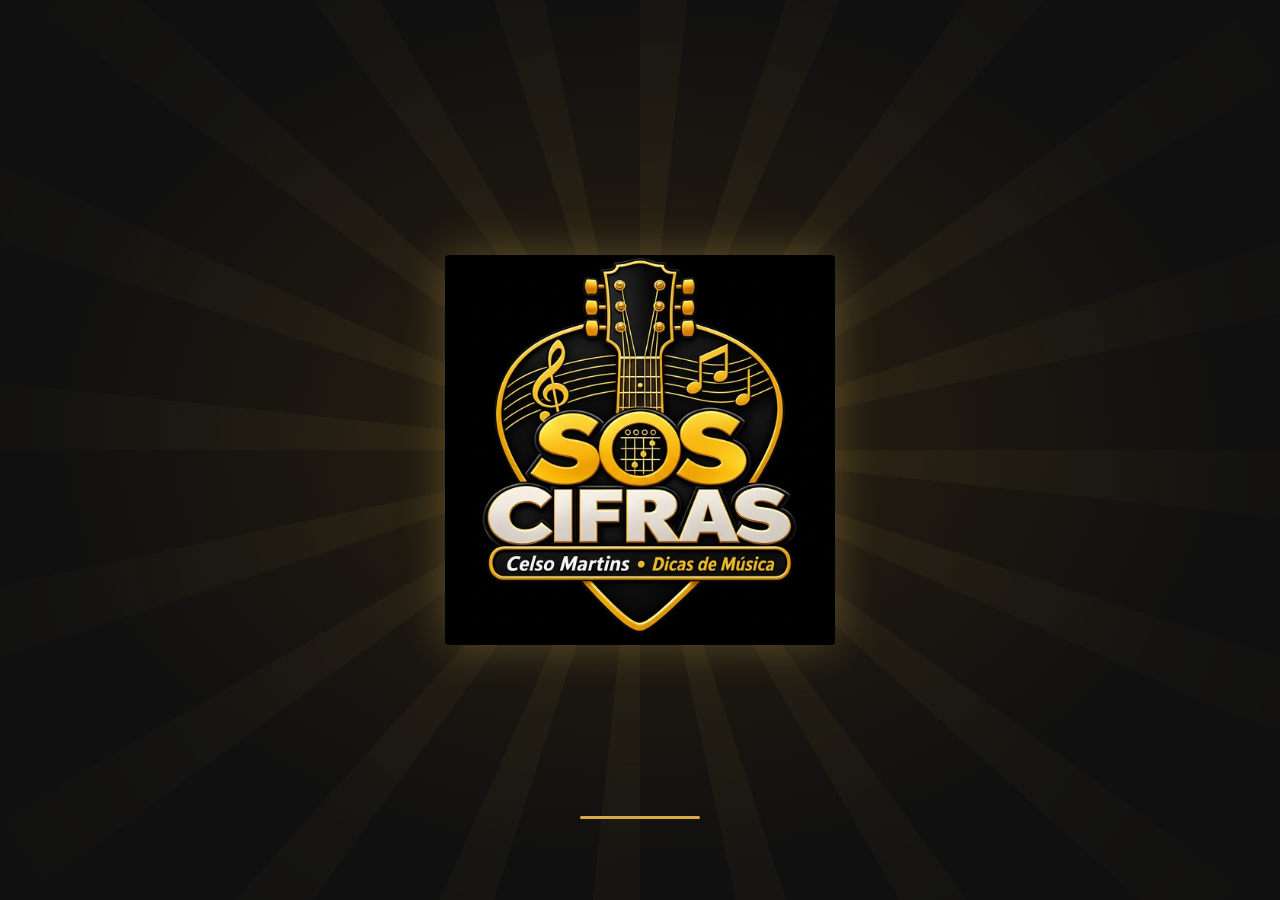
==== index.html @ 137c3b8b "Ajusta velocidade minima da rolagem automatica" ====
<!DOCTYPE html>
<html lang="pt-BR">
<head>
<meta charset="utf-8">



<link rel="manifest" href="./manifest.webmanifest?v=1.2.74">
<meta name="theme-color" content="#101010">
<meta name="mobile-web-app-capable" content="yes">
<meta name="apple-mobile-web-app-capable" content="yes">
<meta name="apple-mobile-web-app-title" content="SOS CIFRAS">
<meta name="mobile-web-app-capable" content="yes">
<meta name="apple-mobile-web-app-capable" content="yes">
<meta name="apple-mobile-web-app-title" content="SOS Cifras">
<meta name="theme-color" content="#101010">
<meta name="viewport" content="width=device-width, initial-scale=1, viewport-fit=cover">
<title>SOS CIFRAS — Cifras e Repertórios</title>
<link href="https://fonts.googleapis.com/css2?family=Bricolage+Grotesque:wght@400;600;800&family=JetBrains+Mono:wght@400;700&family=Dancing+Script:wght@600&display=swap" rel="stylesheet">
<style>
:root{--bg:#101010;--card:#1b1b1b;--ink:#f4f1e8;--mute:#aaa398;--line:#39342a;--brand:#d5aa42;--onbrand:#17130a;--chord:#f0c65b;--bar:#5a451b;--ok:#d5aa42}
:root[data-theme="light"]{--bg:#f6f3eb;--card:#ffffff;--ink:#24211b;--mute:#6f695e;--line:#d8d0c1;--brand:#9b741c;--onbrand:#fffdf7;--chord:#76540b;--bar:#9b741c;--ok:#9b741c}
@media (prefers-color-scheme:light){:root:not([data-theme="dark"]):not([data-theme="light"]){--bg:#f6f3eb;--card:#ffffff;--ink:#24211b;--mute:#6f695e;--line:#d8d0c1;--brand:#9b741c;--onbrand:#fffdf7;--chord:#76540b;--bar:#9b741c;--ok:#9b741c}}
:root[data-theme="dark"]{--bg:#101010;--card:#1b1b1b;--ink:#f4f1e8;--mute:#aaa398;--line:#39342a;--brand:#d5aa42;--onbrand:#17130a;--chord:#f0c65b;--bar:#5a451b}
:root{box-sizing:border-box;padding-top:env(safe-area-inset-top,0px);color-scheme:dark}
:root[data-theme="light"]{color-scheme:light}:root[data-theme="dark"]{color-scheme:dark}
*{box-sizing:border-box}html,body{height:100%;margin:0}
body{background:var(--bg);color:var(--ink);font:16px/1.4 "Bricolage Grotesque",system-ui,sans-serif}
#app{max-width:760px;margin:0 auto;padding:16px 16px 110px}
h1{font-size:28px;font-weight:800;letter-spacing:-.02em;margin:8px 0 4px}
h2{font-size:13px;font-weight:600;color:var(--mute);margin:22px 0 8px}
.sub{color:var(--mute);text-align:center;margin:0 0 18px;font-size:14px}
input,textarea,select{width:100%;font:inherit;color:var(--ink);background:var(--card);border:1.5px solid var(--line);border-radius:12px;padding:12px 14px}
textarea{font-family:"JetBrains Mono",ui-monospace,monospace;font-size:14px;min-height:300px;line-height:1.5}
:focus-visible{outline:3px solid var(--brand);outline-offset:2px}
button{font:inherit;cursor:pointer;border:0;color:var(--ink);background:none}
.btn{background:var(--brand);color:var(--onbrand);border-radius:12px;padding:11px 16px;font-weight:600;min-height:44px}
.btn.ghost{background:var(--card);color:var(--ink);border:1.5px solid var(--line)}
.row{display:flex;gap:8px;align-items:center}.row>*{flex:1}.row>.fit{flex:none}
.item{display:flex;align-items:center;gap:12px;width:100%;text-align:left;background:var(--card);border:1px solid var(--line);border-radius:14px;padding:12px 14px;margin-bottom:8px;min-height:56px}
.item b{display:block;font-weight:600}.item small{color:var(--mute)}
.ico{width:34px;height:34px;border-radius:10px;background:color-mix(in srgb,var(--brand) 14%,transparent);color:var(--brand);display:grid;place-items:center;flex:none;font-weight:800}
.chip{font-size:12px;padding:2px 8px;border-radius:99px;background:color-mix(in srgb,var(--brand) 14%,transparent);color:var(--brand);font-weight:600}
.empty{text-align:center;color:var(--mute);padding:28px 10px}
.top{position:sticky;top:env(safe-area-inset-top,0px);z-index:5;background:var(--bg);padding:8px 0;border-bottom:1px solid var(--line);margin:-16px -16px 12px;padding:10px 16px}
.tools{display:flex;gap:6px;flex-wrap:wrap;align-items:center;margin-top:8px}
.tb{min-width:44px;min-height:44px;border-radius:10px;background:var(--card);border:1.5px solid var(--line);font-weight:700}
.tb.on{background:var(--brand);color:var(--onbrand);border-color:var(--brand)}
.sec{background:var(--bar);color:#fff;text-align:center;font-weight:600;font-size:14px;border-radius:8px;padding:5px;margin:18px 0 8px}
.cs{font-family:"JetBrains Mono",ui-monospace,monospace;white-space:pre;overflow-x:auto}
.c{color:var(--chord);font-weight:700}.l{color:var(--ink)}
.tabs{position:fixed;left:0;right:0;bottom:0;background:var(--card);border-top:1px solid var(--line);display:flex;justify-content:center;padding:6px 8px calc(6px + env(safe-area-inset-bottom,0px))}
.tabs>div{display:flex;width:100%;max-width:760px;align-items:center}
.tab{flex:1;display:flex;flex-direction:column;align-items:center;gap:2px;font-size:12px;color:var(--mute);min-height:48px;justify-content:center}
.tab.on{color:var(--brand);font-weight:700}.tab .tabicon{font-size:22px;line-height:22px;height:22px;display:block}
.tab.mid{flex:none;width:58px;height:58px;border-radius:50%;background:var(--brand);color:var(--onbrand);margin-top:-26px;box-shadow:0 4px 14px rgba(0,0,0,.25)}
.toast{position:fixed;left:50%;bottom:96px;transform:translateX(-50%);background:var(--ok);color:#fff;padding:10px 16px;border-radius:12px;font-weight:600;z-index:9;max-width:92vw}
.seq{position:fixed;left:0;right:0;bottom:calc(66px + env(safe-area-inset-bottom,0px));display:flex;justify-content:center;gap:8px;z-index:4}
.seq .btn{box-shadow:0 3px 10px rgba(0,0,0,.2)}
label{font-size:13px;color:var(--mute);display:block;margin:12px 0 4px}
.sig{display:flex;flex-wrap:wrap;align-items:center;justify-content:center;gap:4px 14px;padding:12px 16px 0}
.sig span{color:var(--brand);font:600 24px/1.2 'Dancing Script','Segoe Script','Brush Script MT',cursive;letter-spacing:.01em}
.helpbtn{font:600 13px 'Bricolage Grotesque',system-ui,sans-serif;color:var(--brand);background:var(--card);border:1.5px solid var(--line);border-radius:99px;padding:6px 14px;min-height:36px}
details{background:var(--card);border:1px solid var(--line);border-radius:14px;padding:2px 14px;margin-bottom:8px}
summary{font-weight:600;padding:12px 0;cursor:pointer;min-height:44px}
details ul,details ol{padding-left:20px;margin:2px 0 12px}details li{margin:6px 0}details p{margin:4px 0 12px}
.rules{font-family:"JetBrains Mono",ui-monospace,monospace;font-size:12px;white-space:pre;overflow-x:auto;background:var(--bg);border:1px solid var(--line);border-radius:10px;padding:10px;margin:6px 0 10px}
.vh{position:absolute;opacity:0;width:1px;height:1px;overflow:hidden;pointer-events:none}

/* Abertura com a imagem oficial e brilho dourado */
#splash{position:fixed;inset:0;z-index:1000;display:grid;place-items:center;background:radial-gradient(ellipse at 50% 48%,#2a2110 0%,#101010 66%);overflow:hidden;opacity:1;visibility:visible;transition:opacity .65s ease,visibility .65s ease}
#splash.out{opacity:0;visibility:hidden;pointer-events:none}
#splash .glow{position:absolute;width:140vmax;height:140vmax;left:50%;top:50%;margin:-70vmax 0 0 -70vmax;background:repeating-conic-gradient(from 0deg,rgba(240,198,91,.12) 0 6deg,transparent 6deg 18deg);-webkit-mask:radial-gradient(circle,#000 0,transparent 62%);mask:radial-gradient(circle,#000 0,transparent 62%);opacity:0}
#splash img{position:relative;display:block;width:min(72vw,72vh,390px);height:auto;max-width:78vw;max-height:78vh;object-fit:contain;border-radius:4px;opacity:0;transform:scale(.88);filter:drop-shadow(0 0 22px rgba(240,198,91,.28))}
#splash .bar{position:absolute;left:50%;bottom:calc(9vh + env(safe-area-inset-bottom,0px));width:120px;height:3px;margin-left:-60px;border-radius:3px;background:rgba(213,170,66,.2);overflow:hidden;opacity:0}
#splash .bar i{display:block;height:100%;width:100%;background:#d5aa42;transform:scaleX(0);transform-origin:left}
@media (prefers-reduced-motion:no-preference){
#splash .glow{animation:sosGlow 2.6s ease-out .1s forwards,sosSpin 14s linear infinite}
#splash img{animation:sosLogoIn 1s cubic-bezier(.2,1.25,.4,1) .15s forwards}
#splash .bar{animation:sosFade .4s ease .5s forwards}
#splash .bar i{animation:sosLoad 1.9s ease-in-out .5s forwards}
@keyframes sosLogoIn{0%{opacity:0;transform:scale(.45) rotate(-8deg);filter:blur(8px) drop-shadow(0 0 10px rgba(240,198,91,.1))}60%{opacity:1;filter:blur(0) drop-shadow(0 0 28px rgba(240,198,91,.42))}100%{opacity:1;transform:scale(1) rotate(0);filter:blur(0) drop-shadow(0 0 22px rgba(240,198,91,.28))}}
@keyframes sosGlow{0%{opacity:0}40%{opacity:1}100%{opacity:.55}}
@keyframes sosSpin{to{transform:rotate(360deg)}}
@keyframes sosFade{to{opacity:1}}
@keyframes sosLoad{to{transform:scaleX(1)}}}
@media (prefers-reduced-motion:reduce){#splash .glow,#splash img,#splash .bar{opacity:1}#splash .bar i{transform:scaleX(1)}}


/* Cabeçalho editorial da cifra: marca discreta e título centralizado */
.song-heading{position:relative;min-height:86px;padding:35px 4px 13px;margin:0 0 10px;border-bottom:1px solid var(--line);display:flex;align-items:center;justify-content:center}
.song-brand{display:none;position:absolute;right:2px;top:0;flex-direction:column;align-items:flex-end;line-height:1.12;color:var(--brand);letter-spacing:.01em;text-align:right;font-family:"Dancing Script","Segoe Script","Brush Script MT",cursive}
.song-brand strong{font-size:17px;font-weight:600}
.song-brand span{font-size:14px;font-weight:600;opacity:.92}
body:has(.song-heading)>.sig{display:none!important}
html.reading-mode .song-brand{display:flex}
.song-title{width:100%;margin:0!important;text-align:center;font-family:Georgia,"Times New Roman",serif;font-size:clamp(25px,5.5vw,34px)!important;line-height:1.12;font-weight:700;letter-spacing:.005em;color:var(--ink);overflow-wrap:anywhere}
@media print{.song-heading{display:none}}

/* Modo leitura: oculta comandos e mantém cifra/indicações musicais */
html.reading-mode .top,html.reading-mode .tools,html.reading-mode .tabs,html.reading-mode .seq,html.reading-mode .print-header,html.reading-mode .sig{display:none!important}
html.reading-mode #app{padding-top:8px;padding-bottom:24px}
html.reading-mode .score-row{scroll-margin-top:8px}
html.reading-mode #exitReadMode{position:fixed;right:12px;bottom:calc(12px + env(safe-area-inset-bottom));z-index:99999;padding:10px 14px;border:1px solid var(--brand);border-radius:999px;background:#171717;color:var(--brand);font-weight:700;box-shadow:0 3px 14px #0008}
.music-inline-marker.segno,.music-inline-marker.coda-symbol{display:inline-block!important;vertical-align:super!important;position:relative!important;top:-.12em!important;margin:0 2px!important;line-height:1!important;font-size:1.05em!important}
</style>
<style>.chordTap{display:inline;cursor:pointer;color:inherit;font:inherit;font-weight:800;padding:0 1px;border-radius:4px;text-decoration:underline;text-decoration-style:dotted;text-decoration-color:var(--brand);text-underline-offset:3px}.chordTap:active{background:var(--brand);color:var(--onbrand)}.music-markers{display:flex;flex-wrap:wrap;gap:8px;align-items:center;color:var(--brand);font-size:1.35em;font-weight:800;padding:5px 0}.music-markers span{display:inline-flex;align-items:center;justify-content:center;min-width:30px;padding:2px 7px;border:1px solid var(--line);border-radius:7px}.mark-tools{display:flex;flex-wrap:wrap;gap:6px;margin:8px 0 12px}.mark-tools button{min-height:40px;padding:7px 10px;border:1px solid var(--line);border-radius:9px;background:var(--card);color:var(--brand);font-weight:700}.chord-panel-inline{display:block;position:relative;z-index:30;width:100%;margin:8px 0 14px}.chord-panel-card{width:min(100%,720px);max-height:none;overflow:visible;background:var(--card);color:var(--ink);border:1px solid var(--line);border-radius:14px;padding:14px;box-shadow:0 8px 26px #0007}.chord-panel-head{display:flex;align-items:center;justify-content:space-between;gap:12px}.chord-panel-inline h3{margin:12px 0 6px;color:var(--brand);font-size:14px}.chord-panel-inline p{margin:5px 0;color:var(--mute);font-size:13px}.chord-options{display:grid;grid-template-columns:repeat(2,minmax(0,1fr));gap:8px}.chord-option{background:var(--bg);border:1px solid var(--line);border-radius:10px;padding:10px}.chord-option b{display:block;color:var(--brand);margin-bottom:4px}.chord-notes{font:13px/1.6 "JetBrains Mono",monospace;overflow-wrap:anywhere}.score-opening{display:flex;align-items:flex-end;gap:5px;min-height:2.5em;margin:6px 0 2px}.time-signature-inline{display:inline-flex;flex-direction:column;align-items:center;justify-content:center;flex:none;width:max-content;min-width:25px;padding:0 4px;color:var(--brand);font-size:.95em;font-weight:800;line-height:.9}.time-signature-inline span:first-child{border-bottom:1px solid currentColor;padding:0 4px 3px}.time-signature-inline span:last-child{padding-top:3px}.score-opening>.cs{margin:0}.score-opening>.music-markers{margin:0;padding:0}.music-markers span.barline,.music-markers span.doublebar{border:0;border-radius:0;min-width:12px;padding:0 3px;font-size:1.35em;line-height:1.1}.music-markers span.doublebar{letter-spacing:-.22em;padding-right:7px}
.music-markers span.repeat-start,.music-markers span.repeat-end,.music-markers span.segno,.music-markers span.coda-symbol,.music-markers span.ds-coda{border:0;border-radius:0;min-width:0;padding:1px 4px;color:#ff3030;font-size:1.08em;font-weight:900}
.music-markers span.volta-marker{border:0;border-top:2px solid #ff3030;border-right:2px solid #ff3030;border-radius:0;min-width:3.1em;height:1.25em;margin:0 5px 2px 3px;padding:0;display:inline-flex;align-items:flex-start;justify-content:flex-start;font-size:.82em;color:#ff3030}
.music-markers span.volta-marker>span{position:relative;top:-.75em;left:-.05em;background:var(--bg);padding:0 3px}
/* Marcadores inline e exclusão por toque prolongado */
.music-inline-marker{display:inline-block;color:var(--brand);font-weight:800;padding:0 3px;white-space:pre}
.music-inline-marker.barline{font-size:1.2em;padding:0 4px}
.music-inline-marker.doublebar{font-size:1.2em;letter-spacing:-.18em;padding:0 7px 0 3px}
.music-inline-marker.repeat-start,.music-inline-marker.repeat-end,.music-inline-marker.segno,.music-inline-marker.coda-symbol{font-size:1.35em;line-height:1;vertical-align:middle;padding:0 3px;color:#ff3030;font-weight:900}
.music-inline-marker.volta-marker{display:inline-flex;position:relative;vertical-align:middle;align-items:flex-start;justify-content:flex-start;width:3.2em;height:1.35em;margin:0 .12em .05em .08em;padding:0;border-top:1.5px solid #ff3030;border-right:1.5px solid #ff3030;font-size:.82em;line-height:1;color:#ff3030;font-weight:800}
.music-inline-marker.volta-marker>span{position:relative;top:-.72em;left:-.05em;background:var(--bg);padding:0 2px}
.music-markers .volta-marker{display:inline-flex;position:relative;align-items:flex-start;justify-content:flex-start;width:3.2em;height:1.35em;margin:0 .12em .05em .08em;padding:0;border:0;border-top:1.5px solid #ff3030;border-right:1.5px solid #ff3030;border-radius:0;font-size:.82em;line-height:1;color:#ff3030}
.music-markers .volta-marker>span{position:relative;top:-.72em;left:-.05em;background:var(--bg);padding:0 2px}
.score-opening{align-items:center;gap:8px;min-height:2.8em;padding-top:2px}
.time-signature-inline{align-self:center;transform:translateY(-1px);min-width:28px;padding:0 3px}
.time-signature-inline span:first-child{padding:0 5px 4px}
.time-signature-inline span:last-child{padding-top:4px}

.meter-readout{white-space:nowrap}
.item[data-hold-delete="1"]{touch-action:pan-y;-webkit-touch-callout:none;user-select:none}
.delete-song-overlay{position:fixed;inset:0;z-index:60;display:flex;align-items:center;justify-content:center;padding:20px;background:rgba(0,0,0,.76)}
.delete-song-card{width:min(100%,380px);background:var(--card);color:var(--ink);border:1px solid var(--line);border-radius:16px;padding:20px;box-shadow:0 12px 40px #0009}
.delete-song-card h3{margin:0 0 8px;color:var(--brand);font-size:18px}
.delete-song-card p{margin:0 0 18px;overflow-wrap:anywhere}
.delete-song-actions{display:flex;gap:10px;justify-content:flex-end}
.delete-song-actions button{min-width:108px}

/* Coda centralizada acima da barra de compasso */
.music-markers .coda-bar{display:inline-flex;flex-direction:column;align-items:center;justify-content:flex-end;min-width:16px;padding:0;border:0;border-radius:0;line-height:1;vertical-align:middle}
.music-markers .coda-symbol{display:inline-flex;align-items:center;justify-content:center;min-width:0;padding:0;border:0;border-radius:0;font-size:1.75em;line-height:.82;color:var(--brand);font-weight:900}
.music-markers .coda-bar .barline,.music-markers .coda-bar .doublebar{display:inline-flex;align-items:center;justify-content:center;min-width:12px;padding:0 3px;border:0;border-radius:0;font-size:1.35em;line-height:1.1}

/* Diagramas de acordes e escalas por instrumento */
.chord-panel-card{max-height:none}
.chord-panel-title{font-size:26px;font-weight:800;color:var(--brand)}
.instrument-label{display:block;margin:14px 0 5px;color:var(--mute);font-size:12px}
.chord-instrument{width:100%;min-height:44px;background:var(--bg);color:var(--ink);border:1px solid var(--line);border-radius:10px;padding:9px}
.chord-help{font-size:12px;color:var(--mute);margin:4px 0 10px}
.chord-shapes{display:grid;grid-template-columns:repeat(2,minmax(0,1fr));gap:9px}
.shape-card{min-width:0;background:var(--bg);border:1px solid var(--line);border-radius:11px;padding:8px}
.shape-card>b{display:block;color:var(--brand);font-size:14px}
.shape-card>small{display:block;color:var(--mute);font-size:10px;line-height:1.35;min-height:28px}
.shape-diagram{overflow:hidden}
.fret-svg{display:block;width:100%;height:auto;max-height:165px}
.fret-string{stroke:var(--mute);stroke-width:1.2}
.fret-line{stroke:var(--line);stroke-width:1.2}
.fret-nut{stroke:var(--brand);stroke-width:4}
.fret-dot{fill:var(--brand);stroke:var(--brand);stroke-width:1}
.fret-dot-text{fill:#17130a;font-size:7px;font-weight:800}
.fret-open{fill:var(--brand);font-size:14px;font-weight:800}
.fret-number{fill:var(--mute);font-size:9px}
.fret-string-names{text-align:center;color:var(--mute);font:9px "JetBrains Mono",monospace;white-space:nowrap}
.neck-unavailable{padding:24px 5px;color:var(--mute);font-size:12px}
.chord-theory{margin-top:12px}
.bass-neck{overflow-x:auto;padding:6px 0}
.bass-fret-head,.bass-row{display:grid;grid-template-columns:48px repeat(13,minmax(25px,1fr));gap:2px;min-width:390px}
.bass-fret-head{font-size:9px;color:var(--mute);margin-bottom:4px}
.bass-row{align-items:center;margin:3px 0}
.bass-row>b{color:var(--brand);font:700 12px "JetBrains Mono",monospace}
.bass-row>span{height:29px;display:grid;place-items:center;border:1px solid var(--line);border-radius:5px;color:var(--mute);font:10px "JetBrains Mono",monospace}
.bass-row>span.scale-note{background:var(--brand);border-color:var(--brand);color:#17130a;font-weight:800}
.bass-legend{font-size:11px;color:var(--mute);margin:8px 0}
.bass-legend i{display:inline-block;width:9px;height:9px;border-radius:50%;background:var(--brand);margin-right:5px}
.chord-hover{position:relative;z-index:25;width:100%;max-width:560px;margin:8px 0 14px;background:var(--card);border:1px solid var(--brand);border-radius:12px;padding:10px;box-shadow:0 8px 24px #0007;color:var(--ink)}
.chord-hover>b{display:block;color:var(--brand);margin-bottom:6px}
.hover-shapes{display:grid;grid-template-columns:repeat(2,minmax(0,1fr));gap:6px}
.hover-shapes>div{background:var(--bg);border-radius:7px;padding:4px;min-width:0}
.hover-shapes strong{font-size:11px;color:var(--brand)}
.chord-hover>small{color:var(--mute);font-size:10px}
@media(max-width:380px){.chord-shapes{gap:6px}.shape-card{padding:5px}.fret-string-names{font-size:8px}}
@media(hover:none){.chord-hover{display:none}}

.fret-barre{stroke:var(--brand);stroke-width:8;stroke-linecap:round;opacity:.9}

/* Escala no braço: visualização direta, sem nomes de notas. */
.chord-panel-card{padding:10px;background:var(--card);border:1px solid var(--line);border-radius:12px;box-shadow:0 6px 18px #0005}
.chord-panel-head{display:flex;align-items:center;justify-content:space-between;margin-bottom:8px}
.scale-panel-label{font-size:11px;font-weight:800;letter-spacing:.08em;color:var(--mute)}
.chord-instrument{width:100%;min-height:38px;margin:0 0 10px;background:var(--bg);color:var(--ink);border:1px solid var(--line);border-radius:8px;padding:7px 10px;font-size:13px}
.scale-neck-wrap{width:100%;overflow-x:auto;padding:3px 0 8px}
.scale-neck{min-width:510px;padding:4px 3px}
.scale-fret-head,.scale-string-row{display:grid;grid-template-columns:12px repeat(13,minmax(0,1fr));align-items:center}
.scale-fret-head{height:20px;margin-bottom:3px;color:var(--mute);font:9px "JetBrains Mono",monospace;text-align:center}
.scale-string-row{height:27px;position:relative}
.scale-string-row:before{content:"";position:absolute;left:12px;right:0;top:50%;height:1px;background:var(--mute);opacity:.8}
.scale-string-line{display:block}
.scale-fret-cell{height:27px;display:flex;align-items:center;justify-content:center;border-left:1px solid var(--line);position:relative;z-index:1}
.scale-fret-cell:last-child{border-right:1px solid var(--line)}
.scale-dot{display:block;width:12px;height:12px;border-radius:50%;background:var(--brand);box-shadow:0 0 0 1px var(--onbrand);border:1px solid var(--brand)}
.scale-string-row:nth-child(2) .scale-fret-cell{border-top:2px solid var(--brand)}
.chord-panel-inline{margin:7px 0 12px}

/* Diagrama compacto de acorde, seguindo a referência visual enviada */
.chord-panel-inline{margin:8px auto 14px;max-width:330px}
.chord-panel-card{width:100%;padding:12px 14px 14px;background:#17191c;border:1px solid #292c31;border-radius:18px;box-shadow:0 8px 24px #0008}
.chord-panel-head{display:none}
.chord-instrument{margin:0 0 10px;min-height:40px;font-size:13px}
.chord-diagram-title{text-align:center;color:var(--ink);font-size:22px;font-weight:800;line-height:1.25;margin:4px 0 10px}
.scale-neck-host{width:100%;display:flex;justify-content:center}
.chord-diagram{width:100%;display:flex;justify-content:center;margin:0 auto;overflow:visible}
.chord-diagram-svg{display:block;width:auto;height:auto;max-width:100%;max-height:none;flex:none}
.chord-string{stroke:#777b83;stroke-width:2}
.chord-fret{stroke:#62666e;stroke-width:1.8}
.chord-nut{stroke:#858991;stroke-width:5;stroke-linecap:round}
.chord-finger-dot{fill:#f1f2f4;stroke:#f1f2f4;stroke-width:1}
.chord-finger-number{fill:#24262a;font-size:11px;font-weight:800}
.chord-open{fill:#777b83;font-size:13px;font-weight:700}
.chord-fret-number{fill:#858991;font-size:10px}
.chord-diagram-empty{padding:24px 8px;text-align:center;color:var(--mute);font-size:13px}
</style>
<style>/* SOS CIFRAS — dicionário de acordes (janela flutuante) v2.0.0 */
.scd{position:absolute;z-index:900;width:min(94vw,560px);overflow:auto;background:var(--card,#1b1b1b);color:var(--ink,#f4f1e8);border:1.5px solid var(--brand,#d5aa42);border-radius:16px;box-shadow:0 12px 36px rgba(0,0,0,.55);padding:10px 12px 8px;font:14px/1.35 "Bricolage Grotesque",system-ui,sans-serif;-webkit-overflow-scrolling:touch}
.scd-h{display:flex;align-items:flex-start;gap:8px;justify-content:space-between}
.scd-t{display:block;font-size:22px;font-weight:800;color:var(--chord,#f0c65b);letter-spacing:-.01em}
.scd-h small{display:block;color:var(--mute,#aaa398);font-size:12.5px}
.scd-x{min-width:44px;min-height:44px;margin:-6px -6px 0 0;font-size:18px;border-radius:12px;color:var(--ink,#f4f1e8)}
.scd-bar{display:flex;gap:8px;margin:6px 0 8px}
.scd-sel{flex:1;min-height:44px;padding:8px 10px;border-radius:12px}
.scd-mode{min-width:84px;min-height:44px;border-radius:12px;border:1.5px solid var(--line,#39342a);font-weight:700;color:var(--brand,#d5aa42);background:var(--bg,#101010)}
.scd-grid{display:grid;grid-template-columns:repeat(auto-fit,minmax(122px,1fr));gap:8px}
.scd-card{position:relative;display:flex;flex-direction:column;align-items:center;gap:4px;background:var(--bg,#101010);border:1px solid var(--line,#39342a);border-radius:12px;padding:6px 4px 8px}
.scd-svg{width:100%;max-width:128px;height:auto}
.scd-meta{text-align:center;font-size:11.5px;line-height:1.25;color:var(--mute,#aaa398)}
.scd-meta b{display:block;color:var(--ink,#f4f1e8);font-weight:600}
.scd-notes{display:flex;flex-wrap:wrap;justify-content:center;gap:3px 6px;font-size:11.5px}
.scd-n i{font-style:normal;font-size:9.5px;color:var(--brand,#d5aa42);margin-left:2px;vertical-align:super}
.scd-play{min-height:44px;width:90%;border-radius:12px;background:var(--brand,#d5aa42);color:var(--onbrand,#17130a);font-weight:800}
.scd-play.on{outline:3px solid var(--chord,#f0c65b);outline-offset:2px}
.scd-src{position:absolute;top:4px;right:6px;font-size:9px;color:var(--mute,#aaa398)}
.scd-tabs{display:flex;gap:6px;margin:4px 0 8px;flex-wrap:wrap}
.scd-tab{flex:1;min-height:40px;border-radius:10px;border:1.5px solid var(--line,#39342a);font-weight:600;font-size:12.5px;color:var(--ink,#f4f1e8);background:var(--bg,#101010)}
.scd-tab.on{background:var(--brand,#d5aa42);color:var(--onbrand,#17130a);border-color:var(--brand,#d5aa42)}
.scd-tab:disabled{opacity:.35}
.scd-note,.scd-empty{margin:2px 0 8px;font-size:12.5px;color:var(--mute,#aaa398)}
.scd-note b{color:var(--ink,#f4f1e8)}
.scd-foot{margin-top:8px;font-size:10.5px;color:var(--mute,#aaa398)}
.scd-foot a{color:var(--brand,#d5aa42)}
@media print{.scd{display:none}}
</style>

<style id="sos-music-markers-red-fix">
/* Correção definitiva: marcadores de navegação musical sempre em vermelho */
.music-markers span.repeat-start,
.music-markers span.repeat-end,
.music-markers span.segno,
.music-markers span.coda-symbol,
.music-markers span.ds-coda,
.music-markers .coda-symbol,
.music-markers .ds-coda,
.music-inline-marker.repeat-start,
.music-inline-marker.repeat-end,
.music-inline-marker.segno,
.music-inline-marker.coda-symbol,
.music-inline-marker.ds-coda {
  color:#ff3030 !important;
  -webkit-text-fill-color:#ff3030 !important;
  font-weight:900 !important;
}
.music-markers span.repeat-start,
.music-markers span.repeat-end,
.music-inline-marker.repeat-start,
.music-inline-marker.repeat-end {
  border-color:#ff3030 !important;
}
.music-markers span.volta-marker,
.music-inline-marker.volta-marker {
  color:#ff3030 !important;
  border-top-color:#ff3030 !important;
  border-right-color:#ff3030 !important;
}
</style>

<style id="sos-print-and-volta-v2">
/* Chaves de primeira e segunda casa: linha ajustável pelo usuário */
.music-markers{width:100% !important;display:flex;align-items:center;justify-content:flex-start}
.music-markers .volta-marker{
 display:inline-flex !important;position:relative !important;flex:0 0 var(--volta-width,30%) !important;
 width:var(--volta-width,30%) !important;min-width:3.2em !important;height:1.55em !important;
 margin:0 0 3px 0 !important;padding:0 !important;border:0 !important;
 border-top:2px solid #ff3030 !important;border-right:2px solid #ff3030 !important;
 color:#ff3030 !important;touch-action:pan-y
}
.music-markers .volta-label{position:absolute;left:0;top:-.78em;background:var(--bg);padding:0 3px;color:#ff3030 !important;font-weight:900}
.volta-drag-handle{position:absolute;right:-10px;top:-9px;width:22px;height:26px;cursor:ew-resize;touch-action:none;z-index:4}
.volta-drag-handle:after{content:"";position:absolute;right:8px;top:8px;width:5px;height:13px;border-radius:4px;background:#ff3030;box-shadow:0 0 0 2px var(--bg)}
.print-header{display:none}
.print-bg-option{display:inline-flex;align-items:center;gap:5px;font-size:11px;color:var(--mute);white-space:nowrap}
.print-bg-option input{width:auto;margin:0;accent-color:var(--brand)}
@media print{
 @page{margin:14mm}
 html,body{height:auto !important;min-height:0 !important;background:#fff !important;color:#111 !important;-webkit-print-color-adjust:exact;print-color-adjust:exact}
 #app{max-width:none !important;margin:0 !important;padding:0 !important;background:transparent !important;color:#111 !important}
 #splash,#tabs,.top,.seq,.toast,.chord-panel-inline,.chord-hover,.mark-tools,.print-bg-option,.no-print{display:none !important}
 .print-header{display:block !important;position:relative;margin:0 0 18px;padding:0 0 10px;border-bottom:1px solid #bbb;text-align:center;color:#111 !important;break-after:avoid}
 .print-header h1{margin:0;padding:5px 110px 0;font-size:22pt;line-height:1.2;text-align:center;color:#111 !important}
 .print-brand{position:absolute;right:0;top:0;font-size:8pt;font-weight:500;color:#666 !important}
 .cs,.cs *,.sec,.music-markers{color:#111 !important}
 .cs{break-inside:avoid;line-height:1.45}
 .cs [data-chord]{color:#111 !important;background:transparent !important;border-color:transparent !important;text-decoration:none !important}
 .sec{font-weight:800;margin-top:12px;break-after:avoid}
 .music-markers{break-inside:avoid}
 .music-markers .repeat-start,.music-markers .repeat-end,.music-markers .segno,.music-markers .coda-symbol,.music-markers .ds-coda,.music-markers .volta-marker{color:#ff3030 !important;-webkit-text-fill-color:#ff3030 !important}
 .music-markers .volta-marker{border-top-color:#ff3030 !important;border-right-color:#ff3030 !important}
 .volta-drag-handle{display:none !important}
 .score-opening{break-inside:avoid}
}
@media print{
 html.print-dark,html.print-dark body{background:#101010 !important;color:#f4f1e8 !important}
 html.print-dark #app{background:#101010 !important;color:#f4f1e8 !important}
 html.print-dark .print-header,html.print-dark .print-header h1{color:#f4f1e8 !important;border-color:#555}
 html.print-dark .print-brand{color:#bdb7aa !important}
 html.print-dark .cs,html.print-dark .cs *,html.print-dark .sec,html.print-dark .music-markers{color:#f4f1e8 !important}
 html.print-dark .cs [data-chord]{color:#f4f1e8 !important}
 html.print-dark .music-markers .repeat-start,html.print-dark .music-markers .repeat-end,html.print-dark .music-markers .segno,html.print-dark .music-markers .coda-symbol,html.print-dark .music-markers .ds-coda,html.print-dark .music-markers .volta-marker{color:#ff3030 !important;-webkit-text-fill-color:#ff3030 !important}
}
</style>
<style id="sos-segno-red-fix">.music-markers .segno,.music-inline-marker.segno{color:#ff3030!important;-webkit-text-fill-color:#ff3030!important;font-weight:900!important}</style>
<style id="sos-cross-line-volta-v1">.score-sheet{position:relative}.score-row{position:relative;min-height:1.4em;overflow:visible}.score-row .music-markers{position:relative;z-index:1}.volta-label-inline{display:inline-block;color:#ff3030!important;-webkit-text-fill-color:#ff3030!important;font-weight:900;font-size:.9em;padding:0 5px;vertical-align:top}.volta-fragment{position:absolute;z-index:3;top:0;height:1.35em;border-top:2px solid #ff3030;pointer-events:none;box-sizing:border-box}.volta-fragment:not(.is-first){border-left:2px solid #ff3030}.volta-fragment.is-last{border-right:2px solid #ff3030}.volta-endpoint{position:absolute;top:-10px;width:26px;height:28px;border-radius:7px;background:rgba(255,48,48,.14);border:1px solid #ff3030;pointer-events:auto;touch-action:none;z-index:5}.volta-endpoint:after{content:"";position:absolute;left:10px;top:6px;width:4px;height:14px;border-radius:4px;background:#ff3030}.volta-endpoint.start{left:-13px}.volta-endpoint.end{right:-13px}.music-markers .segno,.music-inline-marker.segno{color:#ff3030!important;-webkit-text-fill-color:#ff3030!important;font-weight:900!important}@media print{.volta-endpoint{display:none!important}}</style>
<style id="sos-volta-default-and-final-bar-fix">
.score-row{width:100%;min-height:1.6em}
.score-row>.music-markers{width:100%;min-height:1.5em;box-sizing:border-box}
.volta-fragment{min-width:0}
.volta-fragment.is-first .volta-label-inline{position:absolute;left:0;top:-.8em;background:var(--bg);padding:0 3px;white-space:nowrap}
.music-markers .repeat-final-bar{
 display:inline-block!important;position:relative!important;vertical-align:middle!important;
 width:20px!important;min-width:20px!important;height:1.45em!important;
 margin:0 5px!important;padding:0!important;border:0!important;
 font-size:0!important;line-height:0!important;color:#ff3030!important;
 background:
 radial-gradient(circle at 2px 34%,#ff3030 1.5px,transparent 1.9px),
 radial-gradient(circle at 2px 68%,#ff3030 1.5px,transparent 1.9px)!important;
}
.music-markers .repeat-final-bar:before,
.music-markers .repeat-final-bar:after{
 content:"";position:absolute;top:0;height:100%;background:#ff3030;border:0;
}
.music-markers .repeat-final-bar:before{left:9px;width:1.5px}
.music-markers .repeat-final-bar:after{left:14px;width:3.5px}
/* Barra final de partitura: duas linhas, sem pontos de ritornelo */
.music-markers .final-bar{
 display:inline-block!important;position:relative!important;vertical-align:middle!important;
 width:13px!important;min-width:13px!important;height:1.45em!important;
 margin:0 5px!important;padding:0!important;border:0!important;
 font-size:0!important;line-height:0!important;background:none!important;
}
.music-markers .final-bar:before,.music-markers .final-bar:after{
 content:"";position:absolute;top:0;height:100%;background:var(--brand);border:0;
}
.music-markers .final-bar:before{left:2px;width:1.5px}
.music-markers .final-bar:after{left:7px;width:3.5px}
@media print{.volta-endpoint{display:none!important}}
</style>

<style id="sos-coda-red-and-double-final-bar-v2">
.mark-tools button[data-mark="D.S. al Coda"]{color:#ff3030!important;-webkit-text-fill-color:#ff3030!important;border-color:#7a2424!important}

.mark-tools button[data-mark="𝄌"]{color:#ff3030!important;-webkit-text-fill-color:#ff3030!important;border-color:#7a2424!important}

.music-markers .coda-symbol,.music-markers span.coda-symbol,.music-markers .coda-bar .coda-symbol,.music-inline-marker.coda-symbol{color:#ff3030!important;-webkit-text-fill-color:#ff3030!important;font-weight:900!important}
.music-markers .final-bar,.music-inline-marker.final-bar{display:inline-block!important;position:relative!important;vertical-align:middle!important;width:13px!important;min-width:13px!important;height:1.45em!important;margin:0 5px!important;padding:0!important;border:0!important;font-size:0!important;line-height:0!important;background:none!important}
.music-markers .final-bar:before,.music-markers .final-bar:after,.music-inline-marker.final-bar:before,.music-inline-marker.final-bar:after{content:"";position:absolute;top:0;height:100%;background:var(--brand);border:0}
.music-markers .final-bar:before,.music-inline-marker.final-bar:before{left:2px;width:1.5px}
.music-markers .final-bar:after,.music-inline-marker.final-bar:after{left:7px;width:3.5px}
</style>
<style id="sos-zoom-score-wrap-v1">
/* Refluxo responsivo da cifra: o aumento da fonte não pode criar rolagem horizontal. */
#app .score-row{width:100%;max-width:100%;min-width:0}
#app .score-row>.cs{
 display:block;width:100%;max-width:100%;min-width:0;
 white-space:pre-wrap!important;overflow-x:visible!important;
 overflow-wrap:anywhere;word-break:normal;
}
#app .score-opening{
 display:flex;flex-wrap:wrap;align-items:center;
 width:100%;max-width:100%;min-width:0;
}
#app .score-opening>.cs{
 flex:1 1 0%;width:auto;min-width:0;max-width:100%;
 white-space:pre-wrap!important;overflow-x:visible!important;
 overflow-wrap:anywhere;word-break:normal;
}
@media(max-width:520px){
 #app .score-row>.cs,#app .score-opening>.cs{line-height:1.55}
}
</style>
<style id="sos-meter-inline-change-v1">
.meter-tools{display:flex;align-items:center;flex-wrap:wrap;gap:6px;margin:8px 0 10px}
.meter-tools span{width:100%;color:var(--mute);font-size:12px}
.meter-tools button{min-width:48px;padding:7px 10px;background:var(--card);color:var(--brand);border:1px solid var(--line);border-radius:8px;font-weight:800}
.score-opening{display:flex!important;flex-wrap:nowrap!important;align-items:center!important;gap:8px;min-width:0;max-width:100%;overflow:visible}
.score-opening>.time-signature-inline{flex:0 0 auto}
.score-opening>.sec{display:inline-block!important;flex:1 1 auto;min-width:0;margin:0!important}
.time-signature-row{display:flex;align-items:center;min-height:2.2em;padding:2px 0}
</style><style id="sos-segno-over-selected-bar-v1">.music-markers .segno-over-bar,.music-markers .coda-bar{display:inline-flex!important;flex:0 0 auto!important;flex-direction:column!important;align-items:center!important;justify-content:flex-end!important;vertical-align:middle!important;position:relative!important;top:auto!important;left:auto!important;min-width:0!important;margin:0 2px!important;padding:0!important;border:0!important;border-radius:0!important;line-height:.8!important;white-space:nowrap!important}.music-markers .segno-over-bar .music-inline-marker,.music-markers .coda-bar .music-inline-marker{display:block!important;flex:0 0 auto!important;min-width:0!important;margin:0!important;padding:0!important;border:0!important;border-radius:0!important;white-space:nowrap!important}.music-markers .segno-over-bar .music-inline-marker.segno{font-size:.88em!important;line-height:.72!important}.music-markers .coda-bar .music-inline-marker.coda-symbol{font-size:1.75em!important;line-height:.82!important;color:var(--brand)!important}.music-markers .segno-over-bar .music-inline-marker.barline,.music-markers .segno-over-bar .music-inline-marker.doublebar,.music-markers .coda-bar .music-inline-marker.barline,.music-markers .coda-bar .music-inline-marker.doublebar{font-size:1.2em!important;line-height:.9!important}</style><style id="sos-segno-over-selected-bar-v1">.segno-over-bar{display:inline-flex!important;flex-direction:column!important;align-items:center!important;justify-content:flex-end!important;vertical-align:middle!important;position:relative!important;line-height:.8!important;margin:0 2px!important;white-space:nowrap!important}.segno-over-bar .music-inline-marker.segno{display:block!important;position:static!important;top:auto!important;vertical-align:baseline!important;font-size:.88em!important;line-height:.72!important;padding:0!important;margin:0!important}.segno-over-bar .music-inline-marker.barline,.segno-over-bar .music-inline-marker.doublebar{display:block!important;position:static!important;vertical-align:baseline!important;font-size:1.2em!important;line-height:.9!important;padding:0!important;margin:0!important}</style>\n<style id="sos-segno-coda-anchor-v1">
/* v1.2.70 - S/Coda ancorados na barra: simbolo absoluto sobre a barra, sem ocupar largura nem mexer na cifra. Mesmo visual na edicao e na leitura. */
html .segno-over-bar,html .coda-bar,html .music-markers .segno-over-bar,html .music-markers .coda-bar,html .cs .segno-over-bar,html .cs .coda-bar{display:inline-block!important;position:relative!important;flex:0 0 auto!important;vertical-align:baseline!important;top:auto!important;left:auto!important;margin:0!important;padding:0!important;border:0!important;min-width:0!important;line-height:inherit!important;white-space:nowrap!important}
html .segno-over-bar>.music-inline-marker.barline,html .segno-over-bar>.music-inline-marker.doublebar,html .coda-bar>.music-inline-marker.barline,html .coda-bar>.music-inline-marker.doublebar{display:inline-block!important;position:static!important;vertical-align:baseline!important;margin:0!important;line-height:inherit!important}
html .segno-over-bar>.music-inline-marker.segno,html .coda-bar>.music-inline-marker.coda-symbol,html .music-markers .segno-over-bar>.music-inline-marker.segno,html .music-markers .coda-bar>.music-inline-marker.coda-symbol{display:block!important;position:absolute!important;left:50%!important;bottom:100%!important;top:auto!important;transform:translateX(-50%)!important;vertical-align:baseline!important;margin:0 0 -.15em 0!important;padding:0!important;font-size:1.15em!important;line-height:1!important;color:#ff3030!important;-webkit-text-fill-color:#ff3030!important;font-weight:900!important;pointer-events:none}
html .score-row:has(.segno-over-bar,.coda-bar){padding-top:1.05em}
/* cabecalho musical (barra+compasso) flutua; linha de cifra nunca vira item flex encolhido */
html #app .score-opening{display:flex!important;flex-wrap:nowrap!important;align-items:center!important;gap:2px!important;width:100%!important;max-width:100%!important;overflow:visible}
html #app .score-opening::after{content:none!important}
html #app .score-opening>.time-signature-inline{flex:0 0 auto!important;float:none!important;margin:0 4px 0 0!important;order:0}
html #app .score-opening>.music-markers{flex:0 0 auto!important;float:none!important;width:auto!important;display:inline-flex!important;align-items:center;margin:0!important;padding:0!important;order:1}
html #app .score-opening>.cs,html #app .score-opening>.sec{flex:1 1 0%!important;min-width:0!important;width:auto!important;max-width:none!important;margin:0!important;order:2;white-space:pre-wrap!important}
html .coda-bar>.music-inline-marker.coda-symbol,html .music-markers .coda-bar>.music-inline-marker.coda-symbol{font-size:1.8em!important;margin-bottom:-.15em!important}
</style>
</head>
<body>
<div id="splash" role="img" aria-label="Logo de abertura SOS CIFRAS"><div class="glow"></div><img src="[data-uri]" alt="Logo oficial SOS CIFRAS"><div class="bar"><i></i></div></div>
<div class="sig"><span>Celso Martins Dica de Música</span><button class="helpbtn" data-a="tab" data-v="ajuda" aria-label="Abrir Ajuda">? Ajuda</button></div>
<div id="app"></div>
<nav class="tabs" aria-label="Navegação"><div id="tabs"></div></nav>
<script>/* SOS CIFRAS — Dicionário interativo de acordes, inversões e tríades  v2.0.0
   Dados: cálculo musical próprio (validado nota a nota) + Fretwork Guitar Dataset (CC BY 4.0, https://guitarfretwork.com/data/)
   Módulo independente: não altera o resto do aplicativo. */
(function(root){
'use strict';
const LET=['C','D','E','F','G','A','B'],LPC=[0,2,4,5,7,9,11];
const SOL={C:'Dó',D:'Ré',E:'Mi',F:'Fá',G:'Sol',A:'Lá',B:'Si'};
const mod=(a,n)=>((a%n)+n)%n;
const ACC={'-2':'♭♭','-1':'♭','0':'','1':'♯','2':'𝄪'};
function spell(rl,st,pc){const li=(rl+st)%7;const d=mod(pc-LPC[li]+6,12)-6;return{txt:LET[li]+(ACC[d]||''),sol:SOL[LET[li]]+(ACC[d]||'')}}

/* ===== INSTRUMENTOS (afinação em MIDI, da corda mais grave para a mais aguda) ===== */
const INST={
 vl6:{id:'vl6',name:'Violão 6 cordas',kind:'fret',tuning:[40,45,50,55,59,64],labels:['E','A','D','G','B','E'],maxFret:15,minNotes:4,span:3,maxInterior:1},
 vl7:{id:'vl7',name:'Violão 7 cordas',kind:'fret',tuning:[36,40,45,50,55,59,64],labels:['C','E','A','D','G','B','E'],maxFret:15,minNotes:4,span:3,maxInterior:1},
 cav:{id:'cav',name:'Cavaquinho',kind:'fret',tuning:[62,67,71,74],labels:['D','G','B','D'],maxFret:12,minNotes:3,span:3,maxInterior:0},
 bx:{id:'bx',name:'Contrabaixo 4 cordas',kind:'bass',tuning:[28,33,38,43],labels:['E','A','D','G'],maxFret:12}
};

/* ===== INTERPRETAÇÃO DA CIFRA ===== */
function parseChord(sym){
 sym=String(sym||'').trim().replace(/♯/g,'#').replace(/♭/g,'b');
 const m=sym.match(/^([A-G])([#b]?)(.*)$/);if(!m)return null;
 let rest=m[3],bassTxt=null;
 const sl=rest.lastIndexOf('/');
 if(sl>=0){const b=rest.slice(sl+1);
  if(/^[A-G][#b]?$/.test(b)){bassTxt=b;rest=rest.slice(0,sl)}
  else if(b==='9'&&/6$/.test(rest.slice(0,sl)))rest=rest.slice(0,sl)+'add9';
  else return null}
 const rl=LET.indexOf(m[1]),rootPc=mod(LPC[rl]+(m[2]==='#'?1:m[2]==='b'?-1:0),12);
 let w=rest.replace(/[()\s,]/g,'').replace(/^-/,'m').replace(/^\+/,'aug').replace(/-(?=\d)/g,'b').replace(/\+(?=\d)/g,'#');
 let minor=false,dim=false,half=false,maj7=false,fifth=7,sus=null,ext=0,seventh=null;
 const MAJ=/^(maj|M|Δ|∆)/;
 if(MAJ.test(w)){maj7=true;w=w.replace(MAJ,'');if(!/^\d/.test(w))w='7'+w}
 else if(/^(min|m)/.test(w)){minor=true;w=w.replace(/^(min|m)/,'');if(MAJ.test(w)){maj7=true;w=w.replace(MAJ,'');if(!/^\d/.test(w))w='7'+w}}
 else if(/^(dim|°|º)/.test(w)){dim=true;minor=true;fifth=6;w=w.replace(/^(dim|°|º)/,'')}
 else if(/^ø/.test(w)){half=true;minor=true;fifth=6;w=w.replace(/^ø/,'');if(!/^\d/.test(w))w='7'+w}
 if(/aug|\+/.test(w)){fifth=8;w=w.replace(/aug|\+/g,'')}
 const sm=w.match(/sus(2|4)?/);if(sm){sus=sm[1]||'4';w=w.replace(/sus(2|4)?/,'')}
 const alts=[];w=w.replace(/([#b])(5|9|11|13)/g,(_,a,d)=>{alts.push(a+d);return''});
 const adds=[];w=w.replace(/add(2|4|6|9|11|13)/g,(_,d)=>{adds.push(+d);return''});
 let six=false;
 if(/^69/.test(w)){six=true;adds.push(9)}
 else{const dm=w.match(/^(13|11|9|7|6|5)/);if(dm)ext=+dm[1];else if(w==='2')adds.push(2);else if(w==='4')adds.push(4)}
 if(ext===6)six=true;
 if(alts.includes('b5')&&fifth===7)fifth=6;if(alts.includes('#5')&&fifth===7)fifth=8;
 if(maj7)seventh=11;
 else if(dim&&!half&&ext===7)seventh=9;
 else if(half||ext>=7)seventh=10;
 const power=ext===5&&!sus&&seventh===null&&!adds.length&&!minor&&!dim;
 const tones=[];const seen=new Set();
 const add=(s,st,deg,role,req)=>{const pc=mod(rootPc+s,12);if(seen.has(pc))return;seen.add(pc);tones.push({pc,st,deg,role,req,name:spell(rl,st,pc)})};
 add(0,0,'1','root',true);
 if(sus==='4')add(5,3,'4','third',true);else if(sus==='2')add(2,1,'2','third',true);
 else if(!power)add(minor?3:4,2,minor?'b3':'3','third',ext!==11);
 const pure=seventh===null&&!ext&&!adds.length&&!six&&!alts.some(a=>a!=='b5'&&a!=='#5');
 add(fifth,4,fifth===7?'5':fifth===6?'b5':'#5','fifth',pure||fifth!==7||power);
 if(seventh!==null)add(seventh,6,seventh===11?'7':seventh===9?'bb7':'b7','seventh',true);
 if(six)add(9,5,'6','ext',true);
 if(ext===9)add(2,1,'9','ext',true);
 if(ext===11){add(2,1,'9','ext',false);add(5,3,'11','ext',true)}
 if(ext===13){add(2,1,'9','ext',false);add(9,5,'13','ext',true)}
 adds.forEach(a=>{if(a===9||a===2)add(2,1,String(a),'ext',true);else if(a===11||a===4)add(5,3,String(a),'ext',true);else add(9,5,String(a),'ext',true)});
 alts.forEach(a=>{if(a==='b9')add(1,1,'b9','ext',true);else if(a==='#9')add(3,1,'#9','ext',true);else if(a==='#11')add(6,3,'#11','ext',true);else if(a==='b13')add(8,5,'b13','ext',true)});
 const allowed=new Map(tones.map(t=>[t.pc,t]));
 const get=r=>tones.find(t=>t.role===r);
 const triad=[get('root'),get('third'),get('fifth')].filter(Boolean);
 let bass=null;
 if(bassTxt){const bl=LET.indexOf(bassTxt[0]),bpc=mod(LPC[bl]+(bassTxt[1]==='#'?1:bassTxt[1]==='b'?-1:0),12);
  const t=allowed.get(bpc);bass={pc:bpc,name:{txt:bassTxt.replace('#','♯').replace('b','♭'),sol:SOL[bassTxt[0]]+(bassTxt[1]==='#'?'♯':bassTxt[1]==='b'?'♭':'')},tone:t||null,deg:t?t.deg:'baixo'};
  if(!t)allowed.set(bpc,{pc:bpc,st:0,deg:'baixo',role:'bass',req:false,name:bass.name})}
 const bassOk=new Set(tones.filter(t=>['root','third','fifth','seventh'].includes(t.role)).map(t=>t.pc));
 const parts=[];
 const qual=sus?'suspenso (sus'+sus+')':power?'com quinta (power chord)':half?'meio-diminuto':dim?'diminuto':fifth===8?'aumentado':minor?'menor':'maior';
 if(seventh===11)parts.push(minor&&!dim?'sétima maior':'sétima maior');else if(seventh===9)parts.push('sétima diminuta');else if(seventh===10&&!half)parts.push('sétima');
 if(six)parts.push('sexta');if(ext>=9)parts.push({9:'nona',11:'décima primeira',13:'décima terceira'}[ext]);
 adds.forEach(a=>parts.push('adição de '+({2:'segunda',4:'quarta',6:'sexta',9:'nona',11:'décima primeira',13:'décima terceira'}[a])));
 alts.forEach(a=>parts.push(a.replace('b','♭').replace('#','♯')+(a.endsWith('5')?' (quinta alterada)':'')));
 const pt=SOL[LET[rl]]+(ACC[mod(rootPc-LPC[rl]+6,12)-6]||'')+' '+qual+(parts.length?' com '+parts.join(', '):'')+(bass?' · baixo em '+bass.name.sol:'');
 return{sym,rl,rootPc,root:tones[0],tones,allowed,required:tones.filter(t=>t.req).map(t=>t.pc),bassOk,bass,triad,power,pt};
}

/* ===== AVALIAÇÃO DE UMA POSIÇÃO (instrumentos de trastes) ===== */
function evaluate(inst,ch,frets){
 const T=inst.tuning,n=T.length;const played=[];
 for(let s=0;s<n;s++)if(frets[s]>=0)played.push(s);
 if(played.length<inst.minNotes)return null;
 let interior=0;for(let s=played[0];s<=played[played.length-1];s++)if(frets[s]<0)interior++;
 if(interior>inst.maxInterior)return null;
 const fretted=played.filter(s=>frets[s]>0);
 const midi=played.map(s=>T[s]+frets[s]),pcs=new Set(midi.map(x=>x%12));
 for(const pc of pcs)if(!ch.allowed.has(pc))return null;
 for(const r of ch.required)if(!pcs.has(r))return null;
 const lpc=Math.min(...midi)%12;
 if(ch.bass){if(lpc!==ch.bass.pc)return null}else if(!ch.bassOk.has(lpc))return null;
 let minF=0,maxF=0;
 if(fretted.length){const fs=fretted.map(s=>frets[s]);minF=Math.min(...fs);maxF=Math.max(...fs);if(maxF-minF>inst.span)return null;
  if(maxF>4&&played.some(s=>frets[s]===0))return null}
 let barre=null;
 if(fretted.length){const atMin=fretted.filter(s=>frets[s]===minF);
  if(atMin.length>=2){const a=atMin[0],b=atMin[atMin.length-1];let ok=true;for(let s=a;s<=b;s++)if(frets[s]<=0)ok=false;if(ok)barre={a,b,fret:minF}}}
 const fingers=barre?1+fretted.filter(s=>frets[s]>minF).length:fretted.length;
 if(fingers>4)return null;
 const order=[...fretted].sort((x,y)=>frets[x]-frets[y]||x-y);const fmap={};let fn=1;
 order.forEach(s=>{if(barre&&frets[s]===minF)fmap[s]=1;else{if(barre&&fn===1)fn=2;fmap[s]=Math.min(4,fn++)}});
 const notes=played.map(s=>({s,f:frets[s],midi:T[s]+frets[s],pc:(T[s]+frets[s])%12,finger:fmap[s]||0,tone:ch.allowed.get((T[s]+frets[s])%12)}));
 const tonesCovered=[...pcs].filter(pc=>ch.tones.some(t=>t.pc===pc)).length;
 let score=(lpc===ch.rootPc?10:0)+played.length*3+tonesCovered*1.5+(pcs.has(ch.tones.find(t=>t.role==='fifth')?.pc)?2:0)-fingers*1-(maxF-minF)*1.5-interior*4-(n-played.length)*.5+(minF<=3?2:0)+played.filter(s=>frets[s]===0).length*.5-(minF>9?(minF-9)*.7:0);
 if(inst.id==='vl7'&&frets[0]>=0)score+=3;
 return{kind:'fret',frets:frets.slice(),notes,barre,minF,maxF,bassPc:lpc,score,inv:lpc!==ch.rootPc,src:'calc'};
}
function genFretted(inst,ch){
 const T=inst.tuning,n=T.length,seen=new Set(),out=[];let budget=400000;
 for(let lo=1;lo<=inst.maxFret-inst.span;lo++){
  const opts=[];
  for(let s=0;s<n;s++){const o=[-1];if(lo<=2&&ch.allowed.has(T[s]%12))o.push(0);
   for(let f=lo;f<=lo+inst.span;f++)if(ch.allowed.has((T[s]+f)%12))o.push(f);opts.push(o)}
  const fr=new Array(n).fill(-1);
  (function dfs(s,started,gap,interior){
   if(budget--<=0)return;
   if(s===n){const f=fr.filter(x=>x>0);
    if(f.length?Math.min(...f)!==lo:lo!==1)return;
    const k=fr.join(',');if(seen.has(k))return;
    const c=evaluate(inst,ch,fr);if(c){seen.add(k);out.push(c)}return}
   for(const f of opts[s]){
    if(f<0){fr[s]=-1;dfs(s+1,started,started?gap+1:0,interior)}
    else{const ni=interior+(started?gap:0);if(ni>inst.maxInterior)continue;fr[s]=f;dfs(s+1,true,0,ni)}
   }
   fr[s]=-1;
  })(0,false,0,0);
 }
 return out;
}
function hamming(a,b){let d=0;for(let i=0;i<a.length;i++)if(a[i]!==b[i])d++;return d}
function pickDiverse(c,max){
 const list=c.slice().sort((a,b)=>b.score-a.score),picked=[];
 while(picked.length<max&&list.length){
  let bi=-1,bv=-1e9;
  list.forEach((x,i)=>{let v=x.score;
   for(const p of picked){if(hamming(p.frets,x.frets)<=1)v-=30;if(Math.abs(p.minF-x.minF)<=1&&p.bassPc===x.bassPc)v-=14;else if(Math.abs(p.minF-x.minF)<=1)v-=6}
   if(v>bv){bv=v;bi=i}});
  const x=list.splice(bi,1)[0];
  if(picked.some(p=>hamming(p.frets,x.frets)===0))continue;
  picked.push(x);
 }
 return picked.sort((a,b)=>a.minF-b.minF);
}

/* ===== CONTRABAIXO: TRÍADES ===== */
function perms(a){if(a.length<=1)return[a];const r=[];a.forEach((x,i)=>perms(a.filter((_,j)=>j!==i)).forEach(p=>r.push([x,...p])));return r}
function subsets(n,k){const r=[];(function go(s,cur){if(cur.length===k){r.push(cur);return}for(let i=s;i<n;i++)go(i+1,[...cur,i])})(0,[]);return r}
function genBass(ch){
 const inst=INST.bx,T=inst.tuning,tri=ch.triad,k=tri.length;
 const extra=ch.bass&&!tri.some(t=>t.pc===ch.bass.pc)?ch.bass:null;
 const res=[],seen=new Set();
 for(const sub of subsets(4,k)){
  if(extra&&sub[0]===0)continue;
  for(const pm of perms(tri)){
   const opt=pm.map((t,i)=>{const s=sub[i],o=[];for(let f=0;f<=inst.maxFret;f++)if((T[s]+f)%12===t.pc)o.push(f);return o});
   const rec=(i,cur)=>{
    if(i===k){
     const fr=cur.map(x=>x.f),fretted=fr.filter(f=>f>0);
     let mn=0,mx=0;if(fretted.length){mn=Math.min(...fretted);mx=Math.max(...fretted);if(mx-mn>4)return;if(mn>5&&fr.includes(0))return}
     const mid=cur.map(x=>T[x.s]+x.f);if(Math.max(...mid)-Math.min(...mid)>19)return;
     const lowest=Math.min(...mid),lowTone=cur[mid.indexOf(lowest)].t;
     let notes=cur.map(x=>({s:x.s,f:x.f,midi:T[x.s]+x.f,pc:(T[x.s]+x.f)%12,tone:x.t,extra:false}));
     if(extra){const f0=mod(extra.pc-T[0],12);if(T[0]+f0>=lowest)return;if(fretted.length&&Math.abs(f0-mn)>5)return;
      notes.unshift({s:0,f:f0,midi:T[0]+f0,pc:extra.pc,tone:{deg:'baixo',name:extra.name},extra:true})}
     notes.sort((a,b)=>a.midi-b.midi);
     const key=notes.map(x=>x.s+':'+x.f).join('|');if(seen.has(key))return;seen.add(key);
     const adj=(sub[k-1]-sub[0]===k-1);
     const inv=tri.indexOf(lowTone);
     const avg=fretted.length?fretted.reduce((a,b)=>a+b,0)/fretted.length:0;
     const rangeMax=Math.max(...notes.map(x=>x.f));
     res.push({kind:'bass',notes,inv,minF:mn,maxF:Math.max(mx,extra?notes.find(x=>x.extra).f:0),avg,strings:sub.join(''),score:(adj?6:0)-(mx-mn)*.8-avg*.12+(extra?1:0),src:'calc',extra:!!extra});
     return}
    for(const f of opt[i])rec(i+1,[...cur,{s:sub[i],f,t:pm[i]}]);
   };
   rec(0,[]);
  }
 }
 const byInv=[0,1,2].map(inv=>{
  const l=res.filter(r=>r.inv===inv).sort((a,b)=>b.score-a.score),picked=[];
  while(picked.length<4&&l.length){let bi=0,bv=-1e9;
   l.forEach((x,i)=>{let v=x.score;for(const p of picked){const d=Math.abs(p.avg-x.avg);if(d<2.5)v-=(p.strings===x.strings?20:8);}if(v>bv){bv=v;bi=i}});
   picked.push(l.splice(bi,1)[0])}
  return picked.sort((a,b)=>a.avg-b.avg)});
 return{byInv,extra};
}

/* ===== BANCO FRETWORK (opcional, validado pela mesma regra musical; só violão de 6 cordas) ===== */
let FW=null;
function fwIndex(j){const m=new Map(),put=(sym,sh)=>{if(!sym)return;if(!m.has(sym))m.set(sym,[]);m.get(sym).push(...sh)};
 ((j&&j.fretwork)||[]).forEach(c=>{if(c&&c.symbol&&Array.isArray(c.shapes))put(c.symbol,c.shapes)});
 ((j&&j.hausSlash)||[]).forEach(c=>{if(c&&c.symbol&&Array.isArray(c.frets))put(c.symbol,[{frets:c.frets,haus:true}])});
 return m}
function fwFrets(s){
 const a=Array.isArray(s.frets)?s.frets:null;
 if(!a||a.length!==6)return null;
 const r=a.map(x=>x===null||/^[xX]$/.test(String(x))?-1:Number(x));
 return r.every(x=>Number.isInteger(x)&&x>=-1&&x<=24)?r:null;
}
const ENH={'C#':'Db','Db':'C#','D#':'Eb','Eb':'D#','F#':'Gb','Gb':'F#','G#':'Ab','Ab':'G#','A#':'Bb','Bb':'A#'};
function fwShapes(sym){
 if(!FW)return[];const k=[sym];const m=sym.match(/^([A-G][#b]?)(.*)$/);
 if(m&&ENH[m[1]])k.push(ENH[m[1]]+m[2]);
 let out=[];for(const s of k)if(FW.has(s)){out=FW.get(s);break}
 if(!out.length&&sym.indexOf('/')<0){}
 return out;
}
/* Banco local ./chord-data.json (já empacotado no app e em cache pelo Service Worker): Fretwork CC BY 4.0 + Haus of Chords CC BY 4.0.
   Cada posição só entra se passar na mesma validação musical do cálculo próprio. */
function loadFretwork(){
 if(typeof fetch!=='function')return;
 fetch('./chord-data.json').then(r=>r.ok?r.json():Promise.reject()).then(j=>{FW=fwIndex(j)}).catch(()=>{});
}

/* ===== API PRINCIPAL ===== */
function generate(instId,sym,opts){
 const inst=INST[instId],ch=parseChord(sym);
 if(!inst||!ch)return null;
 if(inst.kind==='bass'){const g=genBass(ch);return{inst,ch,mode:'bass',byInv:g.byInv,extra:g.extra}}
 let use=ch,note='';
 let c=genFretted(inst,use);
 if(!c.length&&ch.bass){use=parseChord(sym.replace(/\/.*$/,''));c=genFretted(inst,use);note='Não há posição segura com o baixo '+ch.bass.name.sol+' neste instrumento; exibindo o acorde base.'}
 if(instId==='vl6'&&FW){
  fwShapes(sym).forEach(s=>{const f=fwFrets(s);if(!f)return;const e=evaluate(inst,use,f);if(!e)return;
   const dup=c.find(x=>x.frets.join()===f.join());if(dup){dup.src='fretwork';dup.score+=2}else{e.src='fretwork';e.score+=2;c.push(e)}});
 }
 return{inst,ch,mode:'fret',items:pickDiverse(c,4),note};
}

/* ===== ÁUDIO (Karplus-Strong, 100% offline) ===== */
let AC=null,active=[];
function audio(){if(!AC){const C=root.AudioContext||root.webkitAudioContext;if(!C)return null;AC=new C()}if(AC.state==='suspended')AC.resume();return AC}
function stopAudio(){if(!AC)return;const t=AC.currentTime;active.forEach(a=>{try{a.g.gain.cancelScheduledValues(t);a.g.gain.setValueAtTime(a.g.gain.value,t);a.g.gain.linearRampToValueAtTime(0,t+.05);a.s.stop(t+.08)}catch(_){}});active=[]}
function pluck(ac,midi,when,vol,bass){
 const freq=440*Math.pow(2,(midi-69)/12),sr=ac.sampleRate,len=Math.floor(sr*(bass?2.4:1.9));
 const N=Math.max(2,Math.round(sr/freq-.5)),line=new Float32Array(N);
 for(let i=0;i<N;i++)line[i]=Math.random()*2-1;
 const passes=bass?5:2;for(let p=0;p<passes;p++){const c=line.slice();for(let i=0;i<N;i++)line[i]=(c[i]+c[(i+1)%N])/2}
 let pk=0;for(let i=0;i<N;i++)pk=Math.max(pk,Math.abs(line[i]));for(let i=0;i<N;i++)line[i]/=(pk||1);
 const buf=ac.createBuffer(1,len,sr),d=buf.getChannelData(0),decay=bass?.9992:(.9965+Math.min(.002,40/Math.max(freq,1)/1000));
 let idx=0;for(let i=0;i<len;i++){const v=line[idx],nx=line[(idx+1)%N];d[i]=v;line[idx]=(v+nx)*.5*decay;idx=(idx+1)%N}
 const s=ac.createBufferSource();s.buffer=buf;s.playbackRate.value=freq/(sr/(N+.5));
 const g=ac.createGain();g.gain.setValueAtTime(vol,when);
 const f=ac.createBiquadFilter();f.type='lowpass';f.frequency.value=bass?900:4200;
 s.connect(f);f.connect(g);g.connect(ac.destination);s.start(when);const h={s,g};active.push(h);return h;
}
function playNotes(midis,mode,bass){
 const ac=audio();if(!ac)return;stopAudio();
 const list=midis.slice().sort((a,b)=>a-b),t0=ac.currentTime+.03;
 if(bass){
  /* Contrabaixo: uma nota por vez (monofônico). Cada nota é cortada quando a próxima entra. */
  const step=.55,vol=.9;
  list.forEach((m,i)=>{
   const t=t0+i*step,h=pluck(ac,m,t,vol,true),end=i<list.length-1?t+step:t+1.2;
   h.g.gain.setValueAtTime(vol,Math.max(t,end-.04));
   h.g.gain.linearRampToValueAtTime(0,end);
   h.s.stop(end+.03);
  });
  return;
 }
 const step=mode==='arp'?.24:.03,vol=.85/Math.sqrt(list.length);
 list.forEach((m,i)=>pluck(ac,m,t0+i*step,vol,false));
}

/* ===== DIAGRAMAS SVG ===== */
const esc=s=>String(s).replace(/[&<>"]/g,c=>({'&':'&amp;','<':'&lt;','>':'&gt;','"':'&quot;'}[c]));
function diagram(inst,c){
 const n=inst.tuning.length,bass=inst.kind==='bass',rows=bass?5:4;
 const sx=inst.id==='cav'?27:bass?25:n===7?15:18,fy=inst.id==='cav'?27:bass?25:23,mx=26,top=30,r=inst.id==='cav'?9:bass?9.5:n===7?6.5:7.5;
 const W=mx+sx*(n-1)+16,H=top+rows*fy+22;
 const fretted=c.notes.filter(x=>x.f>0),maxF=fretted.length?Math.max(...fretted.map(x=>x.f)):0,minF=fretted.length?Math.min(...fretted.map(x=>x.f)):0;
 const start=maxF<=rows?1:minF;
 const X=s=>mx+s*sx,Y=f=>top+(f-start+.5)*fy;
 let o=`<svg viewBox="0 0 ${W} ${H}" class="scd-svg" role="img" aria-label="Diagrama ${esc(inst.name)}">`;
 for(let i=0;i<=rows;i++)o+=`<line x1="${X(0)}" y1="${top+i*fy}" x2="${X(n-1)}" y2="${top+i*fy}" stroke="var(--line)" stroke-width="${i===0&&start===1?4:1.2}" ${i===0&&start===1?'stroke="var(--ink)"':''}/>`;
 if(start===1)o+=`<line x1="${X(0)}" y1="${top}" x2="${X(n-1)}" y2="${top}" stroke="var(--ink)" stroke-width="4"/>`;
 for(let s=0;s<n;s++)o+=`<line x1="${X(s)}" y1="${top}" x2="${X(s)}" y2="${top+rows*fy}" stroke="var(--mute)" stroke-width="${1+(n-1-s)*.12}"/>`;
 if(start>1)o+=`<text x="${mx-sx*.55-4}" y="${top+fy*.5+4}" text-anchor="end" font-size="12" font-weight="700" fill="var(--brand)">${start}ª</text>`;
 const byS={};c.notes.forEach(x=>byS[x.s]=x);
 for(let s=0;s<n;s++){const x=byS[s];
  if(!x){o+=`<text x="${X(s)}" y="${top-9}" text-anchor="middle" font-size="13" font-weight="700" fill="var(--mute)">×</text>`;continue}
  if(x.f===0&&!bass)o+=`<circle cx="${X(s)}" cy="${top-11}" r="4.5" fill="none" stroke="var(--ink)" stroke-width="1.5"/>`;
 }
 if(c.barre){const b=c.barre,y=Y(b.fret);o+=`<rect x="${X(b.a)-r}" y="${y-r}" width="${X(b.b)-X(b.a)+2*r}" height="${2*r}" rx="${r}" fill="var(--brand)"/>`}
 c.notes.forEach(x=>{
  const ex=X(x.s);
  if(bass){
   const root=x.tone&&x.tone.deg==='1',y=x.f===0?top-12:Y(x.f),letter=x.tone&&x.tone.name?x.tone.name.txt:'';
   o+=`<circle cx="${ex}" cy="${y}" r="${x.f===0?8:r}" fill="${root?'var(--brand)':'var(--card)'}" stroke="var(--brand)" stroke-width="2" ${x.extra?'stroke-dasharray="3 2"':''}/><text x="${ex}" y="${y+4}" text-anchor="middle" font-size="${letter.length>2?9:11}" font-weight="800" fill="${root?'var(--onbrand)':'var(--ink)'}">${esc(letter)}</text>`;
  }else if(x.f>0){
   const y=Y(x.f);
   if(!(c.barre&&x.f===c.barre.fret))o+=`<circle cx="${ex}" cy="${y}" r="${r}" fill="var(--brand)"/>`;
   const showFinger=!(c.barre&&x.f===c.barre.fret&&x.s!==c.barre.a);
   if(showFinger&&x.finger)o+=`<text x="${ex}" y="${y+4}" text-anchor="middle" font-size="${r>8?12:10.5}" font-weight="800" fill="var(--onbrand)">${x.finger}</text>`;
  }
 });
 for(let s=0;s<n;s++)o+=`<text x="${X(s)}" y="${H-5}" text-anchor="middle" font-size="10" fill="var(--mute)">${inst.labels[s]}</text>`;
 return o+'</svg>';
}
function region(c){const a=c.minF||0,b=c.maxF||0;const avg=(a+b)/2;
 return(b===0?'Posição solta':'Casas '+(a===b?a:a+'–'+b))+' · '+(avg<=3.5?'região aberta/grave':avg<=7.5?'região média':'região aguda')}

/* ===== INTERFACE ===== */
if(typeof document!=='undefined'){
 let pop=null,anchor=null,lastEl=null;
 const st={inst:'vl6',mode:'chord',inv:null,sym:'',cache:null,labels:'notes'};
 try{st.inst=localStorage.getItem('soscifras_inst')||'vl6';if(!INST[st.inst])st.inst='vl6'}catch(_){}
 const INVN=['Fundamental','1ª inversão','2ª inversão'];
 function notesLine(c,ch){return c.notes.map(x=>{const t=x.tone||ch.allowed.get(x.pc);return t?`<span class="scd-n">${esc(t.name.sol)}<i>${esc(t.deg)}</i></span>`:''}).join('')}
 function body(){
  const g=generate(st.inst,st.sym);st.cache=g;
  if(!g)return'<p class="scd-empty">Acorde não reconhecido.</p>';
  let cards='',info='';
  if(g.mode==='fret'){
   if(g.note)info=`<p class="scd-note">${esc(g.note)}</p>`;
   cards=g.items.map((c,i)=>{
    const bassName=(g.ch.allowed.get(c.bassPc)||{name:{sol:'?'}}).name.sol;
    return`<div class="scd-card">${diagram(g.inst,c)}<div class="scd-meta"><b>${esc(region(c))}</b><span>Baixo: ${esc(bassName)}${c.inv?' (inversão)':''}</span></div><div class="scd-notes">${notesLine(c,g.ch)}</div><button class="scd-play" data-i="${i}" aria-label="Ouvir posição ${i+1}">▶ PLAY</button>${c.src==='fretwork'?'<small class="scd-src">Fretwork</small>':''}</div>`}).join('')
   ||'<p class="scd-empty">Nenhuma posição válida encontrada para este acorde neste instrumento.</p>';
  }else{
   const tri=g.ch.triad;
   info=`<p class="scd-note">Tríade estrutural: ${tri.map(t=>`<b>${esc(t.name.sol)}</b> (${esc(t.deg)})`).join(' · ')}${g.ch.power?' · sem terça':''}${g.extra?` · nota de baixo adicional: <b>${esc(g.extra.name.sol)}</b>`:''}</p>`;
   if(st.inv===null){const bi=g.ch.bass&&!g.extra?tri.findIndex(t=>t.pc===g.ch.bass.pc):0;st.inv=bi>=0?bi:0}
   const tabs=`<div class="scd-tabs">${[0,1,2].filter(i=>i<tri.length).map(i=>`<button class="scd-tab ${st.inv===i?'on':''}" data-inv="${i}" ${g.byInv[i].length?'':'disabled'}>${INVN[i]}</button>`).join('')}</div>`;
   const list=g.byInv[st.inv]||[];
   cards=tabs+'<div class="scd-grid">'+(list.map((c,i)=>`<div class="scd-card">${diagram(g.inst,c)}<div class="scd-meta"><b>${esc(region(c))}</b><span>${INVN[c.inv]}${c.extra?' + baixo':''}</span></div><div class="scd-notes">${notesLine(c,g.ch)}</div><button class="scd-play" data-i="${i}" aria-label="Ouvir configuração ${i+1}">▶ PLAY</button></div>`).join('')||'<p class="scd-empty">Sem configuração válida nesta inversão.</p>')+'</div>';
   return info+cards;
  }
  return info+'<div class="scd-grid">'+cards+'</div>';
 }
 function html(){
  const ch=parseChord(st.sym);
  return`<div class="scd-h"><div style="min-width:0"><b class="scd-t">${esc(st.sym)}</b><small>${ch?esc(ch.pt):''}</small></div><button class="scd-x" data-x aria-label="Fechar">✕</button></div>
  <div class="scd-bar"><select class="scd-sel" aria-label="Instrumento">${Object.values(INST).map(i=>`<option value="${i.id}" ${i.id===st.inst?'selected':''}>${i.name}</option>`).join('')}</select><button class="scd-mode" data-mode>${st.mode==='chord'?'Acorde':'Arpejo'}</button></div>
  <div class="scd-body">${body()}</div>
  <div class="scd-foot">${INST[st.inst].kind==='bass'?'Contrabaixo: apenas a tríade (fundamental, terça e quinta).':'Notas e graus abaixo de cada diagrama.'} Dados: cálculo próprio + <a href="https://guitarfretwork.com/data/" target="_blank" rel="noopener">Fretwork</a> e Haus of Chords (CC BY 4.0).</div>`;
 }
 function place(){
  if(!pop||!anchor)return;
  const vw=document.documentElement.clientWidth,vh=window.innerHeight,sx=window.scrollX,sy=window.scrollY;
  pop.style.maxHeight=Math.round(vh*.8)+'px';
  const pw=pop.offsetWidth,ph=pop.offsetHeight,a=anchor;
  let left=a.left+a.width/2-pw/2;left=Math.max(8,Math.min(left,vw-pw-8));
  let top;
  if(a.bottom+8+ph<=vh)top=a.bottom+8;
  else if(a.top-8-ph>=0)top=a.top-8-ph;
  else top=Math.max(8,vh-ph-8);
  pop.style.left=(left+sx)+'px';pop.style.top=(top+sy)+'px';
 }
 function closePop(){stopAudio();if(pop){pop.remove();pop=null}}
 function openPop(sym,rect){
  closePop();st.sym=sym;st.inv=null;anchor={left:rect.left,top:rect.top,bottom:rect.bottom,width:rect.width};
  pop=document.createElement('div');pop.className='scd';pop.setAttribute('role','dialog');pop.setAttribute('aria-label','Dicionário de acordes: '+sym);
  pop.innerHTML=html();document.body.appendChild(pop);place();
  pop.addEventListener('click',ev=>{
   ev.stopPropagation();
   if(ev.target.closest('[data-x]')){closePop();return}
   if(ev.target.closest('[data-mode]')){st.mode=st.mode==='chord'?'arp':'chord';ev.target.closest('[data-mode]').textContent=st.mode==='chord'?'Acorde':'Arpejo';return}
   const tb=ev.target.closest('[data-inv]');if(tb){st.inv=+tb.dataset.inv;stopAudio();refresh();return}
   const pl=ev.target.closest('.scd-play');
   if(pl&&st.cache){const g=st.cache,i=+pl.dataset.i;const c=g.mode==='bass'?(g.byInv[st.inv]||[])[i]:g.items[i];if(!c)return;
    playNotes(c.notes.map(x=>x.midi),st.mode,g.mode==='bass');
    pop.querySelectorAll('.scd-play').forEach(b=>b.classList.remove('on'));pl.classList.add('on');setTimeout(()=>pl.classList.remove('on'),900)}
  });
  pop.addEventListener('change',ev=>{if(ev.target.classList.contains('scd-sel')){st.inst=ev.target.value;st.inv=null;try{localStorage.setItem('soscifras_inst',st.inst)}catch(_){}stopAudio();refresh()}});
 }
 function refresh(){if(!pop)return;pop.innerHTML=html();place()}
 document.addEventListener('click',ev=>{
  if(ev.target.closest&&ev.target.closest('.scd'))return;
  const el=ev.target.closest&&ev.target.closest('[data-chord]');
  if(!el||!parseChord(el.getAttribute('data-chord')))return;
  ev.stopImmediatePropagation();ev.preventDefault();
  const sym=el.getAttribute('data-chord');
  if(pop&&st.sym===sym&&el===lastEl){closePop();return}
  lastEl=el;openPop(sym,el.getBoundingClientRect());
 },true);
 document.addEventListener('pointerdown',ev=>{
  if(!pop)return;if(ev.target.closest('.scd')||ev.target.closest('[data-chord]'))return;closePop();
 },true);
 document.addEventListener('keydown',ev=>{if(ev.key==='Escape')closePop()});
 window.addEventListener('resize',place);
 const app=document.getElementById('app');
 if(app)new MutationObserver(closePop).observe(app,{childList:true});
 if(typeof requestIdleCallback==='function')requestIdleCallback(loadFretwork);else setTimeout(loadFretwork,1500);
}

root.SOSChordPro={INST,parseChord,generate,evaluate,spell,setData:j=>{FW=fwIndex(j)},version:'2.0.0'};
if(typeof module!=='undefined')module.exports=root.SOSChordPro;
})(typeof window!=='undefined'?window:globalThis);
</script>
<script>(function(){
"use strict";
var N=["C","C#","D","D#","E","F","F#","G","G#","A","A#","B"];
var FL={Db:"C#",Eb:"D#",Gb:"F#",Ab:"G#",Bb:"A#"};
function esc(s){return String(s).replace(/[&<>"]/g,function(c){return {"&":"&amp;","<":"&lt;",">":"&gt;",'"':"&quot;"}[c];});}
function note(n){return N[((n%12)+12)%12];}
function parse(token){
 var raw=String(token||"").replace(/^[()]+|[()]+$/g,"");
 var m=raw.match(/^([A-G])([#b]?)(.*?)(?:\/([A-G])([#b]?)|\/(\d+))?$/);
 if(!m)return null;
 var rootName=m[1]+m[2],root=N.indexOf(FL[rootName]||rootName);
 if(root<0)return null;
 var q=m[3]||"",low=q.toLowerCase();
 var minor=/^m(?!aj)|^min/.test(low);
 var dim=/dim|°|º|ø/.test(low),aug=/aug|\+/.test(low);
 var sus4=/sus4|sus/.test(low)&&!/sus2/.test(low),sus2=/sus2/.test(low);
 var ints=dim?[0,3,6]:aug?[0,4,8]:sus4?[0,5,7]:sus2?[0,2,7]:minor?[0,3,7]:[0,4,7];
 var maj7=/maj7|Maj7|M7|7M|Δ7|^(?:maj|Maj)(?:9|11|13)/.test(q),has7=/(^|[^0-9])7/.test(q)||maj7||/^(maj|Maj)(9|11|13)/.test(q)||(/(^|[^0-9])(?:9|11|13)(?:$|[^0-9])/.test(q)&&!/add9/.test(q));
 function add(v){if(ints.indexOf(v)<0)ints.push(v);}
 if(has7)add(/dim7|°7|º7/.test(q)?9:(maj7?11:10));
 if(/6/.test(q)&&!/(1[236])/.test(q))add(9);
 if(/b5/.test(q))add(6);if(/#5/.test(q))add(8);
 if(/b9/.test(q))add(1);else if(/#9/.test(q))add(3);else if(/(^|[^#b])9/.test(q))add(2);
 if(/#11/.test(q))add(6);else if(/(^|[^#b])11/.test(q))add(5);
 if(/b13/.test(q))add(8);else if(/13/.test(q))add(9);
 if(/add2/.test(q))add(2);if(/add4/.test(q))add(5);if(/add9/.test(q))add(2);
 ints=ints.filter(function(v,i,a){return a.indexOf(v)===i;}).sort(function(a,b){return a-b;});
 var tones=ints.map(function(v){return note(root+v);});
 var inversions=ints.map(function(v,i){var a=ints.slice(i).concat(ints.slice(0,i).map(function(x){return x+12;}));return a.map(function(x){return note(root+x);}).join(" – ");});
 while(inversions.length<4)inversions.push(inversions.length===3?tones.concat([note(root+12)]).join(" – "):(inversions[inversions.length-1]||tones.join(" – ")));
 var scale="Maior (Jônio)",formula=[0,2,4,5,7,9,11];
 if(/#9/.test(q)||((/b9/.test(q))&&(/b13|#11/.test(q)))){scale="Alterada (Superlócria)";formula=[0,1,3,4,6,8,10];}
 else if(/b9/.test(q)){scale="Frígio dominante";formula=[0,1,4,5,7,8,10];}
 else if(/b13/.test(q)){scale="Mixolídio b13";formula=[0,2,4,5,7,8,10];}
 else if(/#11/.test(q)){scale=maj7?"Lídio":"Lídio dominante";formula=maj7?[0,2,4,6,7,9,11]:[0,2,4,6,7,9,10];}
 else if(dim){scale="Lócrio";formula=[0,1,3,5,6,8,10];}
 else if(minor&&maj7){scale="Menor melódica";formula=[0,2,3,5,7,9,11];}
 else if(minor){scale="Dórico";formula=[0,2,3,5,7,9,10];}
 else if(maj7){scale="Maior (Jônio)";formula=[0,2,4,5,7,9,11];}
 else if(has7||sus4){scale="Mixolídio";formula=[0,2,4,5,7,9,10];}
 else if(aug){scale="Tons inteiros";formula=[0,2,4,6,8,10];}
 return {name:raw,root:rootName,rootIndex:root,tones:tones,intervals:ints,inversions:inversions.slice(0,4),scale:scale,scaleNotes:formula.map(function(v){return note(root+v);})};
}
function renderLine(line,shift){
 var NAMES=["C","C#","D","D#","E","F","F#","G","G#","A","A#","B"];
 function transpose(t){var m=t.match(/^([A-G][#b]?)(.*?)(?:\/([A-G][#b]?|\d+))?$/);if(!m)return t;var r=FL[m[1]]||m[1],i=NAMES.indexOf(r);if(i<0)return t;var bass=m[3]?(/^\d/.test(m[3])?m[3]:NAMES[((NAMES.indexOf(FL[m[3]]||m[3])+shift)%12+12)%12]):"";return NAMES[((i+shift)%12+12)%12]+m[2]+(bass?"/"+bass:"");}
 var re=/D\.S\.\s+al\s+Coda|𝄂|𝄆|𝄇|𝄋|𝄌|1ª|2ª|\|\||\|:|:\||‖|\||\S+/gi,out=[],last=0,match;
 while((match=re.exec(line))){
  out.push(esc(line.slice(last,match.index)));
  var t=match[0],html="";
  if(/^D\.S\.\s+al\s+Coda$/i.test(t))html='<span class="music-inline-marker ds-coda">D.S. al Coda</span>';
  else if(t==="1ª"||t==="2ª")html='<span class="music-inline-marker volta-marker"><span>'+t+'</span></span>';
  else if(t==="|"||t==="‖"||t==="||"||t==="|:"||t===":|"){var mc=(t==="‖"||t==="||")?"doublebar":(t==="|:"?"repeat-start":(t===":|"?"repeat-end":"barline"));var red=mc==="repeat-start"||mc==="repeat-end";html='<span class="music-inline-marker '+mc+'"'+(red?' style="color:#ff3030!important;-webkit-text-fill-color:#ff3030!important"':'')+'>'+(t==="||"?"‖":esc(t))+'</span>';}
  else if(t==="𝄂"){html='<span class="music-inline-marker final-bar" aria-label="Barra dupla final"></span>';}
   else if(t==="𝄆"||t==="𝄇"||t==="𝄋"||t==="𝄌"){var mc=t==="𝄆"?"repeat-start":t==="𝄇"?"repeat-end":t==="𝄋"?"segno":"coda-symbol";html='<span class="music-inline-marker '+mc+'" style="color:#ff3030!important;-webkit-text-fill-color:#ff3030!important">'+t+'</span>';}
  else{var pre=(t.match(/^\(+/)||[""])[0],core=t.slice(pre.length),suf="";while(core.endsWith(")")&&(core.match(/\)/g)||[]).length>(core.match(/\(/g)||[]).length){core=core.slice(0,-1);suf+=")";}if(!parse(core))html=esc(t);else{var tr=transpose(core);html=esc(pre)+'<button type="button" class="chordTap" data-chord="'+esc(tr)+'" aria-label="Ver opções do acorde '+esc(tr)+'">'+esc(tr)+'</button>'+esc(suf);}}
  out.push(html);last=re.lastIndex;
 }
 out.push(esc(line.slice(last)));
 var rendered=out.join("");
 rendered=rendered.replace(/(<span class="music-inline-marker (segno|coda-symbol)"[^>]*>(?:𝄋|𝄌)<\/span>)(\s*)(<span class="music-inline-marker (?:barline|doublebar)"[^>]*>[^<]*<\/span>)/g,function(_,sym,kind,sp,bar){return '<span class="'+(kind==='segno'?'segno-over-bar':'coda-bar')+'">'+sym+bar+'</span>';});
 return rendered;
}
var INSTRUMENTS={
 guitar6:{label:"Violão · 6 cordas",tuning:[40,45,50,55,59,64],names:["E","A","D","G","B","E"],strings:6},
 guitar7:{label:"Violão · 7 cordas (Dó)",tuning:[36,40,45,50,55,59,64],names:["C","E","A","D","G","B","E"],strings:7},
 cavaquinho4:{label:"Cavaquinho · 4 cordas",tuning:[50,55,59,62],names:["D","G","B","D"],strings:4},
 bass4:{label:"Contrabaixo · 4 cordas",tuning:[28,33,38,43],names:["E","A","D","G"],strings:4}
};
function fretNote(midi){return note(midi%12);}
function chordShapes(x,key){
 var ins=INSTRUMENTS[key]||INSTRUMENTS.guitar6, tones=x.intervals.map(function(v){return (x.tones.length?((N.indexOf(x.tones[0])+v)%12):0);});
 var roots=ins.tuning.map(function(t){return ((t%12)+12)%12;}),out=[];
 var configs=[{name:"A",anchor:1,shift:0},{name:"C",anchor:1,shift:-2},{name:"E",anchor:0,shift:0},{name:"D",anchor:2,shift:0}];
 configs.forEach(function(cfg){
  var rootFret=-1;for(var f=0;f<=14;f++)if(((ins.tuning[cfg.anchor]+f)%12)===x.rootIndex){rootFret=f;break;}
  if(rootFret<0){out.push({name:cfg.name,notes:[],reason:"A tônica não está disponível nesta região."});return;}
  var center=Math.max(0,rootFret+cfg.shift),low=Math.max(0,center-1),high=Math.min(15,center+4),choices=[];
  for(var s=0;s<ins.strings;s++){
   var arr=[];for(var fr=0;fr<=15;fr++){var pc=((ins.tuning[s]+fr)%12);if(tones.indexOf(pc)>=0&&fr>=low&&fr<=high)arr.push({string:s,fret:fr,pc:pc,interval:x.intervals.find(function(v){return ((x.rootIndex+v)%12)===pc;})});}
   arr.sort(function(a,b){return Math.abs(a.fret-center)-Math.abs(b.fret-center);});if(s===cfg.anchor)arr=arr.filter(function(v){return v.pc===x.rootIndex;});choices.push(arr.slice(0,3));
  }
  var best=null,selected=[];
  function evaluate(){
   var used=selected.filter(Boolean),present=used.map(function(n){return n.pc;}),missing=tones.filter(function(t){return present.indexOf(t)<0;});
   if(used.length<4||used.filter(function(n){return n.string===cfg.anchor&&n.pc===x.rootIndex;}).length===0)return;
   var frets=used.map(function(n){return n.fret;}),span=Math.max.apply(null,frets)-Math.min.apply(null,frets);
   if(span>4)return;
   var score=missing.length*100+span*4+Math.abs((frets.reduce(function(a,b){return a+b;},0)/frets.length)-center)+used.length*-0.3;
   if(!best||score<best.score)best={score:score,notes:used.slice(),missing:missing};
  }
  function walk(i){
   if(i===ins.strings){evaluate();return;}
   selected[i]=null;walk(i+1);
   choices[i].forEach(function(c){selected[i]=c;walk(i+1);});
   selected[i]=null;
  }
  walk(0);
  if(best){best.name=cfg.name;best.low=Math.min.apply(null,best.notes.map(function(n){return n.fret;}));best.complete=!best.missing.length;best.barres=[];for(var bf=1;bf<=15;bf++){var ss=best.notes.filter(function(n){return n.fret===bf;}).map(function(n){return n.string;}).sort(function(a,b){return a-b;});if(ss.length>=3&&ss[ss.length-1]-ss[0]+1===ss.length)best.barres.push({fret:bf,from:ss[0],to:ss[ss.length-1]});}var finger=1,barreFrets=best.barres.map(function(b){return b.fret;});best.notes.forEach(function(n){if(n.fret===0){n.finger="";return;}if(barreFrets.indexOf(n.fret)>=0){n.finger="1";return;}var lower=best.notes.filter(function(v){return v.fret>0&&v.fret<n.fret&&!barreFrets.includes(v.fret);}).map(function(v){return v.fret;}).filter(function(v,i,a){return a.indexOf(v)===i;}).length;n.finger=String(Math.min(4,1+barreFrets.length+lower));});out.push(best);}
  else out.push({name:cfg.name,notes:[],reason:"Não foi encontrada uma posição confortável nesta região."});
 });
 return {instrument:ins,shapes:out};
}
function fretSvg(shape,ins){
 if(!shape.notes.length)return '<div class="neck-unavailable">'+esc(shape.reason)+'</div>';
 var frets=shape.notes.map(function(n){return n.fret;}),min=Math.min.apply(null,frets),start=Math.max(0,min===0?0:min),count=5,top=25,left=26,w=190,h=118,step=w/(ins.strings-1),cell=18;
 var svg='<svg class="fret-svg" viewBox="0 0 230 158" role="img" aria-label="Diagrama forma '+shape.name+'">';
 for(var s=0;s<ins.strings;s++){var xx=left+s*step;svg+='<line x1="'+xx+'" y1="'+top+'" x2="'+xx+'" y2="'+(top+count*cell)+'" class="fret-string"/>';}
 for(var fr=0;fr<=count;fr++){var yy=top+fr*cell;svg+='<line x1="'+left+'" y1="'+yy+'" x2="'+(left+w)+'" y2="'+yy+'" class="fret-line"/>';}
 if(start===0)svg+='<line x1="'+left+'" y1="'+top+'" x2="'+(left+w)+'" y2="'+top+'" class="fret-nut"/>';
 else svg+='<text x="5" y="'+(top+cell*2.8)+'" class="fret-number">'+start+'º</text>';
 shape.barres.forEach(function(b){var yb=top+(b.fret-start+.5)*cell;svg+='<line x1="'+(left+b.from*step)+'" y1="'+yb+'" x2="'+(left+b.to*step)+'" y2="'+yb+'" class="fret-barre"/>';});
 for(var s2=0;s2<ins.strings;s2++){var n=shape.notes.find(function(v){return v.string===s2;});if(!n){svg+='<text x="'+(left+s2*step)+'" y="15" text-anchor="middle" class="fret-open">×</text>';continue;}if(n.fret===0){svg+='<text x="'+(left+s2*step)+'" y="15" text-anchor="middle" class="fret-open">○</text>';continue;}var yy2=top+(n.fret-start+.5)*cell;if(yy2<top-2||yy2>top+count*cell+2)continue;svg+='<circle cx="'+(left+s2*step)+'" cy="'+yy2+'" r="6.2" class="fret-dot"/><text x="'+(left+s2*step)+'" y="'+(yy2+2.5)+'" text-anchor="middle" class="fret-dot-text">'+(n.finger||"")+'</text>';}
 svg+='</svg><div class="fret-string-names">'+ins.names.map(esc).join("　")+'</div>';
 return svg;
}
function frettedNeck(x,key){
 var ins=INSTRUMENTS[key]||INSTRUMENTS.guitar6;
 var pcs=x.intervals.map(function(v){return (x.rootIndex+v)%12;});
 var best=null;
 for(var base=0;base<=8;base++){
  var choices=[];
  for(var s=0;s<ins.strings;s++){
   var arr=[];
   for(var fr=base;fr<=base+4;fr++){
    var pc=(ins.tuning[s]+fr)%12;
    if(pcs.indexOf(pc)>=0)arr.push({string:s,fret:fr,pc:pc});
   }
   arr.sort(function(a,b){return a.fret-b.fret;});
   choices.push([null].concat(arr.slice(0,3)));
  }
  var selected=[];
  function test(){
   var used=selected.filter(Boolean);
   if(used.length<3)return;
   var present=used.map(function(n){return n.pc;});
   if(present.indexOf(x.rootIndex)<0)return;
   var missing=pcs.filter(function(pc){return present.indexOf(pc)<0;});
   var frets=used.map(function(n){return n.fret;});
   var span=Math.max.apply(null,frets)-Math.min.apply(null,frets);
   if(span>4)return;
   var lowest=used.slice().sort(function(a,b){return a.string-b.string;})[0];
   var score=missing.length*100+span*5+frets.reduce(function(a,b){return a+b;},0)*.35-used.length*1.5+(lowest.pc===x.rootIndex?-5:0);
   if(!best||score<best.score)best={score:score,notes:used.slice(),base:base};
  }
  function walk(i){
   if(i===ins.strings){test();return;}
   choices[i].forEach(function(v){selected[i]=v;walk(i+1);});
  }
  walk(0);
 }
 if(!best)return '<div class="chord-diagram-empty">Posição não disponível</div>';
 var notes=best.notes,used={};
 notes.forEach(function(n){used[n.string]=n;});
 var frets=notes.map(function(n){return n.fret;}),min=Math.min.apply(null,frets),max=Math.max.apply(null,frets);
 var base=min===0?0:Math.max(1,Math.min(best.base,min));
 var w=ins.strings===4?116:ins.strings===7?158:140,left=12,right=12,step=(w-left-right)/(ins.strings-1),top=25,cell=34;
 var width=w,height=top+cell*5+16,svg='<svg class="chord-diagram-svg" width="'+width+'" height="'+height+'" viewBox="0 0 '+width+' '+height+'" role="img" aria-label="Diagrama do acorde '+esc(x.name)+'">';
 for(var s2=0;s2<ins.strings;s2++){
  var xx=left+s2*step;
  svg+='<line x1="'+xx+'" y1="'+top+'" x2="'+xx+'" y2="'+(top+cell*5)+'" class="chord-string"/>';
  var n=used[s2];
  svg+='<text x="'+xx+'" y="15" text-anchor="middle" class="chord-open">'+(n?(n.fret===0?'○':''):'×')+'</text>';
 }
 for(var f=0;f<=5;f++){
  var yy=top+f*cell;
  svg+='<line x1="'+left+'" y1="'+yy+'" x2="'+(w-right)+'" y2="'+yy+'" class="'+(f===0&&base===0?'chord-nut':'chord-fret')+'"/>';
 }
 if(base>0)svg+='<text x="1" y="'+(top+cell*2.7)+'" class="chord-fret-number">'+base+'</text>';
 var fretRanks=frets.filter(function(v){return v>0;}).sort(function(a,b){return a-b;}).filter(function(v,i,a){return a.indexOf(v)===i;});
 for(var s3=0;s3<ins.strings;s3++){
  var n2=used[s3];if(!n2||n2.fret===0)continue;
  var cy=top+(n2.fret-base+.5)*cell;
  if(cy<top||cy>top+cell*5)continue;
  var finger=String(fretRanks.indexOf(n2.fret)+1);
  svg+='<circle cx="'+(left+s3*step)+'" cy="'+cy+'" r="11" class="chord-finger-dot"/>';
  svg+='<text x="'+(left+s3*step)+'" y="'+(cy+4)+'" text-anchor="middle" class="chord-finger-number">'+finger+'</text>';
 }
 svg+='</svg>';
 return '<div class="chord-diagram">'+svg+'</div>';
}
function panel(){
 var x=parse(window.SOSChordSelected||"");if(!x)return "";
 var key=window.SOSChordInstrument||"guitar6";
 var html='<div class="chord-panel-inline" data-selected-chord="'+esc(x.name)+'"><section class="chord-panel-card" role="region" aria-label="Diagrama do acorde">';
 html+='<select id="chord-instrument" class="chord-instrument" aria-label="Instrumento">';
 html+='<option value="guitar6" '+(key==="guitar6"?"selected":"")+'>Violão · 6 cordas</option>';
 html+='<option value="guitar7" '+(key==="guitar7"?"selected":"")+'>Violão · 7 cordas (Dó)</option>';
 html+='<option value="bass4" '+(key==="bass4"?"selected":"")+'>Contrabaixo · 4 cordas</option>';
 html+='<option value="cavaquinho4" '+(key==="cavaquinho4"?"selected":"")+'>Cavaquinho · 4 cordas</option>';
 html+='</select><div class="chord-diagram-title">'+esc(x.name)+'</div><div class="scale-neck-host">'+frettedNeck(x,key)+'</div></section></div>';
 return html;
}
window.SOSChord={renderLine:renderLine,panel:panel,isNotationLine:function(t){return /^(?:[\s𝄆𝄇𝄋𝄌①②1ª2ª.\-|‖:]+|D\.S\. al Coda)$/.test(t)&&(/[|‖:𝄆𝄇𝄋𝄌①②]|1ª|2ª|D\.S\. al Coda/.test(t))}};
document.addEventListener("change",function(ev){
 var select=ev.target;
 if(!select||select.id!=="chord-instrument")return;
 var panelEl=select.closest(".chord-panel-inline");
 if(!panelEl)return;
 var chord=panelEl.getAttribute("data-selected-chord")||window.SOSChordSelected||"";
 var parsed=parse(chord);
 var key=select.value;
 window.SOSChordInstrument=key;
 var host=panelEl.querySelector(".scale-neck-host");
 if(!host||!parsed)return;
 var title=panelEl.querySelector(".chord-diagram-title");if(title)title.textContent=parsed.name;host.innerHTML=frettedNeck(parsed,key);
});
document.addEventListener("click",function(ev){
 var chord=ev.target.closest&&ev.target.closest("[data-chord]");
 if(chord){
  ev.preventDefault();
  var selected=chord.getAttribute("data-chord"),current=document.querySelector(".chord-panel-inline");
  var same=current&&current.getAttribute("data-selected-chord")===selected;
  if(current)current.remove();
  var hover=document.querySelector(".chord-hover");if(hover)hover.remove();
  if(same){window.SOSChordSelected="";return;}
  window.SOSChordSelected=selected;
  var row=chord.closest(".cs")||chord.parentElement;
  row.insertAdjacentHTML("afterend",panel());
  var opened=document.querySelector(".chord-panel-inline");if(opened)opened.setAttribute("data-selected-chord",selected);
  return;
 }
 if(ev.target.closest&&ev.target.closest("[data-close-chord]")){
  var p=document.querySelector(".chord-panel-inline");if(p)p.remove();
  window.SOSChordSelected="";return;
 }
 var meterButton=ev.target.closest&&ev.target.closest("[data-meter]");
 if(meterButton){
  var meterArea=document.getElementById("eb");if(!meterArea)return;
  var meterValue=meterButton.getAttribute("data-meter"),ms=meterArea.selectionStart,mtext=meterArea.value;
  var lineStart=mtext.lastIndexOf("\n",Math.max(0,ms-1))+1,prefix=mtext.slice(0,lineStart),suffix=mtext.slice(lineStart),marker="⟦"+meterValue+"⟧";
  var addition=(prefix&&!prefix.endsWith("\n")?"\n":"")+marker+"\n";
  meterArea.value=prefix+addition+suffix;meterArea.focus();
  var caret=prefix.length+addition.length;meterArea.selectionStart=meterArea.selectionEnd=Math.min(caret,meterArea.value.length);return;
 }
 var mark=ev.target.closest&&ev.target.closest("[data-mark]");
 if(mark){
  var area=document.getElementById("eb");if(!area)return;
  var start=area.selectionStart,end=area.selectionEnd,text=area.value,symbol=mark.getAttribute("data-mark"),ins;
  if(symbol==="𝄋"||symbol==="𝄌"){
   var lineStart=text.lastIndexOf("\n",Math.max(0,start-1))+1;
   var lineEnd=text.indexOf("\n",start);if(lineEnd<0)lineEnd=text.length;
   var lineText=text.slice(lineStart,lineEnd),bars=/\|\||\|:|:\||‖|\|/g,bm,nearest=-1,distance=Infinity;
   while((bm=bars.exec(lineText))!==null){var candidate=lineStart+bm.index;if(Math.abs(candidate-start)<distance){nearest=candidate;distance=Math.abs(candidate-start);}}
   var at=nearest>=0?nearest:start;
   var prefixChar=at>lineStart?text[at-1]:"";
   ins=(prefixChar&&!/\s/.test(prefixChar)?" ":"")+symbol+" ";
   area.value=text.slice(0,at)+ins+text.slice(at);
   area.focus();area.selectionStart=area.selectionEnd=at+ins.length;return;
  }
  if(["|","‖","||","𝄂","|:",":|","𝄆","𝄇","𝄌","D.S. al Coda"].includes(symbol)){
   var lineStart=text.lastIndexOf("\n",Math.max(0,start-1))+1;
   var left=text.slice(lineStart,start),right=text.slice(end);
   var before=left&&!/\s$/.test(left)?" ":"";
   var after=right&&!/^\s/.test(right)?" ":"";
   ins=before+symbol+after;
  }else{ins="\n"+symbol+"\n";}
  area.value=text.slice(0,start)+ins+text.slice(end);
  area.focus();area.selectionStart=area.selectionEnd=start+ins.length;return;
 }
 if(!(ev.target.closest&&ev.target.closest(".chord-panel-inline"))){
  var active=document.querySelector(".chord-panel-inline");if(active)active.remove();
  window.SOSChordSelected="";
 }
});

})();</script>
<script>/* SOS CIFRAS — Dicionário de shapes v1.0 */
(function(){
"use strict";
const PC=["C","C#","D","D#","E","F","F#","G","G#","A","A#","B"],FL={Db:"C#",Eb:"D#",Gb:"F#",Ab:"G#",Bb:"A#"};
const INS={
 guitar6:{label:"Violão · 6 cordas",tuning:[40,45,50,55,59,64],names:["E","A","D","G","B","E"]},
 guitar7:{label:"Violão · 7 cordas (Dó)",tuning:[36,40,45,50,55,59,64],names:["C","E","A","D","G","B","E"]},
 cavaquinho4:{label:"Cavaquinho · 4 cordas",tuning:[62,67,71,74],names:["D","G","B","D"]},
 bass4:{label:"Contrabaixo · 4 cordas",tuning:[28,33,38,43],names:["E","A","D","G"]}
};
let apiData=null,apiPromise=null;
function api(){if(apiData)return Promise.resolve(apiData);if(!apiPromise)apiPromise=fetch("https://openguitarchords.com/data/chords.json",{mode:"cors"}).then(r=>{if(!r.ok)throw Error("HTTP "+r.status);return r.json()}).then(d=>(apiData=d,d)).catch(()=>null);return apiPromise}
function pc(n){return((n%12)+12)%12}function pitch(n){return PC[pc(n)]}function rootIndex(n){return PC.indexOf(FL[n]||n)}
function parseChord(symbol){
 const m=String(symbol||"").trim().match(/^([A-G])([#b]?)(.*?)(?:\/([A-G])([#b]?)|\/(\d+))?$/);if(!m)return null;
 const rootName=m[1]+m[2],root=rootIndex(rootName);if(root<0)return null;
 const q=m[3]||"",l=q.toLowerCase(),minor=/^m(?!aj)|^min/.test(l),halfDim=/ø|m7b5/.test(l),dim=/dim|°|º/.test(l),aug=/aug|\+/.test(l),sus2=/sus2/.test(l),sus4=/sus4|sus(?!2)/.test(l);
 let ints=halfDim?[0,3,6]:dim?[0,3,6]:aug?[0,4,8]:sus2?[0,2,7]:sus4?[0,5,7]:minor?[0,3,7]:[0,4,7];
 const maj7=/maj7|Maj7|M7|7M|Δ7|^maj(?:9|11|13)/.test(q),has7=/(^|[^0-9])7/.test(q)||maj7||(/(^|[^0-9])(9|11|13)/.test(q)&&!/add(?:2|9|4)/.test(q)),add=n=>{if(!ints.includes(n))ints.push(n)};
 if(has7)add(/dim7|°7|º7/.test(q)?9:maj7?11:10);
 if(halfDim&&!ints.includes(10))add(10);
 if(/b5/.test(q)){ints=ints.filter(v=>v!==7);add(6)}if(/#5/.test(q)){ints=ints.filter(v=>v!==7);add(8)}if(/b9/.test(q))add(1);else if(/#9/.test(q))add(3);else if(/(^|[^#b])9/.test(q)&&!/add9/.test(q))add(2);
 if(/#11/.test(q))add(6);else if(/(^|[^#b])11/.test(q))add(5);if(/b13/.test(q))add(8);else if(/(^|[^#b])13/.test(q))add(9);
 if(/add2/.test(q)||/add9/.test(q))add(2);if(/add4/.test(q))add(5);if(/6/.test(q)&&!/(1[236])/.test(q))add(9);
 ints=ints.filter((v,i,a)=>a.indexOf(v)===i).sort((a,b)=>a-b);
 return{symbol,root,rootName,quality:q,intervals:ints,tones:ints.map(v=>pc(root+v)),bass:m[4]?rootIndex(m[4]+(m[5]||"")):null};
}
function apiShapes(x){
 if(!apiData)return[];const all=Array.isArray(apiData.chords)?apiData.chords:Object.values(apiData.chords||{});
 const entry=all.find(c=>c&&c.symbol&&String(c.symbol).toLowerCase()===x.symbol.toLowerCase());if(!entry)return[];
 const list=entry.voicings&&entry.voicings.length?entry.voicings:[entry];
 return list.map((v,i)=>({name:"Posição "+(i+1),base:Number(v.baseFret||entry.baseFret||1),frets:v.frets||entry.frets,fingers:v.fingers||entry.fingers,barres:v.barres||entry.barres||[],source:"Open Guitar Chords"}))
 .filter(v=>Array.isArray(v.frets)&&v.frets.length===6).slice(0,8)
 .map(v=>({name:v.name,base:v.base,notes:v.frets.map((f,s)=>f==="x"||f===null?null:{string:s,fret:Number(f),finger:Number((v.fingers||[])[s]||0)}).filter(Boolean),barres:v.barres,source:v.source}));
}
function calculateShapes(x,key){
 const ins=INS[key],out=[],seen=new Set(),maxF=key==="bass4"?17:15;
 const required=[x.root],third=x.intervals.includes(3)?3:x.intervals.includes(4)?4:x.intervals.includes(2)?2:x.intervals.includes(5)?5:null;
 if(third!==null)required.push(pc(x.root+third));
 if(x.intervals.includes(10))required.push(pc(x.root+10));else if(x.intervals.includes(11))required.push(pc(x.root+11));
 if(required.length===1)required.push(...x.tones.slice(1,Math.min(3,x.tones.length)));
 for(let base=0;base<=Math.min(12,maxF-4);base++){
  const choices=ins.tuning.map((t,s)=>{const arr=[];for(let fret=0;fret<=maxF;fret++){if(base===0?(fret>4):(fret<base||fret>base+4))continue;const tone=pc(t+fret);if(x.tones.includes(tone)||(x.bass!==null&&tone===x.bass))arr.push({string:s,fret,pc:tone})}arr.sort((u,v)=>Math.abs(u.fret-(base+2))-Math.abs(v.fret-(base+2)));return[null,...arr.slice(0,3)]});
  const selected=Array(ins.tuning.length).fill(null);
  function evaluate(){
   const notes=selected.filter(Boolean);if(notes.length<(key==="bass4"?2:3))return;
   const pcs=[...new Set(notes.map(n=>n.pc))];if(required.some(t=>!pcs.includes(t)))return;
   if(x.bass!==null&&notes.slice().sort((u,v)=>u.string-v.string)[0].pc!==x.bass)return;
   const frets=notes.filter(n=>n.fret>0).map(n=>n.fret),span=frets.length?Math.max(...frets)-Math.min(...frets):0;if(span>4)return;
   const missing=x.tones.filter(t=>!pcs.includes(t));if(missing.length>(x.tones.length>3?2:0))return;
   const k=notes.map(n=>n.string+":"+n.fret).join("|");if(seen.has(k))return;
   const avg=frets.length?frets.reduce((u,v)=>u+v,0)/frets.length:0,score=missing.length*100+span*7+Math.abs(avg-(base+2))*1.5-notes.length*2+base*.08;
   const ranks=[...new Set(frets)].sort((u,v)=>u-v);
   out.push({name:"Posição",base:base===0?1:base,open:base===0,notes:notes.map(n=>({...n,finger:n.fret===0?0:ranks.indexOf(n.fret)+1})),barres:[],score,source:"Digitação calculada"});seen.add(k);
  }
  function walk(i){if(i===choices.length){evaluate();return}for(const n of choices[i]){selected[i]=n;walk(i+1)}selected[i]=null}
  walk(0);
 }
 out.sort((u,v)=>u.score-v.score);return out.slice(0,4).map((s,i)=>({...s,name:"Posição "+(i+1)}));
}
function fromHausSlash(x,key){
 const ins=INS[key],offset=key==='guitar7'?1:0;
 return hausSlashDB.filter(v=>String(v.symbol).toLowerCase()===String(x.symbol).replace(/♯/g,'#').replace(/♭/g,'b').toLowerCase()).map(v=>({
  name:'Posição publicada',base:(v.frets.filter(n=>n!==null&&n>0).length?Math.min(...v.frets.filter(n=>n!==null&&n>0)):1),open:v.frets.some(n=>n===0),source:'Haus of Chords CC BY 4.0',
  notes:v.frets.map((f,j)=>f===null?null:{string:j+offset,fret:Number(f),finger:0,pc:pc(ins.tuning[j+offset]+Number(f))}).filter(Boolean)
 })).filter(v=>validVoicing(v.notes,x,ins));
}
function getShapes(x,key){return calculateShapes(x,key).filter(v=>v.notes&&v.notes.length).slice(0,4);}

function diagram(shape,ins,x){
 const strings=ins.tuning.length,step=strings===7?25:strings===6?29:38,left=24,right=24,top=48,cell=50,frets=5,w=left+right+(strings-1)*step,h=top+cell*frets+24;
 const fs=shape.notes.map(n=>n.fret).filter(f=>f>0),min=fs.length?Math.min(...fs):0,start=shape.open?0:(min===0?0:Math.max(1,Math.min(Number(shape.base)||min,min)));
 let svg='<div class="dict-guitar-wrap"><svg viewBox="0 0 '+w+' '+h+'" class="dict-svg" role="img" aria-label="Braço do instrumento '+x.symbol+'">';
 for(let s=0;s<strings;s++){const xx=left+s*step,n=shape.notes.find(v=>v.string===s);svg+='<line x1="'+xx+'" y1="'+top+'" x2="'+xx+'" y2="'+(top+cell*frets)+'" class="dict-string"/><text x="'+xx+'" y="'+(top-13)+'" text-anchor="middle" class="dict-open">'+(n?(n.fret===0?"○":""):"×")+'</text>'}
 for(let f=0;f<=frets;f++){const yy=top+f*cell;svg+='<line x1="'+left+'" y1="'+yy+'" x2="'+(w-right)+'" y2="'+yy+'" class="'+(f===0&&start===0?"dict-nut":"dict-fret")+'"/>'}
 if(start>0)svg+='<rect x="'+(w/2-38)+'" y="5" width="76" height="28" rx="14" class="dict-position-bg"/><text x="'+(w/2)+'" y="24" text-anchor="middle" class="dict-position-label">'+start+'ª casa</text>';
 const bm={};shape.notes.forEach(n=>{if(n.fret>0)(bm[n.fret]||(bm[n.fret]=[])).push(n.string)});
 Object.keys(bm).forEach(f=>{const ss=bm[f].sort((a,b)=>a-b);if(ss.length>=3&&ss[ss.length-1]-ss[0]+1===ss.length){const y=top+(Number(f)-start+.5)*cell;if(y>=top&&y<=top+cell*frets)svg+='<line x1="'+(left+ss[0]*step)+'" y1="'+y+'" x2="'+(left+ss[ss.length-1]*step)+'" y2="'+y+'" class="dict-barre"/>'}});
 shape.notes.forEach(n=>{if(n.fret===0)return;const cy=top+(n.fret-start+.5)*cell;if(cy<top||cy>top+cell*frets)return;const cx=left+n.string*step;svg+='<circle cx="'+cx+'" cy="'+cy+'" r="10" class="'+(n.pc===x.root?"dict-root":"dict-dot")+'"/>'});
 svg+='</svg></div>';return svg;
}
let audioContext=null;
function playShape(shape,ins){
 const AC=window.AudioContext||window.webkitAudioContext;if(!AC||!shape||!shape.notes||!shape.notes.length)return;
 try{
  audioContext=audioContext||new AC();const ctx=audioContext;if(ctx.state==="suspended")ctx.resume();
  const master=ctx.createGain(),tone=ctx.createBiquadFilter(),now=ctx.currentTime;
  tone.type="lowpass";tone.frequency.setValueAtTime(ins.tuning[0]<35?2400:4200,now);tone.Q.value=.7;
  master.gain.setValueAtTime(.82,now);master.connect(tone);tone.connect(ctx.destination);
  shape.notes.slice().sort((a,b)=>a.string-b.string).forEach((n,i)=>{
   const midi=ins.tuning[n.string]+n.fret,f=440*Math.pow(2,(midi-69)/12),t=now+i*.045,duration=ins.tuning[0]<35?1.65:1.35;
   const env=ctx.createGain(),body=ctx.createBiquadFilter();body.type="lowpass";body.frequency.setValueAtTime(Math.min(6000,f*7),t);body.Q.value=.45;
   env.gain.setValueAtTime(.0001,t);env.gain.linearRampToValueAtTime(.16,t+.009);env.gain.exponentialRampToValueAtTime(.0001,t+duration);
   body.connect(env);env.connect(master);
   [[1,.72,"triangle"],[2.01,.19,"sine"],[3.02,.07,"sine"]].forEach(([ratio,level,type])=>{
    const osc=ctx.createOscillator(),gain=ctx.createGain();osc.type=type;osc.frequency.setValueAtTime(f*ratio,t);gain.gain.value=level;osc.connect(gain);gain.connect(body);osc.start(t);osc.stop(t+duration+.04);
   });
  });
  setTimeout(()=>{try{master.disconnect()}catch(_){}},2100);
 }catch(err){console.warn("Áudio do acorde:",err)}
}

function shapeSlide(shape,i,ins,x){
 return '<article class="dict-shape dict-slide"><div class="dict-shape-head"><b>Posição '+(i+1)+' de '+(window.__sosCurrentShapes||[]).length+'</b><button type="button" class="dict-play" data-play-shape="'+i+'" aria-label="Ouvir acorde '+x.symbol+'">▶ Ouvir</button></div>'+diagram(shape,ins,x)+'<small>Fonte: '+(shape.source||'Posição calculada e validada')+'</small></article>';
}
function panel(symbol){
 const x=parseChord(symbol);if(!x)return"";
 const key=window.SOSChordInstrument||"guitar6",ins=INS[key]||INS.guitar6,shapes=getShapes(x,key);
 window.__sosCurrentShapes=shapes;window.__sosCurrentInstrument=key;
 let html='<div class="chord-panel-inline dict-panel" data-selected-chord="'+symbol.replace(/"/g,"&quot;")+'"><section class="chord-panel-card"><div class="dict-top"><span>ACORDE</span><button type="button" data-close-chord aria-label="Fechar">×</button></div><select id="chord-instrument" class="chord-instrument" aria-label="Instrumento">';
 Object.keys(INS).forEach(k=>html+='<option value="'+k+'" '+(k===key?"selected":"")+'>'+INS[k].label+'</option>');
 html+='</select><div class="chord-diagram-title">'+symbol+'</div><div class="dict-credit">'+((key==='guitar6'||key==='guitar7')?'Dados: Fretwork + Haus of Chords (CC BY 4.0) · chords-db (MIT)':'Posições calculadas e validadas para a afinação selecionada')+'</div><div class="dict-carousel" aria-label="Deslize para ver outras posições">';
 shapes.forEach((shape,i)=>{html+=shapeSlide(shape,i,ins,x)});if(!shapes.length)html+='<p class="chord-diagram-empty">Carregando banco de acordes ou posição não cadastrada para este acorde.</p>';
 html+='</div><div class="dict-swipe-hint">'+(shapes.length>1?'Deslize para o lado para ver outras posições':'Posição disponível')+'</div></section></div>';
 return html;
}

function refreshPanel(p,key){
 const symbol=p.getAttribute("data-selected-chord"),x=parseChord(symbol);if(!x)return;
 const ins=INS[key]||INS.guitar6,shapes=getShapes(x,key);const credit=p.querySelector('.dict-credit');if(credit)credit.textContent=(key==='guitar6'||key==='guitar7')?'Dados: Fretwork + Haus of Chords (CC BY 4.0) · chords-db (MIT)':'Posições calculadas para a afinação selecionada';window.__sosCurrentShapes=shapes;window.__sosCurrentInstrument=key;
 p.querySelector(".dict-carousel").innerHTML=shapes.map((shape,i)=>shapeSlide(shape,i,ins,x)).join("")||'<p class="chord-diagram-empty">Posição não encontrada.</p>';
 p.querySelector(".dict-swipe-hint").textContent=shapes.length>1?"Deslize para o lado para ver outras posições":"Posição disponível";
}
document.addEventListener("click",function(ev){
 const chord=ev.target.closest&&ev.target.closest("[data-chord]");
 if(chord){ev.preventDefault();ev.stopImmediatePropagation();const symbol=chord.getAttribute("data-chord"),current=document.querySelector(".dict-panel");if(current&&current.getAttribute("data-selected-chord")===symbol){current.remove();window.SOSChordSelected="";return}if(current)current.remove();document.querySelectorAll(".chord-panel-inline:not(.dict-panel)").forEach(el=>el.remove());window.SOSChordSelected=symbol;const row=chord.closest(".cs")||chord.parentElement;row.insertAdjacentHTML("afterend",panel(symbol));return}
 const play=ev.target.closest&&ev.target.closest("[data-play-shape]");if(play){ev.preventDefault();const i=Number(play.getAttribute("data-play-shape")),s=(window.__sosCurrentShapes||[])[i],ins=INS[window.__sosCurrentInstrument||"guitar6"];if(s)playShape(s,ins);ev.stopImmediatePropagation();return}
 if(ev.target.closest&&ev.target.closest("[data-close-chord]")){ev.target.closest(".dict-panel")?.remove();window.SOSChordSelected="";ev.stopImmediatePropagation();return}
},true);
document.addEventListener("change",function(ev){if(ev.target&&ev.target.id==="chord-instrument"){const p=ev.target.closest(".dict-panel");if(!p)return;window.SOSChordInstrument=ev.target.value;refreshPanel(p,ev.target.value);ev.stopImmediatePropagation()}},true);
const style=document.createElement("style");style.textContent=`
.dict-panel{max-width:420px;margin:8px auto 12px}.dict-panel .chord-panel-card{background:#17191c;border:1px solid #39342a;border-radius:15px;padding:10px}.dict-top,.dict-shape-head{display:flex;align-items:center;justify-content:space-between;gap:8px}.dict-top{color:#d5aa42;font-size:10px;font-weight:800;letter-spacing:.12em;margin-bottom:9px}.dict-top button{font-size:23px;color:#aaa;background:none;border:0}.dict-carousel{display:flex;gap:10px;overflow-x:auto;overflow-y:hidden;scroll-snap-type:x mandatory;overscroll-behavior-x:contain;-webkit-overflow-scrolling:touch;touch-action:pan-x pan-y pinch-zoom;scrollbar-width:none}.dict-carousel::-webkit-scrollbar{display:none}.dict-shape{flex:0 0 100%;min-width:0;scroll-snap-align:center;background:#101010;border:1px solid #39342a;border-radius:10px;padding:10px}.dict-shape-head b{font-size:11px;color:#f0c65b}.chord-diagram-title{font-size:25px;font-weight:800;color:#f0c65b;text-align:center;margin:4px 0 4px}.dict-credit{text-align:center;color:#8f8a80;font-size:9px;margin:0 0 8px}.dict-play{border:1px solid #5a451b;border-radius:7px;background:#2b2415;color:#f0c65b;padding:5px 7px;font-size:10px}.dict-guitar-wrap{width:100%;display:flex;justify-content:center;background:#f6f4ee;border-radius:8px;padding:8px 3px}.dict-svg{display:block;width:auto;max-width:100%;height:auto;max-height:360px}.dict-string{stroke:#222;stroke-width:2}.dict-fret{stroke:#222;stroke-width:2}.dict-nut{stroke:#080808;stroke-width:8}.dict-open{fill:#222;font-size:15px;font-weight:800}.dict-dot{fill:#080808;stroke:#080808;stroke-width:1}.dict-root{fill:#080808;stroke:#080808;stroke-width:1}.dict-barre{stroke:#080808;stroke-width:17;stroke-linecap:round}.dict-position-bg{fill:#080808}.dict-position-label{fill:#fff;font-size:15px;font-weight:800}.dict-fret-no,.dict-bass-name{fill:#222;font-size:11px}.dict-strings{text-align:center;color:#aaa;font:9px monospace;white-space:nowrap}.dict-shape>small{display:block;color:#8f8a80;font-size:9px;line-height:1.3;margin-top:5px}.dict-bass-scroll{width:100%;overflow:hidden}.dict-bass-svg{display:block;width:100%;min-width:0;height:auto;background:#f6f4ee;border-radius:8px;padding:5px 2px;box-sizing:border-box}.dict-root{fill:#d5aa42;stroke:#f0c65b}.dict-swipe-hint{text-align:center;color:#aaa398;font-size:10px;margin:7px 0 0}.dict-panel .chord-instrument{margin:0 0 8px}`;
document.head.appendChild(style);
/* Bancos locais licenciados: Fretwork (CC BY 4.0) + chords-db (MIT).
   Os dados são empacotados no próprio SOS CIFRAS para uso offline. */
let fretworkDB=[],chordsDb=null,hausSlashDB=[];
function fretworkKey(x){
 const q=(x.quality||'').trim(),r=x.rootName;
 if(x.bass!==null){if(q&&!/^(M|maj|major)$/i.test(q))return r+q+'/'+PC[x.bass];return r+'/'+PC[x.bass];}
 if(!q)return r;
 if(/^(7M|M7|maj7|maj9|maj11|maj13)$/i.test(q))return r+'maj7';
 if(/^(m7b5|m7\\(b5\\)|ø)$/i.test(q))return r+'m7b5';
 if(/^(m|min)$/i.test(q))return r+'m';
 if(/^(dim|°|º)$/i.test(q))return r+'dim';
 if(/^(dim7|°7|º7)$/i.test(q))return r+'dim7';
 return r+q;
}
function chordDbSuffix(x){
 let q=(x.quality||'').trim();
 if(x.bass!==null)return '/'+PC[x.bass];
 if(!q)return 'major';
 const map={'M':'major','maj':'major','min':'minor','m':'minor','M7':'maj7','7M':'maj7','maj7':'maj7','m7b5':'m7b5','ø':'m7b5','°':'dim','º':'dim','°7':'dim7','º7':'dim7'};
 return map[q]||q.replace(/♭/g,'b').replace(/♯/g,'#');
}
function notePC(midi){return pc(midi)}function validVoicing(notes,x,ins){
 if(!notes||notes.length<3)return false;
 const sounding=notes.map(n=>({note:n,midi:ins.tuning[n.string]+n.fret,p:pc(ins.tuning[n.string]+n.fret)})).sort((a,b)=>a.midi-b.midi);
 const lowest=sounding[0];
 // A nota do baixo pode ser uma nota de passagem/inversão fora da tríade,
 // mas nenhuma outra nota pode sair da estrutura do acorde.
 if(x.bass!==null&&lowest.p!==x.bass)return false;
 if(sounding.some((v,i)=>!x.tones.includes(v.p)&&!(i===0&&x.bass!==null&&v.p===x.bass)))return false;
 const unique=[...new Set(sounding.map(v=>v.p))];
 const third=x.intervals.includes(3)?3:x.intervals.includes(4)?4:x.intervals.includes(2)?2:x.intervals.includes(5)?5:null;
 const required=[x.root];if(third!==null)required.push(pc(x.root+third));
 if(x.intervals.includes(10))required.push(pc(x.root+10));else if(x.intervals.includes(11))required.push(pc(x.root+11));
 x.intervals.filter(v=>[1,2,5,6,8,9].includes(v)).forEach(v=>required.push(pc(x.root+v)));
 if(required.some(p=>!unique.includes(p)))return false;
 return true;
}
function fromFretwork(entry,x,key){
 const ins=INS[key],offset=key==='guitar7'?1:0;
 return (entry.shapes||[]).map((v)=>({
  name:v.position||'Posição',base:v.open?0:(v.root_fret||(v.frets.filter(n=>n!==null&&n>0).length?Math.min(...v.frets.filter(n=>n!==null&&n>0)):1)),
  open:!!v.open,barre:!!v.barre,source:'Fretwork CC BY 4.0',
  notes:v.frets.map((f,j)=>f===null?null:{string:j+offset,fret:Number(f),finger:0,pc:pc(ins.tuning[j+offset]+Number(f))}).filter(Boolean)
 })).filter(s=>s.notes.length===ins.tuning.length-1||s.notes.length>=3)
 .filter(s=>validVoicing(s.notes,x,ins));
}
function fromChordsDb(x,key){
 const ins=INS[key];if(key!=='guitar6'&&key!=='guitar7'||!chordsDb)return[];
 if(x.bass!==null&&x.quality&&!/^(M|maj|major)$/i.test(x.quality))return[];
 const keyName=(chordsDb.keys||[]).find(k=>rootIndex(k)===x.root);
 const keys=chordsDb.chords[keyName]||[];
 const suffix=chordDbSuffix(x);
 const entry=keys.find(c=>x.bass!==null
  ?String(c.suffix).startsWith('/')&&rootIndex(String(c.suffix).slice(1))===x.bass
  :String(c.suffix).toLowerCase()===suffix.toLowerCase());
 if(!entry)return[];
 const offset=key==='guitar7'?1:0;
 return (entry.positions||[]).map(p=>{
  const base=Number(p.baseFret||1);
  return {
   name:'Posição',base,open:base<=1,barres:p.barres||[],source:'chords-db MIT',
   // chords-db armazena casas relativas a baseFret; convertemos para casas absolutas.
   notes:p.frets.map((f,j)=>{
    if(f===-1||f===null)return null;
    const actual=Number(f)===0?0:Number(f)+base-1;
    return {string:j+offset,fret:actual,finger:Number((p.fingers||[])[j]||0),pc:pc(ins.tuning[j+offset]+actual)};
   }).filter(Boolean)
  };
 }).filter(s=>validVoicing(s.notes,x,ins));
}
function uniqueAndOrder(shapes){
 const out=[],seen=new Set();
 for(const shape of shapes){
  const sig=shape.notes.map(n=>n.string+':'+n.fret).sort().join('|');
  if(!seen.has(sig)){seen.add(sig);out.push(shape)}
 }
 const sets=out.map(v=>new Set(v.notes.map(n=>n.string+':'+n.fret)));
 const filtered=out.filter((shape,i)=>!out.some((other,j)=>{
  if(i===j||sets[i].size>=sets[j].size||sets[j].size-sets[i].size>1)return false;
  for(const note of sets[i])if(!sets[j].has(note))return false;
  return true;
 }));
 return filtered.sort((a,b)=>{
  const af=a.notes.filter(n=>n.fret>0).map(n=>n.fret),bf=b.notes.filter(n=>n.fret>0).map(n=>n.fret);
  const amin=af.length?Math.min(...af):0,bmin=bf.length?Math.min(...bf):0;
  const ar=a.open?0:amin,br=b.open?0:bmin;return ar-br;
 }).slice(0,4).map((v,i)=>({...v,name:v.name&&v.name!=='Posição'?v.name:'Posição '+(i+1)}));
}
function getShapes(x,key){
 const ins=INS[key]||INS.guitar6;
 if(key==='guitar6'||key==='guitar7'){
  const entry=fretworkDB.find(c=>String(c.symbol).toLowerCase()===fretworkKey(x).toLowerCase());
  const primary=entry?fromFretwork(entry,x,key):[];
  const curated=fromHausSlash(x,key);
  const secondary=fromChordsDb(x,key);
  const generated=(primary.length+curated.length+secondary.length<4)?calculateShapes(x,key).filter(v=>validVoicing(v.notes,x,ins)):[];
  return uniqueAndOrder([...primary,...curated,...secondary,...generated]);
 }
 return uniqueAndOrder(calculateShapes(x,key).filter(v=>v.notes&&validVoicing(v.notes,x,ins)));
}
function loadFretwork(){
 return fetch('./chord-data.json',{cache:'no-cache'}).then(r=>{if(!r.ok)throw Error('HTTP '+r.status);return r.json()}).then(d=>{
  if(!d||!Array.isArray(d.fretwork)||!d.chordsdb)throw Error('Banco local inválido');
  fretworkDB=d.fretwork;chordsDb=d.chordsdb;hausSlashDB=Array.isArray(d.hausSlash)?d.hausSlash:[];
  try{localStorage.setItem('sos_fretwork_chords_v1',JSON.stringify(fretworkDB))}catch(_){}
  const p=document.querySelector('.dict-panel');if(p)refreshPanel(p,window.SOSChordInstrument||'guitar6');
  window.SOSChordDatabaseStatus={source:'Fretwork + Haus of Chords + chords-db',fretworkRecords:fretworkDB.length,hausSlashRecords:hausSlashDB.length,loaded:true,offlineReady:true};
  return d;
 }).catch(err=>{
  window.SOSChordDatabaseStatus={source:'database-bundle-unavailable',loaded:false};
  console.warn('Banco local de acordes:',err);return null;
 });
}
loadFretwork();
window.SOSChordDictionary={parseChord,calculateShapes,getShapes,refresh:refreshPanel,loadDatabase:loadFretwork};
})()</script>
<script>
const N=['C','C#','D','D#','E','F','F#','G','G#','A','A#','B'],FL={Db:'C#',Eb:'D#',Gb:'F#',Ab:'G#',Bb:'A#'};
const CH=/^([A-G][#b]?)((?:m|M|maj|min|dim|aug|sus|add|dim|°|º|ø|\d+|[#b+\-]|\([^)]*\))*)(?:\/([A-G][#b]?|\d+))?$/;
const REP=/^\(?(?:\d+x|x\d+)\)?$/i;
const nn=(n,s)=>N[((N.indexOf(FL[n]||n)+s)%12+12)%12];
const trTok=(t,s)=>{const m=t.match(CH);return m?nn(m[1],s)+m[2]+(m[3]?'/'+(/^\d/.test(m[3])?m[3]:nn(m[3],s)):''):t};
const cnt=(s,c)=>s.split(c).length-1;
const parTok=t=>{let pre=(t.match(/^\(+/)||[''])[0],c=t.slice(pre.length),suf='';while(c.endsWith(')')&&cnt(c,')')>cnt(c,'(')){c=c.slice(0,-1);suf+=')'}return[pre,c,suf]};
const normalizeChordBarSpacing=l=>String(l||'').replace(/(\|\||\|:|:\||[|‖])/g,' $1 ');
const isChordLine=l=>{const normalized=normalizeChordBarSpacing(l).replace(/D\.S\.\s+al\s+Coda/gi,' ').trim();const k=normalized.split(/\s+/).filter(Boolean);const marker=t=>/^(?:𝄆|𝄇|𝄋|𝄌|[①②]|1ª|2ª|\|:|:\|)$/.test(t);return k.length>0&&k.every(t=>t==='|'||t==='‖'||/^\|*$/.test(t)||REP.test(t)||/^[()]+$/.test(t)||marker(t)||CH.test(parTok(t)[1]))&&k.some(t=>CH.test(parTok(t)[1]))};
const trLine=(l,s)=>l.replace(/(\S+)( *)/g,(_,t,sp)=>{const[pre,c,suf]=parTok(t);if(t==='|'||!CH.test(c))return t+sp;const n=pre+trTok(c,s)+suf;return n+(sp?' '.repeat(Math.max(1,sp.length-(n.length-t.length))):'')});
const e=s=>String(s).replace(/[&<>"]/g,c=>({'&':'&amp;','<':'&lt;','>':'&gt;','"':'&quot;'}[c]));
const uid=()=>Math.random().toString(36).slice(2,9);

const SEED={songs:[
{id:'s1',t:'Manhã de Domingo',a:'Exemplo autoral',k:'G',src:'com',fav:0,shift:0,body:`[Intro]
| G  C | D  Em |

[Verso]
G            C
Acordo com a luz na janela
D              Em
E o dia me chama a cantar
G          C
O pão sobre a mesa, a casa em paz
D            G
É tempo de agradecer

[Refrão]
C        G
Canta comigo, canta
D           Em
Que a manhã já vai chegar
C       G
Cada nota, uma oração
D          G
E o coração a ecoar`},
{id:'s2',t:'Amazing Grace',a:'Tradicional (domínio público)',k:'G',src:'com',fav:0,shift:0,body:`[Verso 1]
G         G7       C       G
Amazing grace, how sweet the sound
          Em       D
That saved a wretch like me
G         G7        C      G
I once was lost, but now am found
        Em    D     G
Was blind, but now I see`},
{id:'s3',t:'Caminho de Casa',a:'Exemplo autoral',k:'D',src:'mine',fav:1,shift:0,body:`[Intro]
| D  A | Bm  G |

[Verso]
D         A
A estrada é longa e o vento é leve
Bm            G
Cada passo me traz de volta
D          A
A luz da varanda acesa está
G       A      D
Esperando quem vai chegar

[Refrão]
G       D
Vou pra casa, vou
A        Bm
Com o peito em paz
G       D     A   D
Só o que importa ficou`}
],sets:[{id:'l1',n:'Culto de domingo',items:['s1','s2'],shared:true},{id:'l2',n:'Ensaio',items:['s3'],shared:false}],theme:'dark'};
let D;try{D=JSON.parse(localStorage.getItem('soscifras_v1'))}catch(_){}
if(!D){try{D=JSON.parse(localStorage.getItem('acordes_v1'))}catch(_){}}
D=D||JSON.parse(JSON.stringify(SEED));
const save=()=>{try{localStorage.setItem('soscifras_v1',JSON.stringify(D))}catch(_){}};
const S={tab:'busca',q:'',setQ:'',song:null,ctx:null,edit:null,sl:null,fs:16,play:0,scrollSpeed:1,pick:0,msg:'',band:(()=>{try{return JSON.parse(localStorage.getItem('soscifras_band_session')||'null')}catch(_){return null}})()};
const saveBandSession=()=>{try{if(S.band)localStorage.setItem('soscifras_band_session',JSON.stringify(S.band));else localStorage.removeItem('soscifras_band_session')}catch(_){}};
let FB=null,fbUnsub=null;
const song=id=>D.songs.find(x=>x.id===id);
let timer=null;const stopPlay=()=>{clearInterval(timer);S.play=0};
const applyTheme=()=>{document.documentElement.dataset.theme=D.theme||'dark'};

const IC={web:"⌕",band:"♬",busca:"⌕",sets:"▤",pub:"◎",conta:"●"};
function tabs(){const t=[['pub','Público'],['sets','Setlists'],['web','Web'],['busca','Busca'],['band','Banda'],['conta','Conta']];
 document.getElementById('tabs').innerHTML=t.map(([k,n])=>`<button class="tab ${k==='busca'?'mid':''} ${S.tab===k&&!S.song&&!S.edit?'on':''}" data-a="tab" data-v="${k}" aria-label="${n}"><span class="tabicon">${IC[k]}</span>${k==='busca'?'':n}</button>`).join('')}

const item=(s,extra='')=>`<button class="item" data-a="open" data-v="${s.id}" data-hold-delete="${s.src!=='com'?'1':'0'}" title="${s.src!=='com'?'Toque e segure para excluir':''}"><span class="ico">♪</span><span style="flex:1"><b>${e(s.t)}</b><small>${e(s.a||'')}</small></span>${s.fav?'<span class="chip">★</span>':''}${extra}</button>`;

function searchField(id,value,placeholder,label){return `<div style="position:relative;margin:10px 0 14px"><span aria-hidden="true" style="position:absolute;left:13px;top:50%;transform:translateY(-50%);font-size:21px;color:var(--brand);pointer-events:none">⌕</span><input id="${id}" type="search" style="padding-left:42px" placeholder="${placeholder}" value="${e(value)}" aria-label="${label}" autocomplete="off"></div>`}
function vBusca(){const q=S.q.toLowerCase().trim(),m=s=>!q||(s.t+' '+s.a).toLowerCase().includes(q);
 const mine=D.songs.filter(s=>s.src==='mine'&&m(s)),com=D.songs.filter(s=>s.src==='com'&&m(s)),any=mine.length+com.length;
 return `<p class="sub">Qual música você quer tocar?</p>
 ${searchField('q',S.q,'Pesquisar música ou artista…','Pesquisar músicas fora das playlists')}
 ${mine.length?'<h2>Suas cifras</h2>'+mine.map(s=>item(s)).join(''):''}
 ${com.length?'<h2>Comunidade</h2>'+com.map(s=>item(s)).join(''):''}
 ${!any?'<div class="empty">Nada encontrado para essa busca.</div>':''}
 <button class="item" data-a="new"><span class="ico">+</span><span><b>Criar cifra manualmente</b><small>Escreva ou cole a cifra e salve</small></span></button>`}

/* ===== IMPORTAÇÃO: normalização, seções, acordes colados, arquivos e links ===== */
const cleanText=s=>String(s||'').replace(/\r\n?/g,'\n').replace(/[\u00a0\u1680\u2000-\u200a\u202f\u205f\u3000]/g,' ').replace(/[\u200b-\u200d\u2060\ufeff]/g,'').replace(/♯/g,'#').replace(/♭/g,'b').replace(/\t/g,'    ');
function sectionName(raw){
 const x=raw.toLowerCase().replace(/[()\[\]]/g,'').replace(/[：:]\s*$/,'').replace(/\s*\(?\d+\s*x\)?\s*$/,'').trim();
 if(/^(intro|introduction|introdução|introducao)(\s+\d+)?$/.test(x))return'Intro';
 if(/^(pr[eé][\s-]?(refr[aã]o|chorus))(\s+\d+)?$/.test(x))return'Pré-Refrão';
 if(/^(verse|verso|estrofe|(primeira|segunda|terceira|quarta|quinta)\s+parte|parte\s+\d+)(\s+\d+)?$/.test(x))return'Verso';
 if(/^(chorus|refr[aã]o|refrain)(\s+(\d+|final))?$/.test(x))return'Refrão';
 if(/^(bridge|ponte)(\s+\d+)?$/.test(x))return'Ponte';
 if(/^(solo|instrumental|interl[uú]dio|interlude)(\s+\d+)?$/.test(x))return'Solo';
 if(/^(outro|ending|end|final|coda|fim)$/.test(x))return'Final';
 return null;
}
const CHORD_TOKEN=/^[A-G](?:#|b)?(?:(?:maj|min|dim|aug|sus|add|m|M|°|º|ø|\+|-)?(?:\d+)?(?:[#b](?:\d+)?)*(?:\([^)]*\))?(?:M|m|maj|min|dim|aug|sus|add|°|º|ø)?)(?:\/(?:[A-G](?:#|b)?|\d+))?$/;
function splitChordRun(run){
 const memo=new Map();
 function solve(i){
  if(i===run.length)return [];
  if(memo.has(i))return memo.get(i);
  let best=null;
  for(let j=i+1;j<=run.length;j++){
   const token=run.slice(i,j);
   if(!CHORD_TOKEN.test(token))continue;
   const rest=solve(j);
   if(rest!==null){const candidate=[token,...rest];if(!best||candidate.length>best.length)best=candidate;}
  }
  memo.set(i,best);return best;
 }
 return solve(0);
}
/* Acordes grudados no fim da letra (ex.: "amanheceuDG7MA7"). Só age quando o trecho final não tem espaços. */
function findTrailingChords(line){
 for(let start=1;start<line.length;start++){
  const spaced=/\s/.test(line[start-1]);
  const tail=line.slice(start);
  if(!/^[A-G]\S*$/.test(tail))continue;
  const tokens=splitChordRun(tail);
  const lyric=line.slice(0,start).replace(/\s+$/,'');
  if(!tokens||!tokens.length||!/[A-Za-zÀ-ÿ]/.test(lyric))continue;
  if(tokens.length>=2||(!spaced&&/[a-zà-ÿ.,;:!?…)"'’]$/.test(line[start-1])))return{lyric,tokens};
 }
 return null;
}
function organizeImportedText(raw,chordOnly){
 const out=[];
 const rows=cleanText(raw).split('\n');
 let inBank=false,hasSection=false;
 const sec=n=>{out.push('['+n+']');hasSection=true};
 for(const original of rows){
  const line=original.replace(/\s+$/,'');
  const t=line.trim();
  if(/^\s*Acordes da música\s*$/i.test(line)){inBank=true;continue;}
  if(inBank){
   if(!t)continue;
   if(isChordLine(line))continue;
   inBank=false;
  }
  if(!t){if(out.length&&out[out.length-1]!=='')out.push('');continue;}
  if(/^\s*⟦\d+\/\d+⟧\s*$/.test(t)){out.push(t);continue;}
  if(window.SOSChord.isNotationLine(t)){out.push(t);continue;}
  if(/^https?:\/\//i.test(t)||/^(Title|URL Source|Markdown Content):/i.test(t))continue;
  if(/^Essa cifra te ajudou\?/i.test(t))continue;
  /* [Seção] sozinha, ou [Seção] seguida de acordes na mesma linha */
  const head=t.replace(/^#{1,6}\s*/,'').match(/^\[([^\]]+)\]\s*(.*)$/);
  if(head){
   const name=sectionName(head[1])||head[1].trim();
   if(!head[2]){sec(name);continue;}
   if(isChordLine(head[2])){sec(name);out.push(head[2]);continue;}
  }
  /* "Intro: G C D" */
  const lab=t.match(/^([^:\[\]]{2,24}):\s+(.+)$/);
  if(lab&&sectionName(lab[1])&&isChordLine(lab[2])){sec(sectionName(lab[1]));out.push(lab[2]);continue;}
  const only=sectionName(t.replace(/^#{1,6}\s*/,''));
  if(only){sec(only);continue;}
  /* linha de acordes legítima vem primeiro: nunca pode ser "quebrada" */
  if(isChordLine(line)){out.push(line);continue;}
  if(/^[A-G]\S*$/.test(t)){const w=splitChordRun(t);if(w&&w.length>=2){out.push(w.join('   '));continue;}}
  const found=findTrailingChords(line);
  if(found){out.push(found.tokens.join('   '));if(!chordOnly)out.push(found.lyric);continue;}
  out.push(line);
 }
 while(out.length&&out[0]==='')out.shift();
 while(out.length&&out[out.length-1]==='')out.pop();
 if(!out.length)return'';
 if(!hasSection)out.unshift(chordOnly?'[Intro]':'[Verso]');
 return out.join('\n').replace(/\n{3,}/g,'\n\n').trim();
}
function chordProToText(raw){
 const out=[];
 const meta={};
 const lines=cleanText(raw).split('\n');
 const chord=/^[A-G](?:#|b)?(?:m|M|maj|min|dim|aug|sus|add|°|º|ø)?(?:\d+)?(?:[#b]\d+)?(?:\([^)]*\))?(?:\/[A-G](?:#|b)?)?$/;
 for(const line of lines){
  const directive=line.match(/^\s*\{([^:}]+):?\s*([^}]*)\}\s*$/);
  if(directive){
   const tag=directive[1].toLowerCase().trim(),value=directive[2].trim();
   if(['title','t'].includes(tag)){if(value)meta.title=value;continue;}
   if(['artist','subtitle','st'].includes(tag)){if(value)meta.artist=value;continue;}
   if(tag==='key'){if(value)meta.key=value;continue;}
   if(['start_of_verse','sov'].includes(tag)){out.push('[Verso]');continue;}
   if(['start_of_chorus','soc'].includes(tag)){out.push('[Refrão]');continue;}
   if(['start_of_bridge','sob'].includes(tag)){out.push('[Ponte]');continue;}
   if(['start_of_tab','sot','start_of_grid','sog'].includes(tag)){out.push('[Intro]');continue;}
   if(['end_of_verse','eov','end_of_chorus','eoc','end_of_bridge','eob','end_of_tab','eot','end_of_grid','eog','new_page'].includes(tag)){out.push('');continue;}
   if(['comment','c'].includes(tag)){if(value)out.push('['+value+']');continue;}
   continue;
  }
  let lyric='',chordLine='',last=0,found=false,m;
  const re=/\[([^\]\s]+)\]/g;
  while((m=re.exec(line))){
   const c=m[1];
   if(!chord.test(c))continue;
   const before=line.slice(last,m.index);lyric+=before;
   chordLine=chordLine.padEnd(lyric.length,' ')+c;
   found=true;last=re.lastIndex;
  }
  lyric+=line.slice(last);
  if(found){out.push(chordLine.trimEnd());if(lyric.trim())out.push(lyric);}
  else out.push(line);
 }
 return{body:out.join('\n'),meta};
}
function htmlFileToText(raw){
 const doc=new DOMParser().parseFromString(raw,'text/html');
 doc.querySelectorAll('script,style,noscript,svg,nav,header,footer,button,input,select,textarea').forEach(n=>n.remove());
 doc.querySelectorAll('br').forEach(n=>n.replaceWith('\n'));
 doc.querySelectorAll('p,div,section,article,li,tr,h1,h2,h3,h4').forEach(n=>n.append('\n'));
 return(doc.body?.textContent||'').replace(/\u00a0/g,' ').replace(/\n{3,}/g,'\n\n').trim();
}
/* Páginas de cifra guardam a cifra em <pre>: textContent preserva o alinhamento dos acordes sobre a letra */
function extractFromHtml(html){
 const doc=new DOMParser().parseFromString(html,'text/html');
 doc.querySelectorAll('script,style,noscript').forEach(n=>n.remove());
 doc.querySelectorAll('br').forEach(n=>n.replaceWith('\n'));
 const title=((doc.querySelector('h1')?.textContent)||(doc.title||'').split(/\s[-–|]\s/)[0]||'').trim();
 const artist=(doc.querySelector('h2 a')?.textContent||'').trim();
 const pre=[...doc.querySelectorAll('pre')].sort((a,b)=>b.textContent.length-a.textContent.length)[0];
 const text=pre&&pre.textContent.length>40?pre.textContent:htmlFileToText(html);
 return{title,artist,text};
}
async function docxToText(buf){
 const u=new Uint8Array(buf),dv=new DataView(buf);
 let p=u.length-22;while(p>=0&&dv.getUint32(p,true)!==0x06054b50)p--;
 if(p<0)throw new Error('Arquivo DOCX inválido ou corrompido.');
 const n=dv.getUint16(p+10,true);let o=dv.getUint32(p+16,true);
 for(let i=0;i<n;i++){
  const method=dv.getUint16(o+10,true),csize=dv.getUint32(o+20,true),nl=dv.getUint16(o+28,true),el=dv.getUint16(o+30,true),cl=dv.getUint16(o+32,true),lo=dv.getUint32(o+42,true);
  const name=new TextDecoder().decode(u.subarray(o+46,o+46+nl));
  if(name==='word/document.xml'){
   const start=lo+30+dv.getUint16(lo+26,true)+dv.getUint16(lo+28,true),data=u.subarray(start,start+csize);
   const xml=method===0?new TextDecoder().decode(data):await new Response(new Blob([data]).stream().pipeThrough(new DecompressionStream('deflate-raw'))).text();
   return xml.replace(/<w:tab\/>/g,'\u0001').replace(/<w:(?:br|cr)[^>]*\/>/g,'\n').replace(/<\/w:p>/g,'\n').replace(/<[^>]+>/g,'').replace(/\u0001/g,'\t')
    .replace(/&lt;/g,'<').replace(/&gt;/g,'>').replace(/&quot;/g,'"').replace(/&apos;/g,"'").replace(/&amp;/g,'&');
  }
  o+=46+nl+el+cl;
 }
 throw new Error('Não encontrei o texto dentro do DOCX.');
}
function setIfEmpty(id,v){const x=document.getElementById(id);if(x&&v&&!x.value.trim())x.value=v}
function fillMeta(m,fileName){
 setIfEmpty('wtitle',m.title);setIfEmpty('wartist',m.artist);setIfEmpty('wkey',m.key);
 if(fileName)setIfEmpty('wtitle',fileName.replace(/\.[^.]+$/,''));
}
const onlyChords=()=>document.getElementById('wonly')?.getAttribute('aria-pressed')==='true';
function setBody(v){const x=document.getElementById('wbody');if(!x)throw new Error('Volte para a aba Web para ver o resultado.');x.value=v}
/* PDF: reconstrói linhas pela posição (x,y) de cada trecho; acordes alinhados à letra logo abaixo */
function pdfPageToLines(items,cw){
 const rows=[];
 items.filter(i=>i.str).sort((a,b)=>b.y-a.y||a.x-b.x).forEach(i=>{const r=rows.find(r=>Math.abs(r.y-i.y)<=2.5);if(r)r.it.push(i);else rows.push({y:i.y,it:[i]})});
 rows.sort((a,b)=>b.y-a.y);
 rows.forEach(r=>{r.it.sort((a,b)=>a.x-b.x);const l=r.it[r.it.length-1];r.min=r.it[0].x;r.max=l.x+l.w;r.chord=isChordLine(r.it.map(i=>i.str).join(' '))});
 const place=(r,origin,pc)=>{let s='',end=null;for(const i of r.it){const col=Math.max(0,Math.round((i.x-origin)/pc));
  if(s.length>col){if(end!==null&&i.x-end>pc*0.3&&!/\s$/.test(s)&&!/^\s/.test(i.str))s+=' ';s+=i.str}else s=s.padEnd(col,' ')+i.str;end=i.x+i.w}return s};
 rows.forEach(r=>{if(!r.chord){r.text=place(r,r.min,cw);r.pc=Math.max(1,(r.max-r.min)/Math.max(r.text.length,1))}});
 const left=Math.min(...rows.map(r=>r.min));
 rows.forEach((r,k)=>{if(r.chord){const n=rows.slice(k+1,k+3).find(x=>!x.chord);r.text=n?place(r,n.min,n.pc):place(r,left,cw)}});
 const gaps=rows.slice(1).map((r,k)=>rows[k].y-r.y).sort((a,b)=>a-b),med=gaps.length?gaps[gaps.length>>1]:12,out=[];
 rows.forEach((r,k)=>{if(k&&rows[k-1].y-r.y>med*1.9)out.push('');out.push(r.text.replace(/\s+$/,''))});
 return out;
}
let PDFJS=null;
async function loadPdfJs(){
 if(PDFJS)return PDFJS;
 const base='https://cdnjs.cloudflare.com/ajax/libs/pdf.js/3.11.174/';
 const load=src=>new Promise((ok,no)=>{const s=document.createElement('script');s.src=src;s.onload=ok;s.onerror=()=>no(new Error('Não consegui carregar o leitor de PDF (é preciso internet).'));document.head.appendChild(s)});
 await load(base+'pdf.min.js');
 /* worker como <script> comum (sem blob/Worker): funciona dentro de sandbox e no GitHub Pages */
 await load(base+'pdf.worker.min.js');
 window.pdfjsLib.GlobalWorkerOptions.workerSrc=base+'pdf.worker.min.js';
 return PDFJS=window.pdfjsLib;
}
async function pdfToText(buf){
 const lib=await loadPdfJs(),pdf=await lib.getDocument({data:new Uint8Array(buf)}).promise,pages=[];
 for(let n=1;n<=pdf.numPages;n++){const tc=await (await pdf.getPage(n)).getTextContent();pages.push(tc.items.map(i=>({str:i.str,x:i.transform[4],y:i.transform[5],w:i.width})))}
 const ws=pages.flat().filter(i=>i.str.trim().length>=4).map(i=>i.w/i.str.length).sort((a,b)=>a-b);
 const cw=ws.length?ws[ws.length>>1]:5;
 const text=pages.map(p=>pdfPageToLines(p,cw).join('\n')).join('\n\n').trim();
 if(!text)throw new Error('Este PDF não tem texto (parece digitalizado/imagem). Use um PDF gerado pelo site ou cole o texto.');
 return text;
}
async function loadChordFile(file){
 const ext=(file.name.split('.').pop()||'').toLowerCase();
 let source,meta={};
 if(/^image\//.test(file.type)||['jpg','jpeg','png','webp','bmp','gif','heic'].includes(ext)){await loadChordImage(file);return}
 if(ext==='docx')source=await docxToText(await file.arrayBuffer());
 else if(ext==='pdf'||(await file.slice(0,5).text())==='%PDF-'){toast('Lendo o PDF…');source=await pdfToText(await file.arrayBuffer());}
 else{
  const raw=await file.text(),head=raw.slice(0,2000);
  if(/\u0000/.test(head)||(head.match(/\ufffd/g)||[]).length>20)throw new Error('Formato não suportado. Use TXT, DOCX, PDF, ChordPro ou HTML (DOC antigo não é lido).');
  source=raw;
  if(['pro','chopro','cho','crd'].includes(ext)){const c=chordProToText(raw);source=c.body;meta=c.meta;}
  else if(['html','htm'].includes(ext)){
   if(/localStorage|const\s+SEED|id=["']app["']/.test(raw))throw new Error('Este arquivo é um aplicativo HTML, não uma cifra individual. Exporte a música como TXT ou ChordPro.');
   const x=extractFromHtml(raw);source=x.text;meta={title:x.title,artist:x.artist};
   if(!source||source.length<8)throw new Error('Não encontrei letra ou acordes legíveis neste HTML.');
  }
 }
 const body=organizeImportedText(source,onlyChords());
 if(!body)throw new Error('Não encontrei conteúdo de cifra aproveitável no arquivo.');
 fillMeta(meta,file.name);
 setBody(body);
 toast('Arquivo carregado. Confira a cifra antes de importar.');
}
/* ===== IMAGEM → CIFRA (OCR no aparelho com Tesseract.js; precisa de internet na 1ª leitura) ===== */
async function loadTesseract(){
 if(window.Tesseract)return window.Tesseract;
 await new Promise((ok,no)=>{const s=document.createElement('script');s.src='https://cdn.jsdelivr.net/npm/tesseract.js@5.1.1/dist/tesseract.min.js';s.onload=ok;s.onerror=()=>no(new Error('Não consegui carregar o leitor de imagem. É preciso internet na primeira vez.'));document.head.appendChild(s)});
 return window.Tesseract;
}
/* amplia, passa para tons de cinza, inverte print escuro e aumenta o contraste: melhora muito o OCR */
async function prepareImage(file){
 let bmp;try{bmp=await createImageBitmap(file,{imageOrientation:'from-image'})}catch(_){bmp=await createImageBitmap(file)}
 const sc=Math.min(3,Math.max(1,2000/bmp.width)),cv=document.createElement('canvas');
 cv.width=Math.round(bmp.width*sc);cv.height=Math.round(bmp.height*sc);
 const cx=cv.getContext('2d',{willReadFrequently:true});cx.fillStyle='#fff';cx.fillRect(0,0,cv.width,cv.height);cx.drawImage(bmp,0,0,cv.width,cv.height);
 const im=cx.getImageData(0,0,cv.width,cv.height),d=im.data,hist=new Uint32Array(256);let sum=0;
 for(let i=0;i<d.length;i+=4){const g=Math.round(d[i]*.299+d[i+1]*.587+d[i+2]*.114);d[i]=g;hist[g]++;sum+=g}
 const n=d.length/4,inv=sum/n<110;
 const pct=p=>{let a=0;for(let v=0;v<256;v++){a+=hist[v];if(a>=n*p)return v}return 255};
 let lo=pct(.02),hi=pct(.98);if(inv){const l=255-hi;hi=255-lo;lo=l}if(hi-lo<40){lo=0;hi=255}
 for(let i=0;i<d.length;i+=4){let g=inv?255-d[i]:d[i];g=Math.max(0,Math.min(255,(g-lo)*255/(hi-lo)));d[i]=d[i+1]=d[i+2]=g}
 cx.putImageData(im,0,0);return cv;
}
async function imageToText(file){
 const T=await loadTesseract();toast('Preparando a imagem…');
 const cv=await prepareImage(file);
 const worker=await T.createWorker('por+eng',1,{logger:m=>{if(m.status==='recognizing text')toast('Lendo a imagem… '+Math.round(m.progress*100)+'%')}});
 try{
  const r=await worker.recognize(cv),words=(r.data.words||[]).filter(w=>w.text&&w.text.trim()&&w.bbox);
  if(!words.length)throw new Error('Não consegui ler texto nesta imagem. Tente uma foto mais nítida e reta.');
  const hs=words.map(w=>w.bbox.y1-w.bbox.y0).sort((a,b)=>a-b),u=Math.max(1,hs[hs.length>>1]/10);
  /* mesma reconstrução usada no PDF: acordes ficam alinhados sobre a letra */
  const items=words.map(w=>({str:w.text.trim(),x:w.bbox.x0/u,y:-((w.bbox.y0+w.bbox.y1)/2)/u,w:(w.bbox.x1-w.bbox.x0)/u}));
  const ws=items.filter(i=>i.str.length>=4).map(i=>i.w/i.str.length).sort((a,b)=>a-b);
  return pdfPageToLines(items,ws.length?ws[ws.length>>1]:5).join('\n');
 }finally{await worker.terminate()}
}
async function loadChordImage(file){
 const text=await imageToText(file);
 const body=organizeImportedText(text,onlyChords());
 if(!body||body.split('\n').filter(isChordLine).length<1)throw new Error('Não encontrei acordes nesta imagem. Tente cortar só a cifra e usar boa luz.');
 setBody(body);
 toast('Imagem lida. Confira e corrija os acordes antes de importar.');
}
async function fetchText(url,ms){
 let tm;
 const limit=new Promise((_,no)=>{tm=setTimeout(()=>no(new Error('tempo esgotado')),ms)});
 try{
  return await Promise.race([(async()=>{const r=await fetch(url);if(!r.ok)throw new Error('HTTP '+r.status);return await r.text()})(),limit]);
 }catch(err){throw new Error(err.message==='Failed to fetch'?'bloqueado (CORS/rede)':err.message)}
 finally{clearTimeout(tm)}
}
async function importFromLink(){
 const field=document.getElementById('wurl'),button=document.querySelector('[data-a="webfetch"]');
 const typed=field?.value.trim();
 if(!typed){toast('Cole o endereço da página da cifra.');return;}
 /* aceita texto de compartilhamento: "Oceano, de Djavan, no Site https://..." */
 const raw=(typed.match(/https?:\/\/[^\s"'<>]+/i)||[typed])[0];
 const hint=typed.match(/^(.+?),\s*de\s+(.+?),\s*no\s+/i);
 if(hint){setIfEmpty('wtitle',hint[1].trim());setIfEmpty('wartist',hint[2].trim())}
 if(raw!==typed)field.value=raw;
 let target;
 try{target=new URL(raw);if(!/^https?:$/.test(target.protocol))throw new Error('URL inválida');}
 catch(_){toast('Informe um link HTTPS ou HTTP válido.');return;}
 if(button){button.disabled=true;button.textContent='Buscando cifra…';}
 const enc=encodeURIComponent(target.href),only=onlyChords();
 /* todos os leitores correm ao mesmo tempo; vale o primeiro que trouxer acordes reconhecíveis */
 const readers=[
  ['AllOrigins','https://api.allorigins.win/raw?url='+enc],
  ['AllOrigins2','https://api.allorigins.win/get?url='+enc,'json'],
  ['CorsProxy','https://corsproxy.io/?url='+enc],
  ['CodeTabs','https://api.codetabs.com/v1/proxy/?quest='+enc],
  ['ThingProxy','https://thingproxy.freeboard.io/fetch/'+target.href],
  ['Jina','https://r.jina.ai/'+target.href]
 ];
 const attempt=async([name,url,mode])=>{
  try{
   let payload=await fetchText(url,12000);
   if(mode==='json')payload=(JSON.parse(payload).contents)||'';
   if(!payload||payload.length<200)throw new Error('resposta vazia');
   if(/Just a moment|cf-chl|Attention Required|captcha/i.test(payload.slice(0,4000))&&payload.length<30000)throw new Error('site protegido (anti-robô)');
   let source=payload,title='',artist='';
   if(/^\s*(?:<!doctype html|<html|<head|<body|<)/i.test(payload)){const x=extractFromHtml(payload);source=x.text;title=x.title;artist=x.artist;}
   else title=(payload.match(/^Title:\s*(.+)$/mi)||[])[1]||'';
   const body=organizeImportedText(source,only);
   if(!body||body.split('\n').filter(isChordLine).length<2)throw new Error('sem acordes reconhecíveis');
   return{name,body,title:title.replace(/\s*[-–|]\s*(Cifra Club|Cifras|Letras).*$/i,''),artist};
  }catch(err){throw new Error(name+': '+err.message)}
 };
 try{
  let r;
  try{r=await Promise.any(readers.map(attempt))}
  catch(agg){
   const fails=(agg.errors||[agg]).map(x=>x.message);console.error('Importação por link falhou',fails);
   toast(fails.every(f=>/bloqueado/.test(f))?'Conexão bloqueada pelo ambiente. Abra o app pelo endereço do GitHub Pages. Se continuar, use "Colar da área de transferência".':'Não consegui ler o link ('+fails.slice(0,3).join('; ')+'). Abra a página, copie a cifra e use "Colar da área de transferência".');
   return;
  }
  fillMeta({title:r.title,artist:r.artist},'');setBody(r.body);
  toast('Cifra recebida via '+r.name+'. Confira antes de importar.');
 }finally{
  if(button){button.disabled=false;button.textContent='Buscar cifra pelo link';}
 }
}
async function pasteFromClipboard(){
 try{const t=await navigator.clipboard.readText();if(!t||t.trim().length<8){toast('A área de transferência está vazia.');return}
  const body=organizeImportedText(t,onlyChords());if(!body){toast('Não encontrei cifra no texto copiado.');return}
  setBody(body);toast('Texto colado e organizado. Confira antes de importar.');
 }catch(_){toast('O aparelho não permitiu ler a área de transferência. Cole manualmente no campo de conteúdo.')}
}
function vWeb(){return `<h1>Buscar e importar cifras</h1><p class="sub" style="text-align:left">Pesquise a música ou cole o link direto da página. O aplicativo tenta ler o conteúdo e organizar as seções automaticamente. Se o site bloquear a leitura, use copiar e colar.</p><label for="webq">Música ou artista</label><input id="webq" placeholder="Ex.: nome da música — artista"><div class="row" style="margin:8px 0"><button class="btn" data-a="webgoogle">Google</button><button class="btn ghost" data-a="webbing">Bing</button></div><label for="wurl">Link da cifra</label><input id="wurl" type="url" placeholder="https://site.com/cifra-da-musica"><button class="btn" style="width:100%;margin-top:8px" data-a="webfetch">Buscar cifra pelo link</button><h2>Dados da música</h2><label for="wtitle">Título</label><input id="wtitle" placeholder="Título da música"><label for="wartist">Artista</label><input id="wartist" placeholder="Artista"><label for="wkey">Tom original (opcional)</label><input id="wkey" placeholder="Ex.: G, F#m, Bb"><button type="button" id="wonly" class="btn ghost" style="width:100%;margin-top:12px;text-align:left" data-a="only" aria-pressed="false">☐ Importar somente os acordes, sem a letra</button><label for="wimg">Imagem da cifra (foto ou print)</label><div class="row"><button class="btn ghost" type="button" data-a="imgpick">Ler cifra de uma imagem</button><button class="btn ghost" type="button" data-a="paste">Colar da área de transferência</button></div><input id="wimg" class="vh" type="file" accept="image/*" tabindex="-1" aria-hidden="true"><label for="wfile">Arquivo de cifra</label><div class="row"><button class="btn ghost" type="button" data-a="filepick">Carregar arquivo do dispositivo</button><span class="sub" style="text-align:left;margin:0">TXT, DOCX (Word), PDF, imagem, ChordPro, CRD e HTML</span></div><input id="wfile" class="vh" type="file" tabindex="-1" aria-hidden="true"><label for="wbody">Conteúdo importado, arquivo ou cifra copiada</label><textarea id="wbody" placeholder="[Intro]\nG  D  Em  C\n\n[Verso]\nG..." spellcheck="false"></textarea><button class="btn" style="width:100%;margin-top:10px" data-a="webimport">Importar para minhas cifras</button>`}
function vBand(){return `<h1>Banda sincronizada</h1><p class="sub" style="text-align:left">O líder cria o grupo e compartilha um código. Os músicos entram somente com esse código, sem criar conta ou informar e-mail e senha.</p><h2>Configuração Firebase</h2><label for="fbapi">API Key</label><input id="fbapi" placeholder="Firebase apiKey" value="${e((D.firebase||{}).apiKey||'')}"><label for="fbdom">Auth Domain</label><input id="fbdom" placeholder="projeto.firebaseapp.com" value="${e((D.firebase||{}).authDomain||'')}"><label for="fbpid">Project ID</label><input id="fbpid" placeholder="Firebase Project ID" value="${e((D.firebase||{}).projectId||'')}"><label for="fbapp">App ID</label><input id="fbapp" placeholder="Firebase App ID" value="${e((D.firebase||{}).appId||'')}"><button class="btn" style="width:100%;margin-top:8px" data-a="fbconfig">Salvar configuração</button><h2>Acesso do líder</h2><p class="sub" style="text-align:left">O líder continua usando sua conta de e-mail e senha.</p><label for="fbemail">E-mail do líder</label><input id="fbemail" type="email" autocomplete="username" placeholder="seu@email.com"><label for="fbpass">Senha</label><input id="fbpass" type="password" autocomplete="current-password" placeholder="Senha"><div class="row" style="margin-top:8px"><button class="btn" data-a="fblogin">Entrar</button><button class="btn ghost" data-a="fbcreate">Criar conta</button></div><button class="btn ghost" style="width:100%;margin-top:8px" data-a="fbgroup">Criar grupo e ser líder</button><h2>Acesso dos músicos</h2><p class="sub" style="text-align:left">Digite o código fornecido pelo líder. O acesso será criado automaticamente neste aparelho.</p><div class="row"><input id="fbcode" placeholder="Código do grupo" value="${e(S.band?.code||'')}"><button class="btn" data-a="fbjoin">Entrar como músico</button></div><button class="btn ghost" style="width:100%;margin-top:8px" data-a="fbsync">Enviar repertório e setlists aos membros</button><p id="fbstatus" class="sub" style="text-align:left">${e(S.bandSyncStatus||(S.band?.code?'Código salvo: '+S.band.code+'. Toque em Entrar como músico para reconectar.':'Ainda não conectado.'))}</p><p class="sub" style="text-align:left">Todos os aparelhos precisam usar a mesma configuração Firebase. No Firebase, ative E-mail/senha e Anônimo em Authentication e configure o Firestore.</p>`}
function vPub(){const l=D.songs.filter(s=>s.src==='com');return `<h1>Público</h1><p class="sub" style="text-align:left">Cifras compartilhadas pela comunidade.</p>${l.map(s=>item(s)).join('')||'<div class="empty">Nenhuma cifra pública ainda.</div>'}`}

function vSets(){
 if(S.sl){const l=D.sets.find(x=>x.id===S.sl);if(!l){S.sl=null;return vSets()}
  const opts=D.songs.filter(s=>!l.items.includes(s.id)),q=(S.setQ||'').toLowerCase().trim();
  const matches=l.items.map((id,i)=>({id,i,s:song(id)})).filter(x=>x.s&&(!q||(x.s.t+' '+x.s.a).toLowerCase().includes(q)));
  return `<div class="top"><button class="btn ghost" data-a="back">‹ Voltar</button></div><h1>${e(l.n)}</h1><p class="sub" style="text-align:left">${l.items.length} música(s) ${l.shared?'· compartilhada':''}</p><div class="row"><button class="btn ghost" data-a="renameset">Renomear setlist</button><button class="btn ghost" data-a="share">${l.shared?'Parar de compartilhar':'Marcar como compartilhada'}</button></div>
  ${searchField('setq',S.setQ||'','Pesquisar nesta playlist…','Pesquisar músicas nesta playlist')}
  ${matches.map(({i,s})=>`<div class="row" style="margin-bottom:8px"><button class="item" style="margin:0" data-a="openset" data-v="${i}"><span class="ico">${i+1}</span><span><b>${e(s.t)}</b><small>${e(s.a||'')}</small></span></button><button class="tb fit" data-a="up" data-v="${i}" aria-label="Subir">↑</button><button class="tb fit" data-a="down" data-v="${i}" aria-label="Descer">↓</button><button class="tb fit" data-a="rm" data-v="${i}" aria-label="Remover">✕</button></div>`).join('')||(q?'<div class="empty">Nenhuma música encontrada nesta playlist.</div>':'<div class="empty">Setlist vazia. Adicione músicas abaixo.</div>')}
  ${opts.length?`<h2>Adicionar música</h2><div class="row"><select id="addsel" aria-label="Música">${opts.map(s=>`<option value="${s.id}">${e(s.t)}</option>`).join('')}</select><button class="btn fit" data-a="addto">Adicionar</button></div>`:''}
  <h2>Opções</h2><div class="row"><button class="btn ghost" data-a="delset">Excluir setlist</button></div>`}
 return `<h1>Minhas setlists</h1>
 <div class="row" style="margin:10px 0 14px"><input id="nl" placeholder="Nome da nova setlist" aria-label="Nome da setlist"><button class="btn fit" data-a="mkset">Criar</button></div>
 <button class="item" data-a="favs"><span class="ico">★</span><span><b>Minhas cifras</b><small>${D.songs.filter(s=>s.src==='mine').length} música(s)</small></span></button>
 ${D.sets.map(l=>`<button class="item" data-a="oset" data-v="${l.id}"><span class="ico">▤</span><span style="flex:1"><b>${e(l.n)}</b><small>${l.items.length} música(s)</small></span>${l.shared?'<span class="chip">compartilhada</span>':''}</button>`).join('')}`}

const RULES=`rules_version = '2';
service cloud.firestore {
  match /databases/{database}/documents {
    match /sos_cifras_groups/{code} {
      // A leitura por código é necessária para o músico localizar o grupo.
      // Consultas/listagens da coleção ficam bloqueadas.
      allow get: if request.auth != null;
      allow list: if false;
      allow create: if request.auth != null
        && request.resource.data.owner == request.auth.uid
        && request.resource.data.leader == request.auth.uid
        && request.resource.data.members.hasOnly([request.auth.uid]);
      allow update: if request.auth != null && (
        resource.data.leader == request.auth.uid ||
        (request.resource.data.diff(resource.data).affectedKeys().hasOnly(['members'])
         && resource.data.members.toSet()
            .difference(request.resource.data.members.toSet()).size() == 0
         && request.resource.data.members.toSet()
            .difference(resource.data.members.toSet())
            .hasOnly([request.auth.uid])));
      allow delete: if request.auth != null
        && resource.data.owner == request.auth.uid;
    }
  }
}`;
function vAjuda(){return `<h1>Ajuda</h1><p class="sub" style="text-align:left">Toque em um assunto para abrir. Tudo o que o aplicativo faz está explicado aqui.</p>
<details open><summary>Visão geral das abas</summary><ul>
<li><b>Público</b>: cifras da comunidade.</li><li><b>Setlists</b>: seus repertórios (listas de músicas para o culto, ensaio ou show).</li><li><b>Web</b>: importar cifras por pesquisa, link, texto copiado ou arquivo.</li><li><b>Busca</b> (botão redondo): procurar suas cifras pelo título ou artista e criar cifras novas.</li><li><b>Banda</b>: sincronizar repertório e música atual entre os aparelhos do grupo.</li><li><b>Conta</b>: aparência (claro, escuro ou automático) e restauração dos exemplos.</li></ul></details>
<details><summary>Busca e cifra aberta</summary><ul>
<li>Digite o título ou o artista. Suas cifras aparecem em "Suas cifras" e as da comunidade em "Comunidade". Toque em uma música para abrir.</li>
<li><b>− e +</b>: baixam ou sobem o tom, meio tom por toque. Os acordes são recalculados, inclusive baixos como D/F# e extensões como Em7/9.</li>
<li><b>A− e A+</b>: diminuem ou aumentam o tamanho da letra.</li>
<li><b>▶ / ❚❚</b>: ligam e pausam a rolagem automática. Os botões <b>− e +</b> ao lado ajustam a velocidade em etapas de 0,25; o mínimo é 0,25×, para acompanhar letras mais lentamente.</li>
<li><b>★</b>: marca ou desmarca como favorita.</li>
<li><b>✎</b>: edita a cifra.</li>
<li><b>▤+</b>: adiciona a música a uma setlist.</li>
<li><b>⎙</b>: imprime ou salva em PDF pelo recurso do aparelho.</li>
<li>Dentro de uma setlist, os botões <b>‹ Anterior</b> e <b>Próxima ›</b> aparecem embaixo para passar de música sem voltar à lista.</li></ul></details>
<details><summary>Criar e editar cifras</summary><ul>
<li>Na Busca, toque em <b>Criar cifra manualmente</b>. Preencha título, artista e tom, escolha o formato e escreva ou cole a cifra.</li>
<li><b>Formato</b>: "Acordes com letra" mantém letra e acordes; "Somente acordes" mostra só os acordes.</li>
<li>Para separar as partes use <b>[Intro]</b>, <b>[Verso]</b>, <b>[Refrão]</b>, <b>[Ponte]</b> e <b>[Final]</b> em linha própria. Elas aparecem como faixas coloridas.</li>
<li>Escreva a linha de acordes <b>acima</b> da linha da letra, alinhando com espaços. A linha de acordes é reconhecida e ganha a cor dourada.</li>
<li>Toque em <b>Salvar</b> para guardar ou em <b>Cancelar</b> para sair sem alterar.</li></ul></details>
<details><summary>Setlists</summary><ul>
<li>Digite um nome e toque em <b>Criar</b>.</li>
<li>Dentro da setlist: <b>Renomear</b>, <b>↑ ↓</b> para ordenar, <b>✕</b> para remover a música da lista (a cifra não é apagada), <b>Adicionar música</b> e <b>Excluir setlist</b>.</li>
<li>"Marcar como compartilhada" é só uma marca na lista. Para enviar o repertório aos outros músicos, use a aba Banda.</li>
<li>"Minhas cifras" mostra suas cifras salvas.</li></ul></details>
<details><summary>Web: importar cifras</summary>
<p>Há quatro caminhos. Em todos, confira o texto no campo "Conteúdo" antes de tocar em <b>Importar para minhas cifras</b>.</p><ol>
<li><b>Copiar e colar</b> (mais seguro): abra a cifra no site, copie e cole no campo "Conteúdo". Se o site entregar os acordes alinhados sobre a letra (como o Cifra Club), o alinhamento é mantido. Em alguns sites a cópia perde a posição dos acordes; nesse caso eles ficam na linha acima da letra, na ordem certa, mas sem alinhar à sílaba.</li>
<li><b>Link</b>: cole o endereço da página (ou o texto de compartilhamento com o link) e toque em <b>Buscar cifra pelo link</b>. Alguns sites bloqueiam a leitura; então use copiar e colar.</li>
<li><b>Arquivo</b>: toque em <b>Carregar arquivo do dispositivo</b>. Aceita TXT, DOCX (Word), PDF com texto, ChordPro, CRD e HTML. No PDF, os acordes são posicionados pela posição no documento. PDF digitalizado (imagem) não é lido, e o PDF precisa de internet para o leitor carregar.</li>
<li><b>Imagem</b>: toque em <b>Ler cifra de uma imagem</b> e escolha uma foto ou print da cifra. O app lê o texto (OCR) e tenta manter os acordes sobre a letra. Precisa de internet na primeira leitura; use imagem nítida, reta e só com a cifra. Sempre confira e corrija antes de importar.</li><li><b>Colar da área de transferência</b>: copie a cifra no site e toque neste botão para colar e organizar.</li>
<li><b>Google e Bing</b>: pesquisam "música + cifra" em outra aba para você achar a página.</li></ol>
<p>O botão <b>☐ Importar somente os acordes, sem a letra</b> fica dourado e com ☑ quando ativado. As seções (Verso, Refrão etc.) são identificadas automaticamente.</p></details>
<details><summary>Público</summary><p>Mostra as cifras da comunidade que já vêm no aplicativo. Toque para abrir e use o tom, a fonte e a rolagem normalmente.</p></details>
<details><summary>Conta</summary><ul>
<li><b>Aparência</b>: Claro, Escuro ou Automático (segue o aparelho).</li>
<li><b>Restaurar exemplos</b>: <b>atenção</b>, troca todos os seus dados pelos exemplos iniciais e apaga suas cifras e setlists neste aparelho. Use só se tiver certeza.</li>
<li>As cifras ficam salvas no navegador deste aparelho. Limpar os dados do navegador apaga tudo; para ter as mesmas músicas em outros aparelhos use a aba Banda.</li></ul></details>
<details><summary>Banda: o que é e como funciona</summary><ul>
<li>Um músico é o <b>líder</b>: ele cria o grupo e recebe um <b>código</b>. Os outros entram no grupo com esse código.</li>
<li>O líder envia o repertório e as setlists para todos. Quando o líder <b>abre uma música</b>, ela abre sozinha na tela dos membros.</li>
<li>Atenção: ao entrar em um grupo, o repertório e as setlists do membro <b>são substituídos</b> pelos do líder neste aparelho. Faça a configuração em um aparelho de teste primeiro.</li>
<li>Ao fechar e reabrir o aplicativo, entre na conta e no grupo de novo com o código.</li>
<li>O repertório enviado tem limite de cerca de 850 KB. Acima disso o aplicativo avisa.</li></ul></details>
<details><summary>Banda: como configurar (passo a passo)</summary>
<p>A sincronização usa o <b>Firebase</b> (serviço gratuito do Google). Você faz a configuração uma vez, e todos os músicos usam a mesma configuração.</p><ol>
<li>Entre em <b>console.firebase.google.com</b> com sua conta Google e toque em <b>Criar um projeto</b>. Dê um nome (por exemplo, SOS Cifras). O Google Analytics pode ficar desligado.</li>
<li>Na página do projeto, toque no ícone <b>&lt;/&gt;</b> (Web) para registrar um aplicativo. Dê um apelido. Não precisa marcar o Hosting.</li>
<li>O Firebase mostra um bloco <b>firebaseConfig</b>. Copie quatro valores: <b>apiKey</b>, <b>authDomain</b>, <b>projectId</b> e <b>appId</b>.</li>
<li>No SOS Cifras, aba <b>Banda</b>, cole os quatro valores nos campos API Key, Auth Domain, Project ID e App ID e toque em <b>Salvar configuração</b>. Isso fica salvo só neste aparelho; faça o mesmo nos outros aparelhos.</li>
<li>No Firebase, vá em <b>Authentication → Começar → Método de login</b>, ative <b>E-mail/senha</b> (para o líder) e <b>Anônimo</b> (para os músicos) e salve.</li>
<li>No Firebase, vá em <b>Firestore Database → Criar banco de dados</b>. Escolha uma região (por exemplo, São Paulo) e inicie em modo de produção.</li>
<li>No Firestore, abra a aba <b>Regras</b>, apague o texto e cole as regras abaixo. Toque em <b>Publicar</b>. Sem as regras publicadas, a sincronização não funciona.</li></ol>
<button class="btn ghost" style="width:100%" data-a="copyrules">Copiar as regras</button><div class="rules">${e(RULES)}</div>
<p>Se aparecer erro de domínio não autorizado, vá em <b>Authentication → Configurações → Domínios autorizados</b> e adicione o endereço onde o aplicativo está publicado (por exemplo, celsomartins251.github.io).</p><ol start="8">
<li><b>Líder</b>: na aba Banda, digite e-mail e senha e toque em <b>Criar conta</b> (ou <b>Entrar</b>). Depois toque em <b>Criar grupo e ser líder</b>. O código do grupo aparece no campo e na mensagem de status; passe-o aos músicos.</li>
<li><b>Músicos</b>: configuram os mesmos quatro campos, digitam o código em "Código do grupo" e tocam em <b>Entrar como músico</b>. O aplicativo cria uma identificação anônima automaticamente; não é necessário e-mail, senha ou cadastro.</li>
<li><b>Para atualizar</b>: depois de mudar o repertório, o líder toca em <b>Enviar repertório e setlists aos membros</b>. A música atual acompanha o líder automaticamente.</li></ol>
<p>Observação: eu não consegui testar essas regras no Firebase real. Depois de publicá-las, use a ferramenta "Simulador de regras" do Firestore, ou teste com dois aparelhos, antes de usar em apresentação.</p></details>
<details><summary>Dicionário de acordes e créditos</summary><ul><li>Toque em qualquer acorde da cifra: abre uma janela sobre a música com 3 a 4 posições, botão <b>PLAY</b> em cada uma e seletor de instrumento (violão 6 e 7 cordas, cavaquinho e contrabaixo).</li><li>No <b>contrabaixo</b> aparece somente a tríade (fundamental, terça e quinta), com fundamental, 1ª e 2ª inversão em várias regiões do braço. Em acordes com sétima ou extensão, mostra a tríade estrutural.</li><li>Acordes com baixo (D/F#, G/A…): o baixo indicado fica como nota mais grave da posição, quando existe posição possível.</li><li>Funciona offline depois do primeiro acesso.</li><li>Dados do violão: cálculo próprio validado nota a nota + Fretwork Guitar Dataset (guitarfretwork.com/data) e Haus of Chords, ambos CC BY 4.0.</li></ul></details>
<details><summary>Dúvidas comuns</summary><ul>
<li><b>A cifra importada ficou desalinhada</b>: tente colar de um site que mantenha os acordes sobre a letra, ou importe o PDF do site. Você pode corrigir no editor (✎).</li>
<li><b>O link não importa</b>: o site pode bloquear a leitura. Copie a cifra e cole no campo.</li>
<li><b>Transposição</b>: o tom exibido é o tom original da cifra mais o deslocamento escolhido. Preencha o campo Tom ao criar ou importar para vê-lo.</li></ul></details>`}
function vConta(){return `<h1>Conta</h1><h2>Aparência</h2><div class="row"><button class="btn ghost" data-a="th" data-v="light">Claro</button><button class="btn ghost" data-a="th" data-v="dark">Escuro</button><button class="btn ghost" data-a="th" data-v="">Automático</button></div>
 <h2>Dados</h2><p style="color:var(--mute)">As cifras ficam salvas neste navegador. Para sincronizar outros aparelhos, use a aba Banda com Firebase configurado.</p><button class="btn ghost" data-a="reset">Restaurar exemplos</button>`}

function vSong(){const s=song(S.song);if(!s)return'';const cur=s.shift||0;
 const lines=s.body.split('\n');
 const isSectionLine=l=>/^\s*\[.+\]\s*$/.test(l);
 const isMeterLine=l=>/^\s*(?:⟦\d+\/\d+⟧|\[\d+\/\d+\])\s*$/.test(l);
 const isNotationLine=l=>!!l.trim()&&window.SOSChord.isNotationLine(l.trim());
 const isContentLine=l=>l.trim()!==''&&!isSectionLine(l)&&!isMeterLine(l)&&!isNotationLine(l);
 const openingIndex=lines.findIndex(isContentLine);
 const meterAtLine={},openingBarlineAt={},mergedOpeningLines=new Set();
 lines.forEach((line,i)=>{const tm=line.match(/^\s*(?:⟦(\d+\/\d+)⟧|\[(\d+\/\d+)\])\s*$/);if(!tm)return;for(let n=i+1;n<lines.length;n++){if(isContentLine(lines[n])){meterAtLine[n]=tm[1]||tm[2];break;}}});
 const stripLeadBar={};lines.forEach((ln,i)=>{if(i<1||!isContentLine(ln))return;const prev=lines[i-1].trim();if(/^(?:(?:𝄋|𝄌|\|+|‖|\|\|)\s*)+$/.test(prev)&&/𝄋|𝄌/.test(prev)){openingBarlineAt[i]=prev;mergedOpeningLines.add(i-1);if(/^\s*\|(?!\|)/.test(ln))stripLeadBar[i]=true;}});
 const meterHtml=(value)=>{const meter=String(value||'4/4').split('/');return `<span class="time-signature-inline" aria-label="Fórmula de compasso ${e(value||'4/4')}"><span>${e(meter[0])}</span><span>${e(meter[1]||'4')}</span></span>`;};
 const voltaSegments={};
 lines.forEach((line,i)=>{
  if(!window.SOSChord.isNotationLine(line.trim()))return;
  line.trim().split(/\s+/).forEach(token=>{
   if(token!=="1ª"&&token!=="2ª")return;
   const key=String(i),raw=(s.voltaRanges||{})[key];
   const r=raw&&typeof raw==='object'?raw:{startLine:i,endLine:i,startPct:0,endPct:Number(raw||30)};
   const first=Math.max(0,Math.min(lines.length-1,Number(r.startLine??i)));
   const last=Math.max(first,Math.min(lines.length-1,Number(r.endLine??i)));
   for(let n=first;n<=last;n++){
    if(!voltaSegments[n])voltaSegments[n]=[];
    voltaSegments[n].push({key,label:token,left:n===first?Number(r.startPct||0):0,right:n===last?Number(r.endPct||30):100,first:n===first,last:n===last});
   }
  });
 });
 const body=lines.map((l,i)=>{const tm=l.match(/^\s*(?:⟦(\d+\/\d+)⟧|\[(\d+\/\d+)\])\s*$/),m=tm?null:l.match(/^\s*\[(.+)\]\s*$/);let row;
  if(tm)return '';
  else if(mergedOpeningLines.has(i))return '';
  else if(m)row=`<div class="sec">${e(m[1])}</div>`;
  else if(window.SOSChord.isNotationLine(l.trim()))row=`<div class="music-markers">${(()=>{const marks=l.trim();if(marks==="D.S. al Coda")return '<span class="ds-coda">D.S. al Coda</span>';return (()=>{const tokens=marks.split(/\s+/),out=[];for(let j=0;j<tokens.length;j++){const x=tokens[j];if(x==="1ª"||x==="2ª")continue;if(x==="|:"||x===":|")continue;if(x==="𝄂"){out.push('<span class="final-bar" aria-label="Barra final"></span>');continue;}const cls=x==="|"?"barline":(x==="‖"||x==="||")?"doublebar":x==="𝄆"?"repeat-start":x==="𝄇"?"repeat-end":x==="𝄋"?"segno":x==="𝄌"?"coda-symbol":"";if((x==="𝄋"||x==="𝄌")&&["|","‖","||"].includes(tokens[j+1])){const bar=tokens[++j],barClass=bar==="|"?"barline":"doublebar",wrap=x==="𝄋"?"segno-over-bar":"coda-bar",symbolClass=x==="𝄋"?"segno":"coda-symbol";out.push('<span class="'+wrap+'"><span class="music-inline-marker '+symbolClass+'" style="color:#ff3030!important;-webkit-text-fill-color:#ff3030!important">'+e(x)+'</span><span class="music-inline-marker '+barClass+'">'+e(bar==="||"?"‖":bar)+'</span></span>');continue;}if(!cls)continue;out.push('<span class="'+cls+'"'+(['repeat-start','repeat-end','segno','coda-symbol'].includes(cls)?' style="color:#ff3030!important;-webkit-text-fill-color:#ff3030!important"':'')+'>'+e(x)+'</span>');}return out.join('')})()})()}</div>`;else if(isChordLine(l)){const normalized=normalizeChordBarSpacing(stripLeadBar[i]?l.replace(/^\s*\|/,''):l);row=`<div class="cs c">${window.SOSChord.renderLine(normalized,cur)||' '}</div>`;}
  else row=`<div class="cs l">${e(l)||' '}</div>`;
  const segments=(voltaSegments[i]||[]).map(r=>'<span class="volta-fragment '+(r.first?'is-first ':'')+(r.last?'is-last':'')+'" data-volta-left="'+r.left+'" data-volta-right="'+r.right+'" style="left:'+r.left+'%;width:'+Math.max(0,r.right-r.left)+'%">'+(r.first?'<span class="volta-label-inline">'+e(r.label)+'</span><span class="volta-endpoint start" data-volta-key="'+r.key+'" data-volta-endpoint="start" role="slider" aria-label="Mover início da chave" tabindex="0"></span>':'')+(r.last?'<span class="volta-endpoint end" data-volta-key="'+r.key+'" data-volta-endpoint="end" role="slider" aria-label="Mover fim da chave" tabindex="0"></span>':'')+'</span>').join('');
  const meterValue=meterAtLine[i]||(i===openingIndex?(s.meter||'4/4'):null);
  const openingBarline=openingBarlineAt[i]?'<div class="music-markers">'+(()=>{const t=openingBarlineAt[i].split(/\s+/),o=[];if(t.some(x=>x==='𝄋'||x==='𝄌')&&!t.some(x=>x==='|'||x==='‖'||x==='||'))t.push('|');for(let j=0;j<t.length;j++){const x=t[j];if((x==='𝄋'||x==='𝄌')&&['|','‖','||'].includes(t[j+1])){const b=t[++j],bc=b==='|'?'barline':'doublebar',wc=x==='𝄋'?'segno-over-bar':'coda-bar',sc=x==='𝄋'?'segno':'coda-symbol';o.push('<span class="'+wc+'"><span class="music-inline-marker '+sc+'">'+e(x)+'</span><span class="music-inline-marker '+bc+'">'+e(b==='||'?'‖':b)+'</span></span>');}else if(x==='|'||x==='‖'||x==='||')o.push('<span class="'+(x==='|'?'barline':'doublebar')+'">'+e(x==='||'?'‖':x)+'</span>');}return o.join('')})()+'</div>':'';
  return '<div class="score-row" data-score-line="'+i+'">'+((meterValue||openingBarline)?'<div class="score-opening">'+(meterValue?meterHtml(meterValue):'')+openingBarline+row+'</div>':row)+segments+'</div>';
 }).join('');
 const k=s.k?nn(s.k.replace(/m$/,''),cur)+(/m$/.test(s.k)?'m':''):'—';
 const pos=S.ctx?S.ctx.i+1+'/'+S.ctx.ids.length:'';
 return `<header class="song-heading"><div class="song-brand" aria-label="Celso Martins, Dicas de Música"><strong>Celso Martins</strong><span>Dicas de Música</span></div><h1 class="song-title">${e(s.t)}</h1></header><div class="print-header"><div class="print-brand">Celso Martins · Dicas de Música</div><h1>${e(s.t)}</h1></div><div class="top"><div class="row"><button class="btn ghost fit" data-a="back">‹ Voltar</button><div style="flex:1;min-width:0"><b style="display:block;overflow:hidden;text-overflow:ellipsis;white-space:nowrap">${e(s.t)}</b><small style="color:var(--mute)">${e(s.a||'')}</small></div></div>
 <div class="tools"><button class="tb" data-a="tr" data-v="-1" aria-label="Baixar tom">−</button><span class="chip" style="padding:8px 12px">Tom ${e(k)}${cur?' ('+(cur>0?'+':'')+cur+')':''}</span><span class="chip meter-readout">Compasso ${e(s.meter||'4/4')}</span><button class="tb" data-a="tr" data-v="1" aria-label="Subir tom">+</button>
 <button class="tb" data-a="fs" data-v="-1" aria-label="Diminuir fonte">A−</button><button class="tb" data-a="fs" data-v="1" aria-label="Aumentar fonte">A+</button>
 <button class="tb ${S.play?'on':''}" data-a="play" aria-label="Rolagem automática">${S.play?'❚❚':'▶'}</button><button class="tb" data-a="scroll-speed" data-v="0.25" aria-label="Aumentar velocidade da rolagem" title="Aumentar velocidade em 0,25">+</button><button class="tb" data-a="scroll-speed" data-v="-0.25" aria-label="Diminuir velocidade da rolagem" title="Diminuir velocidade em 0,25">−</button><span class="chip" aria-live="polite">Velocidade ${S.scrollSpeed.toFixed(2).replace('.',',')}×</span><button class="tb ${s.fav?'on':''}" data-a="fav" aria-label="Favoritar">★</button>
 <button class="tb" data-a="readmode" aria-label="Modo leitura" title="Modo leitura">☷</button><button class="tb" data-a="edit" aria-label="Editar">✎</button><button class="tb ${S.pick?'on':''}" data-a="pick" aria-label="Adicionar à setlist">▤+</button><label class="print-bg-option"><input type="checkbox" id="printDark" ${D.printDark?'checked':''}> Fundo escuro no PDF</label><button class="tb" data-a="print" aria-label="Imprimir">⎙</button></div>
 ${S.pick?`<div class="tools">${D.sets.map(l=>`<button class="btn ghost" data-a="toset" data-v="${l.id}">${e(l.n)}</button>`).join('')||'<small>Crie uma setlist primeiro.</small>'}</div>`:''}</div>
 <div style="font-size:${S.fs}px">${body}</div>
 ${S.ctx?`<div class="seq"><button class="btn" data-a="prev" ${S.ctx.i<1?'disabled style="opacity:.4"':''}>‹ Anterior</button><span class="btn ghost" style="min-width:64px;text-align:center">${pos}</span><button class="btn" data-a="next" ${S.ctx.i>=S.ctx.ids.length-1?'disabled style="opacity:.4"':''}>Próxima ›</button></div>`:''}`}
function vEdit(){const s=S.edit;return `<div class="top"><div class="row"><button class="btn ghost fit" data-a="cancel">Cancelar</button><button class="btn fit" data-a="save">Salvar</button></div></div><h1>${song(s.id)?'Editar cifra':'Nova cifra'}</h1>
 <label for="et">Título</label><input id="et" value="${e(s.t)}"><div class="row"><div><label for="ea">Artista</label><input id="ea" value="${e(s.a)}"></div><div><label for="ek">Tom</label><input id="ek" value="${e(s.k)}" placeholder="Ex.: G"></div></div>
 <div class="row"><div><label for="emeter">Fórmula de compasso</label><input id="emeter" type="text" inputmode="text" value="${e(s.meter||'4/4')}" placeholder="Ex.: 4/4, 3/4, 7/8"></div></div>
 <label for="etype">Formato da cifra</label><select id="etype"><option value="lyrics" ${(s.type||'lyrics')==='lyrics'?'selected':''}>Acordes com letra</option><option value="chords" ${s.type==='chords'?'selected':''}>Somente acordes, sem letra</option></select>
 <label for="eb">Conteúdo (use [Intro], [Verso], [Refrão], [Ponte] e [Final] para separar as partes)</label><div class="meter-tools" aria-label="Inserir fórmula de compasso em um ponto da música"><span>Inserir compasso no cursor:</span><button type="button" data-meter="2/4">2/4</button><button type="button" data-meter="3/4">3/4</button><button type="button" data-meter="4/4">4/4</button><button type="button" data-meter="6/8">6/8</button><button type="button" data-meter="7/8">7/8</button></div><div class="mark-tools" aria-label="Símbolos musicais"><button type="button" data-mark="|">| Barra de compasso</button><button type="button" data-mark="‖">‖ Barra dupla</button><button type="button" data-mark="𝄂">Barra dupla final</button><button type="button" data-mark="𝄆">𝄆 Ritornelo início</button><button type="button" data-mark="𝄇">𝄇 Ritornelo fim</button><button type="button" data-mark="1ª">1ª chave</button><button type="button" data-mark="2ª">2ª chave</button><button type="button" data-mark="𝄋">𝄋 Segno (S)</button><button type="button" data-mark="𝄌">𝄌 Coda</button><button type="button" data-mark="D.S. al Coda">D.S. al Coda</button></div><textarea id="eb" spellcheck="false">${e(s.body)}</textarea>`}

function render(){stopIfLeft();applyTheme();let h;
 if(S.edit)h=vEdit();else if(S.song)h=vSong();else h={busca:vBusca,pub:vPub,sets:vSets,web:vWeb,band:vBand,conta:vConta,ajuda:vAjuda}[S.tab]();
 const q=document.getElementById('q'),sq=document.getElementById('setq'),active=q&&document.activeElement===q?'q':sq&&document.activeElement===sq?'setq':null,pos=active?document.getElementById(active).selectionStart:0;
 document.getElementById('app').innerHTML=h;
 tabs();requestAnimationFrame(fitVoltaFragments);if(active){const n=document.getElementById(active);n.focus();n.setSelectionRange(pos,pos)}}
function stopIfLeft(){if(!S.song&&S.play)stopPlay()}
let toastTimer=null;
function toast(m){
 const previous=document.querySelector('.toast');if(previous)previous.remove();
 const el=document.createElement('div');el.className='toast';el.setAttribute('role','status');el.textContent=String(m);
 document.body.appendChild(el);clearTimeout(toastTimer);toastTimer=setTimeout(()=>el.remove(),Math.max(1800,String(m).length*60));
}
function openSong(id,ctx){S.song=id;S.ctx=ctx||null;S.pick=0;stopPlay();render();window.scrollTo(0,0);if(S.band?.role==='leader')fbSyncCurrent(id)}

let songHoldTimer=null,songHoldTarget=null,suppressSongOpen=false,songHoldX=0,songHoldY=0;
function clearSongHold(){if(songHoldTimer)clearTimeout(songHoldTimer);songHoldTimer=null;songHoldTarget=null;}
function showDeleteSongPrompt(id){
 const x=song(id);if(!x||x.src==='com')return;
 document.querySelector('.delete-song-overlay')?.remove();
 const layer=document.createElement('div');layer.className='delete-song-overlay';
 layer.innerHTML=`<section class="delete-song-card" role="dialog" aria-modal="true" aria-label="Excluir música"><h3>Excluir música?</h3><p>${e(x.t)}</p><div class="delete-song-actions"><button class="btn ghost" data-a="delete-cancel">Cancelar</button><button class="btn" data-a="delete-confirm" data-v="${e(x.id)}">Excluir</button></div></section>`;
 document.body.appendChild(layer);
}
document.addEventListener('pointerdown',ev=>{
 if(suppressSongOpen&&!document.querySelector('.delete-song-overlay'))suppressSongOpen=false;
 const target=ev.target.closest('[data-hold-delete="1"]');if(!target)return;
 clearSongHold();songHoldTarget=target;songHoldX=ev.clientX;songHoldY=ev.clientY;
 const id=target.dataset.v;
 songHoldTimer=setTimeout(()=>{suppressSongOpen=true;showDeleteSongPrompt(id);songHoldTimer=null;},650);
});
document.addEventListener('pointerup',clearSongHold);
document.addEventListener('pointercancel',clearSongHold);
document.addEventListener('contextmenu',ev=>{if(ev.target.closest('[data-hold-delete="1"]'))ev.preventDefault();});
document.addEventListener('pointermove',ev=>{
 if(!songHoldTimer||!songHoldTarget)return;
 if(Math.abs(ev.clientX-songHoldX)>14||Math.abs(ev.clientY-songHoldY)>14)clearSongHold();
});

document.addEventListener('input',ev=>{if(ev.target.id==='q'){S.q=ev.target.value;render()}else if(ev.target.id==='setq'){S.setQ=ev.target.value;render()}});
document.addEventListener('change',ev=>{if(ev.target.id==='wimg'&&ev.target.files?.[0]){const inp=ev.target;loadChordImage(inp.files[0]).catch(err=>{console.error('Falha ao ler imagem:',err);toast(err?.message||'Não foi possível ler esta imagem.');}).finally(()=>{inp.value='';});}});
document.addEventListener('change',ev=>{if(ev.target.id==='wfile'&&ev.target.files?.[0]){const inp=ev.target;loadChordFile(inp.files[0]).catch(err=>{console.error('Falha ao carregar arquivo:',err);toast(err?.message||'Não foi possível ler esse arquivo.');}).finally(()=>{inp.value='';});}});
document.addEventListener('change',ev=>{if(ev.target.id==='etype'&&S.edit){const area=document.getElementById('eb');if(area)S.edit.body=area.value;const meter=document.getElementById('emeter');if(meter)S.edit.meter=meter.value;S.edit.type=ev.target.value;render();}});

document.addEventListener('change',ev=>{
 if(ev.target&&ev.target.id==='printDark'){D.printDark=!!ev.target.checked;save();document.documentElement.classList.toggle('print-dark',D.printDark);}
});
function scoreRowContentWidth(row){
 const rows=[row];let next=row.previousElementSibling,prev=row.nextElementSibling;
 for(let n=0;n<5;n++){if(next&&next.matches('.score-row')){rows.push(next);next=next.previousElementSibling;}if(prev&&prev.matches('.score-row')){rows.push(prev);prev=prev.nextElementSibling;}}
 for(const candidate of rows){
  const node=candidate.querySelector('.cs,.music-markers');
  if(!node||!node.textContent.trim())continue;
  const chordNodes=node.querySelectorAll('[data-chord]');
  if(chordNodes.length){const rect=chordNodes[chordNodes.length-1].getBoundingClientRect();const base=row.getBoundingClientRect().left;return Math.max(28,rect.right-base);}
  const range=document.createRange();range.selectNodeContents(node);const rects=range.getClientRects();
  if(rects.length){const base=row.getBoundingClientRect().left;return Math.max(28,rects[rects.length-1].right-base);}
 }
 return Math.max(28,row.clientWidth||28);
}
function fitVoltaFragments(){
 document.querySelectorAll('.score-row .volta-fragment').forEach(fragment=>{
  const row=fragment.closest('.score-row');if(!row)return;
  const contentWidth=scoreRowContentWidth(row),left=Number(fragment.dataset.voltaLeft||0),right=Number(fragment.dataset.voltaRight||100);
  fragment.style.left=(contentWidth*left/100)+'px';
  fragment.style.width=(contentWidth*Math.max(0,right-left)/100)+'px';
 });
}
let voltaDrag=null;
function getVoltaRange(current,key){current.voltaRanges=current.voltaRanges||{};const v=current.voltaRanges[key];return v&&typeof v==='object'?{startLine:Number(v.startLine??key),endLine:Number(v.endLine??key),startPct:Number(v.startPct??0),endPct:Number(v.endPct??30)}:{startLine:Number(key),endLine:Number(key),startPct:0,endPct:Number(v||30)};}
document.addEventListener('pointerdown',ev=>{const h=ev.target.closest&&ev.target.closest('.volta-endpoint');if(!h)return;const current=song(S.song);if(!current)return;ev.preventDefault();voltaDrag={key:h.dataset.voltaKey,endpoint:h.dataset.voltaEndpoint,pointer:ev.pointerId};try{h.setPointerCapture(ev.pointerId)}catch(_){}});
document.addEventListener('pointerup',ev=>{if(!voltaDrag||ev.pointerId!==voltaDrag.pointer)return;const state=voltaDrag;voltaDrag=null;const current=song(S.song);if(!current)return;const target=document.elementFromPoint(ev.clientX,ev.clientY);const row=target&&target.closest?target.closest('[data-score-line]'):null;if(!row)return;const line=Number(row.dataset.scoreLine),rect=row.getBoundingClientRect(),contentWidth=scoreRowContentWidth(row),pct=Math.max(0,Math.min(100,(ev.clientX-rect.left)/Math.max(1,contentWidth)*100)),r=getVoltaRange(current,state.key);if(state.endpoint==='start'){r.startLine=Math.min(line,r.endLine);r.startPct=pct;if(r.startLine===r.endLine&&r.startPct>r.endPct)r.startPct=r.endPct;}else{r.endLine=Math.max(line,r.startLine);r.endPct=pct;if(r.endLine===r.startLine&&r.endPct<r.startPct)r.endPct=r.startPct;}current.voltaRanges[state.key]=r;save();render();toast('Extensão da chave salva entre as linhas.');});
document.addEventListener('pointercancel',()=>{voltaDrag=null});
document.addEventListener('keydown',ev=>{const h=ev.target.closest&&ev.target.closest('.volta-endpoint');if(!h||!['ArrowLeft','ArrowRight','ArrowUp','ArrowDown'].includes(ev.key))return;ev.preventDefault();const current=song(S.song);if(!current)return;const key=h.dataset.voltaKey,r=getVoltaRange(current,key),step=ev.shiftKey?5:1;if(h.dataset.voltaEndpoint==='start'){if(ev.key==='ArrowLeft')r.startPct=Math.max(0,r.startPct-step);if(ev.key==='ArrowRight')r.startPct=Math.min(r.endPct,r.startPct+step);if(ev.key==='ArrowUp')r.startLine=Math.max(0,r.startLine-1);if(ev.key==='ArrowDown')r.startLine=Math.min(r.endLine,r.startLine+1);}else{if(ev.key==='ArrowLeft')r.endPct=Math.max(r.startLine===r.endLine?r.startPct:0,r.endPct-step);if(ev.key==='ArrowRight')r.endPct=Math.min(100,r.endPct+step);if(ev.key==='ArrowUp')r.endLine=Math.max(r.startLine,r.endLine-1);if(ev.key==='ArrowDown')r.endLine=Math.min(999,r.endLine+1);}current.voltaRanges[key]=r;save();render();});

document.addEventListener('click',ev=>{if(document.documentElement.classList.contains('reading-mode')){const exit=ev.target.closest('[data-a="exitread"]');if(exit){document.documentElement.classList.remove('reading-mode');document.getElementById('exitReadMode')?.remove();render();return;}const action=ev.target.closest('[data-a]');const interactive=ev.target.closest('button,a,input,textarea,select,[data-chord],.chordTap,[role="button"]');if(action){document.documentElement.classList.remove('reading-mode');document.getElementById('exitReadMode')?.remove();}else{if(interactive)return;document.documentElement.classList.remove('reading-mode');document.getElementById('exitReadMode')?.remove();return;}}const b=ev.target.closest('[data-a]');if(!b)return;if(suppressSongOpen){suppressSongOpen=false;if(b.dataset.holdDelete==='1'&&b.dataset.a==='open'){ev.preventDefault();return;}}const a=b.dataset.a,v=b.dataset.v;
 const s=S.song&&song(S.song),l=S.sl&&D.sets.find(x=>x.id===S.sl);
 switch(a){
 case'readmode':document.documentElement.classList.add('reading-mode');document.body.insertAdjacentHTML('beforeend','<button id="exitReadMode" class="btn" data-a="exitread" aria-label="Sair do modo leitura">✕ Sair da leitura</button>');break;
 case'tab':S.tab=v;S.song=null;S.edit=null;S.sl=null;S.ctx=null;render();window.scrollTo(0,0);break;
 case'copyrules':navigator.clipboard?.writeText(RULES).then(()=>toast('Regras copiadas. Cole no Firebase.'),()=>toast('Não consegui copiar. Selecione o texto e copie.'));break;
 case'webgoogle':case'webbing':{const q=document.getElementById('webq').value.trim();if(q)window.open((a==='webgoogle'?'https://www.google.com/search?q=':'https://www.bing.com/search?q=')+encodeURIComponent(q+' cifra'),'_blank','noopener');break}
 case'only':{const on=b.getAttribute('aria-pressed')!=='true';b.setAttribute('aria-pressed',on);b.textContent=(on?'☑ ':'☐ ')+'Importar somente os acordes, sem a letra';b.classList.toggle('ghost',!on);toast(on?'Ativado: somente acordes':'Desativado: cifra completa');break}
 case'webfetch':importFromLink();break;
 case'filepick':document.getElementById('wfile')?.click();break;
 case'imgpick':document.getElementById('wimg')?.click();break;
 case'paste':pasteFromClipboard();break;
 case'webimport':{const t=document.getElementById('wtitle').value.trim(),ar=document.getElementById('wartist').value.trim(),k=document.getElementById('wkey').value.trim(),only=onlyChords(),body=organizeImportedText(document.getElementById('wbody').value,only);if(!t||!body){toast('Informe o título e o conteúdo da cifra.');break}const x={id:uid(),t,a:ar,k,body,type:only?'chords':'lyrics',src:'mine',fav:0,shift:0};D.songs.unshift(x);save();S.tab='busca';S.q='';openSong(x.id);toast(only?'Importada somente com acordes':'Cifra importada');break}
 case'fbconfig':D.firebase={apiKey:document.getElementById('fbapi').value.trim(),authDomain:document.getElementById('fbdom').value.trim(),projectId:document.getElementById('fbpid').value.trim(),appId:document.getElementById('fbapp').value.trim()};save();toast('Configuração salva neste dispositivo.');break;
 case'fbcreate':case'fblogin':case'fbjoin':case'fbgroup':case'fbsync':fbDo(a);break;
 case'renameset':{const n=prompt('Novo nome da setlist:',l.n);if(n&&n.trim()){l.n=n.trim();save();render()}break}
 case'open':openSong(v);break;
 case'delete-cancel':document.querySelector('.delete-song-overlay')?.remove();break;
 case'delete-confirm':{const target=song(v);document.querySelector('.delete-song-overlay')?.remove();if(!target||target.src==='com'){toast('Esta música não pode ser excluída por aqui.');break;}D.songs=D.songs.filter(x=>x.id!==v);D.sets.forEach(set=>{set.items=set.items.filter(id=>id!==v)});if(S.song===v){S.song=null;S.ctx=null;stopPlay()}save();render();toast('Música excluída.');break}
 case'back':if(S.song){S.song=null;S.ctx=null;stopPlay()}else if(S.sl){S.sl=null;S.setQ=''}render();break;
 case'new':S.edit={id:uid(),t:'',a:'',k:'',body:'[Verso]\n',type:'lyrics'};render();break;
 case'edit':S.edit={...s};S.song=null;render();break;
 case'cancel':S.edit=null;render();break;
 case'save':{const x=S.edit;x.t=document.getElementById('et').value.trim()||'Sem título';x.a=document.getElementById('ea').value.trim();x.k=document.getElementById('ek').value.trim();x.meter=(document.getElementById('emeter').value||'4/4').replace(/\s+/g,'');if(!/^\d+\/\d+$/.test(x.meter)||x.meter.split('/').some(n=>+n<1)){toast('Informe uma fórmula de compasso válida, por exemplo 4/4 ou 7/8.');break;}x.type=document.getElementById('etype').value;x.body=organizeImportedText(document.getElementById('eb').value,x.type==='chords');
  const i=D.songs.findIndex(y=>y.id===x.id);if(i<0)D.songs.unshift({...x,src:'mine',fav:0,shift:0});else D.songs[i]={...D.songs[i],...x};save();S.edit=null;S.song=x.id;toast('Cifra salva com sucesso');break}
 case'tr':s.shift=((s.shift||0)+ +v+12)%12;if(s.shift>6)s.shift-=12;save();render();break;
 case'fs':S.fs=Math.min(30,Math.max(11,S.fs+ +v*2));render();break;
 case'fav':s.fav=s.fav?0:1;save();render();break;
 case'play':if(S.play)stopPlay();else{S.play=1;timer=setInterval(()=>window.scrollBy(0,S.scrollSpeed),50)}render();break;
  case'scroll-speed':S.scrollSpeed=Math.round(Math.max(0.25,Math.min(10,S.scrollSpeed+(+v)))*100)/100;if(S.play){clearInterval(timer);timer=setInterval(()=>window.scrollBy(0,S.scrollSpeed),50)}render();break;
 case'pick':S.pick=S.pick?0:1;render();break;
 case'toset':{const t=D.sets.find(x=>x.id===v);if(!t.items.includes(s.id))t.items.push(s.id);save();S.pick=0;toast('Adicionada a “'+t.n+'”');break}
 case'print':document.documentElement.classList.toggle('print-dark',!!D.printDark);window.print();break;
 case'prev':case'next':{const i=S.ctx.i+(a==='next'?1:-1);S.ctx.i=i;S.song=S.ctx.ids[i];stopPlay();render();window.scrollTo(0,0);break}
 case'oset':S.sl=v;S.setQ='';render();break;
 case'favs':S.tab='busca';S.q='';render();break;
 case'openset':{const ids=l.items.filter(song);openSong(ids[+v],{ids,i:+v});break}
 case'mkset':{const n=document.getElementById('nl').value.trim();if(n){D.sets.unshift({id:uid(),n,items:[],shared:false});save();render()}break}
 case'addto':l.items.push(document.getElementById('addsel').value);save();render();break;
 case'up':case'down':{const i=+v,j=a==='up'?i-1:i+1;if(j>=0&&j<l.items.length){[l.items[i],l.items[j]]=[l.items[j],l.items[i]];save();render()}break}
 case'rm':l.items.splice(+v,1);save();render();break;
 case'share':l.shared=!l.shared;save();render();break;
 case'delset':D.sets=D.sets.filter(x=>x!==l);S.sl=null;save();render();break;
 case'th':D.theme=v;save();render();break;
 case'reset':D=JSON.parse(JSON.stringify(SEED));save();toast('Exemplos restaurados');break;
 }});

async function fbWaitAuth(auth){
 if(auth.currentUser)return auth.currentUser;
 if(typeof auth.authStateReady==='function'){await auth.authStateReady();return auth.currentUser;}
 return await new Promise((resolve,reject)=>{let unsub=()=>{};unsub=FB.onAuthStateChanged(auth,user=>{unsub();resolve(user)},err=>{unsub();reject(err)});});
}
function fbPayloadCheck(songs,sets){
 const songList=Array.isArray(songs)?songs:[],setList=Array.isArray(sets)?sets:[],ids=new Set(songList.map(x=>String(x?.id??''))),broken=[];
 setList.forEach(set=>(Array.isArray(set?.items)?set.items:[]).forEach(id=>{if(!ids.has(String(id)))broken.push({set:set?.n||set?.id||'Setlist',id:String(id)});}));
 return {songs:songList.length,sets:setList.length,broken};
}
function fbPayloadBytes(value){try{return new TextEncoder().encode(JSON.stringify(value)).length}catch(_){return JSON.stringify(value).length}}
async function fbDo(action){
 const status=m=>{S.bandSyncStatus=m;const x=document.getElementById('fbstatus');if(x)x.textContent=m;};
 try{
  const cfg=D.firebase||{};if(!cfg.apiKey||!cfg.projectId||!cfg.appId||!cfg.authDomain){status('Preencha e salve os quatro campos de configuração Firebase.');return}
  if(!FB){const [appM,authM,dbM]=await Promise.all([import('https://www.gstatic.com/firebasejs/10.14.1/firebase-app.js'),import('https://www.gstatic.com/firebasejs/10.14.1/firebase-auth.js'),import('https://www.gstatic.com/firebasejs/10.14.1/firebase-firestore.js')]);const app=appM.initializeApp(cfg,'soscifras');const auth=authM.getAuth(app),db=dbM.getFirestore(app);FB={...appM,...authM,...dbM,app,auth,db};}
  const {auth,db,createUserWithEmailAndPassword,signInWithEmailAndPassword,signInAnonymously,doc,setDoc,getDoc,onSnapshot,updateDoc,arrayUnion}=FB;
  const email=document.getElementById('fbemail')?.value.trim(),pass=document.getElementById('fbpass')?.value;
  if(action==='fbcreate'){if(!email||!pass){status('Informe o e-mail e a senha do líder.');return}await createUserWithEmailAndPassword(auth,email,pass);status('Conta do líder criada e conectada: '+auth.currentUser.email);return}
  if(action==='fblogin'){if(!email||!pass){status('Informe o e-mail e a senha do líder.');return}await signInWithEmailAndPassword(auth,email,pass);await fbWaitAuth(auth);status('Líder conectado: '+auth.currentUser.email);if(S.band?.code)await fbReconnectSavedGroup(status);return}
  await fbWaitAuth(auth);
  if(action==='fbjoin'&&!auth.currentUser){status('Conectando como músico…');await signInAnonymously(auth);await fbWaitAuth(auth)}
  if(!auth.currentUser){status('Entre na conta do líder ou use Entrar como músico.');return}
  if(action==='fbgroup'){
   if(auth.currentUser.isAnonymous){status('Para criar um grupo, entre primeiro com a conta de e-mail do líder.');return}
   const payload={songs:D.songs,sets:D.sets},bytes=fbPayloadBytes(payload);if(bytes>850000){status('Repertório muito grande ('+Math.round(bytes/1024)+' KB) para um único documento Firestore.');return}
   const code=Math.random().toString(36).slice(2,10).toUpperCase(),ref=doc(db,'sos_cifras_groups',code);
   await setDoc(ref,{code,owner:auth.currentUser.uid,leader:auth.currentUser.uid,members:[auth.currentUser.uid],currentSong:null,songs:D.songs,sets:D.sets,updatedAt:Date.now()});
   S.band={code,role:'leader'};saveBandSession();const field=document.getElementById('fbcode');if(field)field.value=code;fbListen(ref);status('Grupo criado: '+code+'. Repertório inicial: '+D.songs.length+' músicas e '+D.sets.length+' setlists.');return;
  }
  if(action==='fbjoin'){
   const code=document.getElementById('fbcode')?.value.trim().toUpperCase();if(!code){status('Digite o código que o líder compartilhou.');return}
   const ref=doc(db,'sos_cifras_groups',code),snap=await getDoc(ref);if(!snap.exists()){status('Código não encontrado. Confira o código com o líder.');return}
   const data=snap.data();if(!Array.isArray(data.members)||!data.members.includes(auth.currentUser.uid))await updateDoc(ref,{members:arrayUnion(auth.currentUser.uid)});
   S.band={code,role:data.leader===auth.currentUser.uid?'leader':'member'};saveBandSession();fbListen(ref);status('Código aceito. Lendo o repertório enviado pelo líder…');return;
  }
  if(action==='fbsync'){
   if(S.band?.role!=='leader'||!S.band?.code){status('Entre no grupo como líder antes de enviar.');return}
   const ref=doc(db,'sos_cifras_groups',S.band.code),before=await getDoc(ref);if(!before.exists()){status('O grupo não existe mais no Firestore.');return}
   if(before.data().leader!==auth.currentUser.uid){status('A conta conectada não é a líder registrada deste grupo.');return}
   const payload={songs:D.songs,sets:D.sets},bytes=fbPayloadBytes(payload),check=fbPayloadCheck(payload.songs,payload.sets);
   if(bytes>850000){status('Repertório muito grande ('+Math.round(bytes/1024)+' KB) para um único documento Firestore.');return}
   if(check.broken.length){status('Envio bloqueado: '+check.broken.length+' referência(s) de música não encontrada(s) nas setlists. Corrija as listas antes de enviar.');return}
   await updateDoc(ref,{songs:payload.songs,sets:payload.sets,updatedAt:Date.now()});const verify=await getDoc(ref);if(!verify.exists()){status('O envio foi feito, mas não consegui confirmar a leitura do documento.');return}
   const received=verify.data(),result=fbPayloadCheck(received.songs,received.sets),same=Array.isArray(received.songs)&&Array.isArray(received.sets)&&received.songs.length===check.songs&&received.sets.length===check.sets&&JSON.stringify(received.songs.map(x=>String(x?.id??'')))===JSON.stringify(payload.songs.map(x=>String(x?.id??'')));
   if(!same||result.broken.length){status('O Firestore recebeu dados diferentes do esperado. Músicas: '+result.songs+'; setlists: '+result.sets+'; referências quebradas: '+result.broken.length+'.');return}
   status('Envio confirmado no Firestore: '+result.songs+' músicas e '+result.sets+' setlists. Os músicos conectados receberão a atualização.');return;
  }
 }catch(err){console.error('SOS Cifras / Banda:',err);status('Falha Firebase: '+(err.code||err.message||'erro desconhecido')+'. Verifique a conexão e as regras do Firestore.')}
}
function fbListen(ref){
 if(fbUnsub)fbUnsub();
 fbUnsub=FB.onSnapshot(ref,snap=>{
  if(!snap.exists()){S.bandSyncStatus='O grupo não foi encontrado no Firestore.';return}
  const data=snap.data();
  if(S.band?.role!=='leader'){
   if(!Array.isArray(data.songs)||!Array.isArray(data.sets)){S.bandSyncStatus='Conectado, mas o líder ainda não enviou um repertório válido. Peça que ele toque em Enviar repertório e setlists.'}
   else{const check=fbPayloadCheck(data.songs,data.sets);D.songs=data.songs;D.sets=data.sets;save();S.bandSyncStatus='Recebido do líder: '+check.songs+' músicas e '+check.sets+' setlists.'+(check.broken.length?' Atenção: '+check.broken.length+' referência(s) de música não encontradas.':' Todas as músicas das setlists foram localizadas.');if(data.currentSong&&song(data.currentSong)){S.song=data.currentSong;S.tab='busca'}render()}
  }else{S.bandSyncStatus='Grupo '+data.code+' ativo como líder. Membros: '+(Array.isArray(data.members)?data.members.length:0)+'.'}
  const node=document.getElementById('fbstatus');if(node)node.textContent=S.bandSyncStatus;
 },err=>{S.bandSyncStatus='Erro na sincronização: '+(err.code||err.message);const node=document.getElementById('fbstatus');if(node)node.textContent=S.bandSyncStatus});
}
async function fbReconnectSavedGroup(status){try{if(!S.band?.code||!FB?.auth.currentUser)return;const ref=FB.doc(FB.db,'sos_cifras_groups',S.band.code),snap=await FB.getDoc(ref);if(!snap.exists()){status('O grupo salvo não foi encontrado. Confira o código e entre novamente.');return}const data=snap.data();if(!Array.isArray(data.members)||!data.members.includes(FB.auth.currentUser.uid)){status('Esta conta não pertence mais ao grupo. Digite o código e entre novamente.');return}S.band.role=data.leader===FB.auth.currentUser.uid?'leader':'member';saveBandSession();fbListen(ref);status('Reconectando ao grupo '+S.band.code+'…')}catch(err){status('Não foi possível reconectar: '+(err.code||err.message))}}
async function fbSyncCurrent(id){try{if(FB&&S.band?.role==='leader')await FB.updateDoc(FB.doc(FB.db,'sos_cifras_groups',S.band.code),{currentSong:id,updatedAt:Date.now()})}catch(e){console.error('Falha ao sincronizar música atual:',e)}}
render();
</script>

<script>
(function(){
  var splash=document.getElementById('splash');
  if(!splash)return;
  var closed=false;
  function closeSplash(){
    if(closed)return;
    closed=true;
    splash.classList.add('out');
    window.setTimeout(function(){splash.remove()},700);
  }
  splash.addEventListener('click',closeSplash);
  document.addEventListener('keydown',closeSplash,{once:true});
  window.setTimeout(closeSplash,3000);
})();
</script>


<script>
if ('serviceWorker' in navigator && location.protocol === 'https:') {
 window.addEventListener('load',function(){
  var reloading=false;
  navigator.serviceWorker.addEventListener('controllerchange',function(){if(reloading)return;reloading=true;location.reload();});
  navigator.serviceWorker.register('./sw.js?v=1.2.74',{scope:'./',updateViaCache:'none'})
   .then(function(reg){reg.update().catch(function(){});})
   .catch(function(err){console.error('Falha ao ativar PWA SOS CIFRAS:',err);});
 });
}
</script>
</body>
</html>
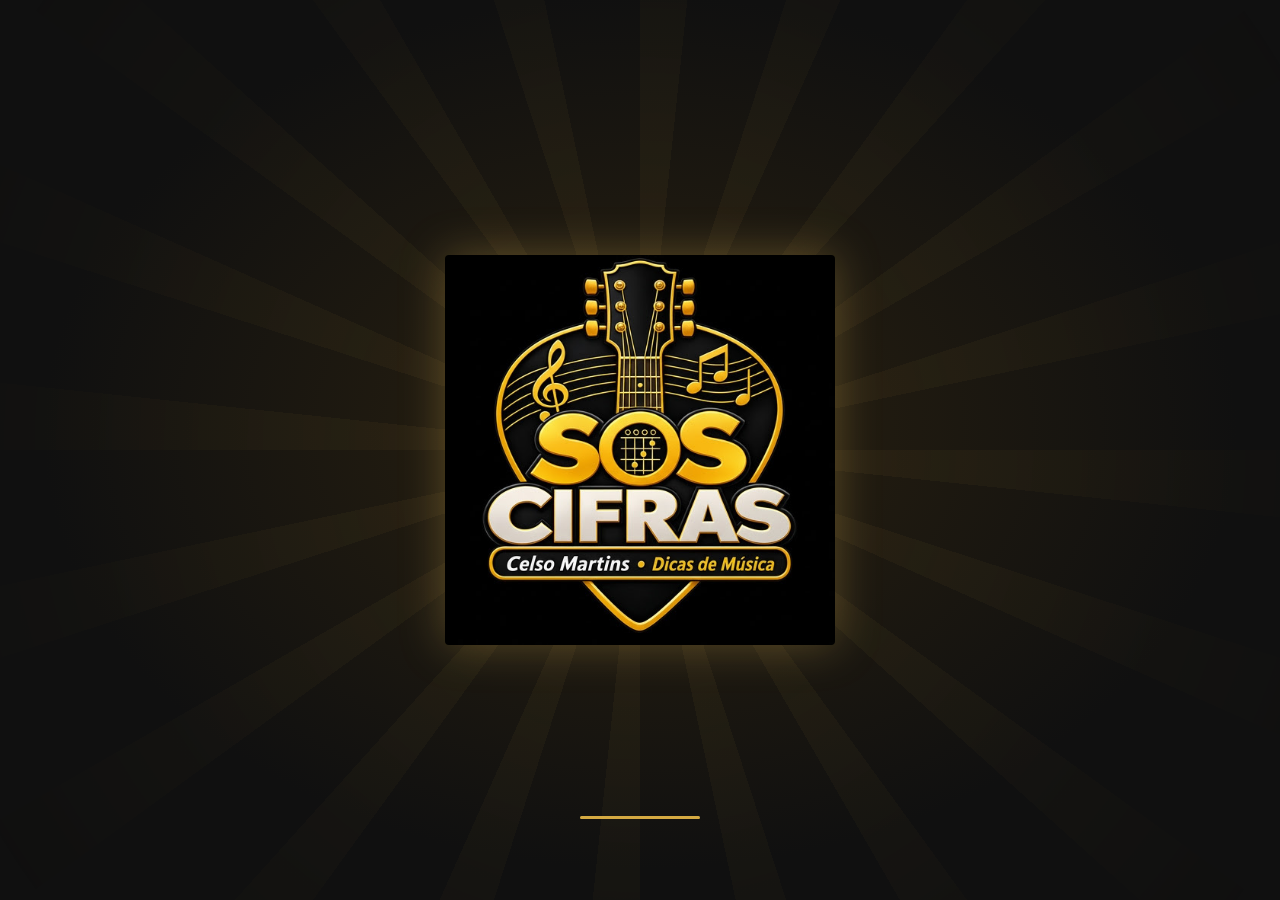
==== commit 6af4ed31: "Fix fractional scroll playback at minimum speed" ====
--- a/index.html
+++ b/index.html
@@ -5,7 +5,7 @@
 
 
 
-<link rel="manifest" href="./manifest.webmanifest?v=1.2.74">
+<link rel="manifest" href="./manifest.webmanifest?v=1.2.79">
 <meta name="theme-color" content="#101010">
 <meta name="mobile-web-app-capable" content="yes">
 <meta name="apple-mobile-web-app-capable" content="yes">
@@ -101,7 +101,7 @@
 html.reading-mode .top,html.reading-mode .tools,html.reading-mode .tabs,html.reading-mode .seq,html.reading-mode .print-header,html.reading-mode .sig{display:none!important}
 html.reading-mode #app{padding-top:8px;padding-bottom:24px}
 html.reading-mode .score-row{scroll-margin-top:8px}
-html.reading-mode #exitReadMode{position:fixed;right:12px;bottom:calc(12px + env(safe-area-inset-bottom));z-index:99999;padding:10px 14px;border:1px solid var(--brand);border-radius:999px;background:#171717;color:var(--brand);font-weight:700;box-shadow:0 3px 14px #0008}
+.reading-speed-controls{display:none}html.reading-mode .reading-speed-controls{position:fixed;left:50%;bottom:calc(12px + env(safe-area-inset-bottom));transform:translateX(-50%);z-index:99998;display:flex;align-items:center;justify-content:center;gap:10px;padding:7px 10px;border:1px solid var(--brand);border-radius:999px;background:#171717;color:var(--brand);box-shadow:0 3px 14px #0009}.reading-speed-controls button{min-width:42px;min-height:40px;border:1px solid var(--brand);border-radius:999px;background:#292319;color:var(--brand);font-size:20px;font-weight:800}.reading-speed-controls .speed-value{min-width:78px;text-align:center;font-size:12px;font-weight:700;white-space:nowrap}.reading-speed-controls{transition:opacity .35s ease}html.reading-mode.speed-standby .reading-speed-controls{opacity:.2}
 .music-inline-marker.segno,.music-inline-marker.coda-symbol{display:inline-block!important;vertical-align:super!important;position:relative!important;top:-.12em!important;margin:0 2px!important;line-height:1!important;font-size:1.05em!important}
 </style>
 <style>.chordTap{display:inline;cursor:pointer;color:inherit;font:inherit;font-weight:800;padding:0 1px;border-radius:4px;text-decoration:underline;text-decoration-style:dotted;text-decoration-color:var(--brand);text-underline-offset:3px}.chordTap:active{background:var(--brand);color:var(--onbrand)}.music-markers{display:flex;flex-wrap:wrap;gap:8px;align-items:center;color:var(--brand);font-size:1.35em;font-weight:800;padding:5px 0}.music-markers span{display:inline-flex;align-items:center;justify-content:center;min-width:30px;padding:2px 7px;border:1px solid var(--line);border-radius:7px}.mark-tools{display:flex;flex-wrap:wrap;gap:6px;margin:8px 0 12px}.mark-tools button{min-height:40px;padding:7px 10px;border:1px solid var(--line);border-radius:9px;background:var(--card);color:var(--brand);font-weight:700}.chord-panel-inline{display:block;position:relative;z-index:30;width:100%;margin:8px 0 14px}.chord-panel-card{width:min(100%,720px);max-height:none;overflow:visible;background:var(--card);color:var(--ink);border:1px solid var(--line);border-radius:14px;padding:14px;box-shadow:0 8px 26px #0007}.chord-panel-head{display:flex;align-items:center;justify-content:space-between;gap:12px}.chord-panel-inline h3{margin:12px 0 6px;color:var(--brand);font-size:14px}.chord-panel-inline p{margin:5px 0;color:var(--mute);font-size:13px}.chord-options{display:grid;grid-template-columns:repeat(2,minmax(0,1fr));gap:8px}.chord-option{background:var(--bg);border:1px solid var(--line);border-radius:10px;padding:10px}.chord-option b{display:block;color:var(--brand);margin-bottom:4px}.chord-notes{font:13px/1.6 "JetBrains Mono",monospace;overflow-wrap:anywhere}.score-opening{display:flex;align-items:flex-end;gap:5px;min-height:2.5em;margin:6px 0 2px}.time-signature-inline{display:inline-flex;flex-direction:column;align-items:center;justify-content:center;flex:none;width:max-content;min-width:25px;padding:0 4px;color:var(--brand);font-size:.95em;font-weight:800;line-height:.9}.time-signature-inline span:first-child{border-bottom:1px solid currentColor;padding:0 4px 3px}.time-signature-inline span:last-child{padding-top:3px}.score-opening>.cs{margin:0}.score-opening>.music-markers{margin:0;padding:0}.music-markers span.barline,.music-markers span.doublebar{border:0;border-radius:0;min-width:12px;padding:0 3px;font-size:1.35em;line-height:1.1}.music-markers span.doublebar{letter-spacing:-.22em;padding-right:7px}
@@ -1401,7 +1401,7 @@
 const saveBandSession=()=>{try{if(S.band)localStorage.setItem('soscifras_band_session',JSON.stringify(S.band));else localStorage.removeItem('soscifras_band_session')}catch(_){}};
 let FB=null,fbUnsub=null;
 const song=id=>D.songs.find(x=>x.id===id);
-let timer=null;const stopPlay=()=>{clearInterval(timer);S.play=0};
+let timer=null,scrollRemainder=0;const scrollPlaybackTick=()=>{scrollRemainder+=S.scrollSpeed;const pixels=Math.floor(scrollRemainder+1e-9);if(pixels>0){window.scrollBy(0,pixels);scrollRemainder-=pixels}};const startScrollPlayback=()=>{clearInterval(timer);scrollRemainder=0;timer=setInterval(scrollPlaybackTick,50)};const stopPlay=()=>{clearInterval(timer);timer=null;scrollRemainder=0;S.play=0};
 const applyTheme=()=>{document.documentElement.dataset.theme=D.theme||'dark'};
 
 const IC={web:"⌕",band:"♬",busca:"⌕",sets:"▤",pub:"◎",conta:"●"};
@@ -1904,7 +1904,7 @@
  <button class="tb" data-a="readmode" aria-label="Modo leitura" title="Modo leitura">☷</button><button class="tb" data-a="edit" aria-label="Editar">✎</button><button class="tb ${S.pick?'on':''}" data-a="pick" aria-label="Adicionar à setlist">▤+</button><label class="print-bg-option"><input type="checkbox" id="printDark" ${D.printDark?'checked':''}> Fundo escuro no PDF</label><button class="tb" data-a="print" aria-label="Imprimir">⎙</button></div>
  ${S.pick?`<div class="tools">${D.sets.map(l=>`<button class="btn ghost" data-a="toset" data-v="${l.id}">${e(l.n)}</button>`).join('')||'<small>Crie uma setlist primeiro.</small>'}</div>`:''}</div>
  <div style="font-size:${S.fs}px">${body}</div>
- ${S.ctx?`<div class="seq"><button class="btn" data-a="prev" ${S.ctx.i<1?'disabled style="opacity:.4"':''}>‹ Anterior</button><span class="btn ghost" style="min-width:64px;text-align:center">${pos}</span><button class="btn" data-a="next" ${S.ctx.i>=S.ctx.ids.length-1?'disabled style="opacity:.4"':''}>Próxima ›</button></div>`:''}`}
+ ${S.play?`<div class="reading-speed-controls" aria-label="Controle de velocidade da leitura"><button type="button" data-a="scroll-speed" data-v="-0.25" aria-label="Diminuir velocidade">−</button><span class="speed-value" aria-live="polite">${S.scrollSpeed.toFixed(2).replace('.',',')}×</span><button type="button" data-a="scroll-speed" data-v="0.25" aria-label="Aumentar velocidade">+</button></div>`:'' }${S.ctx?`<div class="seq"><button class="btn" data-a="prev" ${S.ctx.i<1?'disabled style="opacity:.4"':''}>‹ Anterior</button><span class="btn ghost" style="min-width:64px;text-align:center">${pos}</span><button class="btn" data-a="next" ${S.ctx.i>=S.ctx.ids.length-1?'disabled style="opacity:.4"':''}>Próxima ›</button></div>`:''}`}
 function vEdit(){const s=S.edit;return `<div class="top"><div class="row"><button class="btn ghost fit" data-a="cancel">Cancelar</button><button class="btn fit" data-a="save">Salvar</button></div></div><h1>${song(s.id)?'Editar cifra':'Nova cifra'}</h1>
  <label for="et">Título</label><input id="et" value="${e(s.t)}"><div class="row"><div><label for="ea">Artista</label><input id="ea" value="${e(s.a)}"></div><div><label for="ek">Tom</label><input id="ek" value="${e(s.k)}" placeholder="Ex.: G"></div></div>
  <div class="row"><div><label for="emeter">Fórmula de compasso</label><input id="emeter" type="text" inputmode="text" value="${e(s.meter||'4/4')}" placeholder="Ex.: 4/4, 3/4, 7/8"></div></div>
@@ -1915,7 +1915,16 @@
  if(S.edit)h=vEdit();else if(S.song)h=vSong();else h={busca:vBusca,pub:vPub,sets:vSets,web:vWeb,band:vBand,conta:vConta,ajuda:vAjuda}[S.tab]();
  const q=document.getElementById('q'),sq=document.getElementById('setq'),active=q&&document.activeElement===q?'q':sq&&document.activeElement===sq?'setq':null,pos=active?document.getElementById(active).selectionStart:0;
  document.getElementById('app').innerHTML=h;
- tabs();requestAnimationFrame(fitVoltaFragments);if(active){const n=document.getElementById(active);n.focus();n.setSelectionRange(pos,pos)}}
+ tabs();scheduleReadingSpeedStandby();requestAnimationFrame(fitVoltaFragments);if(active){const n=document.getElementById(active);n.focus();n.setSelectionRange(pos,pos)}}
+let readingSpeedStandbyTimer=null;
+function scheduleReadingSpeedStandby(){
+ clearTimeout(readingSpeedStandbyTimer);
+ const root=document.documentElement,controls=document.querySelector('.reading-speed-controls');
+ if(!S.play||!root.classList.contains('reading-mode')||!controls){root.classList.remove('speed-standby');return;}
+ root.classList.remove('speed-standby');
+ readingSpeedStandbyTimer=setTimeout(()=>{if(S.play&&root.classList.contains('reading-mode')&&document.querySelector('.reading-speed-controls'))root.classList.add('speed-standby');},10000);
+}
+document.addEventListener('pointerdown',ev=>{if(ev.target.closest&&ev.target.closest('.reading-speed-controls'))scheduleReadingSpeedStandby();},{passive:true});
 function stopIfLeft(){if(!S.song&&S.play)stopPlay()}
 let toastTimer=null;
 function toast(m){
@@ -1985,10 +1994,10 @@
 document.addEventListener('pointercancel',()=>{voltaDrag=null});
 document.addEventListener('keydown',ev=>{const h=ev.target.closest&&ev.target.closest('.volta-endpoint');if(!h||!['ArrowLeft','ArrowRight','ArrowUp','ArrowDown'].includes(ev.key))return;ev.preventDefault();const current=song(S.song);if(!current)return;const key=h.dataset.voltaKey,r=getVoltaRange(current,key),step=ev.shiftKey?5:1;if(h.dataset.voltaEndpoint==='start'){if(ev.key==='ArrowLeft')r.startPct=Math.max(0,r.startPct-step);if(ev.key==='ArrowRight')r.startPct=Math.min(r.endPct,r.startPct+step);if(ev.key==='ArrowUp')r.startLine=Math.max(0,r.startLine-1);if(ev.key==='ArrowDown')r.startLine=Math.min(r.endLine,r.startLine+1);}else{if(ev.key==='ArrowLeft')r.endPct=Math.max(r.startLine===r.endLine?r.startPct:0,r.endPct-step);if(ev.key==='ArrowRight')r.endPct=Math.min(100,r.endPct+step);if(ev.key==='ArrowUp')r.endLine=Math.max(r.startLine,r.endLine-1);if(ev.key==='ArrowDown')r.endLine=Math.min(999,r.endLine+1);}current.voltaRanges[key]=r;save();render();});
 
-document.addEventListener('click',ev=>{if(document.documentElement.classList.contains('reading-mode')){const exit=ev.target.closest('[data-a="exitread"]');if(exit){document.documentElement.classList.remove('reading-mode');document.getElementById('exitReadMode')?.remove();render();return;}const action=ev.target.closest('[data-a]');const interactive=ev.target.closest('button,a,input,textarea,select,[data-chord],.chordTap,[role="button"]');if(action){document.documentElement.classList.remove('reading-mode');document.getElementById('exitReadMode')?.remove();}else{if(interactive)return;document.documentElement.classList.remove('reading-mode');document.getElementById('exitReadMode')?.remove();return;}}const b=ev.target.closest('[data-a]');if(!b)return;if(suppressSongOpen){suppressSongOpen=false;if(b.dataset.holdDelete==='1'&&b.dataset.a==='open'){ev.preventDefault();return;}}const a=b.dataset.a,v=b.dataset.v;
+document.addEventListener('click',ev=>{if(document.documentElement.classList.contains('reading-mode')){const exit=ev.target.closest('[data-a="exitread"]');if(exit){document.documentElement.classList.remove('reading-mode');render();return;}const action=ev.target.closest('[data-a]');const interactive=ev.target.closest('button,a,input,textarea,select,[data-chord],.chordTap,[role="button"]');if(action&&action.dataset.a==='scroll-speed'){/* Ajuste de velocidade não encerra o modo leitura. */}else if(action){document.documentElement.classList.remove('reading-mode');}else{if(interactive)return;document.documentElement.classList.remove('reading-mode');return;}}const b=ev.target.closest('[data-a]');if(!b)return;if(suppressSongOpen){suppressSongOpen=false;if(b.dataset.holdDelete==='1'&&b.dataset.a==='open'){ev.preventDefault();return;}}const a=b.dataset.a,v=b.dataset.v;
  const s=S.song&&song(S.song),l=S.sl&&D.sets.find(x=>x.id===S.sl);
  switch(a){
- case'readmode':document.documentElement.classList.add('reading-mode');document.body.insertAdjacentHTML('beforeend','<button id="exitReadMode" class="btn" data-a="exitread" aria-label="Sair do modo leitura">✕ Sair da leitura</button>');break;
+ case'readmode':document.documentElement.classList.add('reading-mode');break;
  case'tab':S.tab=v;S.song=null;S.edit=null;S.sl=null;S.ctx=null;render();window.scrollTo(0,0);break;
  case'copyrules':navigator.clipboard?.writeText(RULES).then(()=>toast('Regras copiadas. Cole no Firebase.'),()=>toast('Não consegui copiar. Selecione o texto e copie.'));break;
  case'webgoogle':case'webbing':{const q=document.getElementById('webq').value.trim();if(q)window.open((a==='webgoogle'?'https://www.google.com/search?q=':'https://www.bing.com/search?q=')+encodeURIComponent(q+' cifra'),'_blank','noopener');break}
@@ -2013,8 +2022,8 @@
  case'tr':s.shift=((s.shift||0)+ +v+12)%12;if(s.shift>6)s.shift-=12;save();render();break;
  case'fs':S.fs=Math.min(30,Math.max(11,S.fs+ +v*2));render();break;
  case'fav':s.fav=s.fav?0:1;save();render();break;
- case'play':if(S.play)stopPlay();else{S.play=1;timer=setInterval(()=>window.scrollBy(0,S.scrollSpeed),50)}render();break;
-  case'scroll-speed':S.scrollSpeed=Math.round(Math.max(0.25,Math.min(10,S.scrollSpeed+(+v)))*100)/100;if(S.play){clearInterval(timer);timer=setInterval(()=>window.scrollBy(0,S.scrollSpeed),50)}render();break;
+ case'play':if(S.play){stopPlay();document.documentElement.classList.remove('reading-mode');}else{S.play=1;document.documentElement.classList.add('reading-mode');startScrollPlayback()}render();break;
+  case'scroll-speed':S.scrollSpeed=Math.round(Math.max(0.25,Math.min(10,S.scrollSpeed+(+v)))*100)/100;if(S.play)startScrollPlayback();render();break;
  case'pick':S.pick=S.pick?0:1;render();break;
  case'toset':{const t=D.sets.find(x=>x.id===v);if(!t.items.includes(s.id))t.items.push(s.id);save();S.pick=0;toast('Adicionada a “'+t.n+'”');break}
  case'print':document.documentElement.classList.toggle('print-dark',!!D.printDark);window.print();break;
@@ -2122,7 +2131,7 @@
  window.addEventListener('load',function(){
   var reloading=false;
   navigator.serviceWorker.addEventListener('controllerchange',function(){if(reloading)return;reloading=true;location.reload();});
-  navigator.serviceWorker.register('./sw.js?v=1.2.74',{scope:'./',updateViaCache:'none'})
+  navigator.serviceWorker.register('./sw.js?v=1.2.79',{scope:'./',updateViaCache:'none'})
    .then(function(reg){reg.update().catch(function(){});})
    .catch(function(err){console.error('Falha ao ativar PWA SOS CIFRAS:',err);});
  });
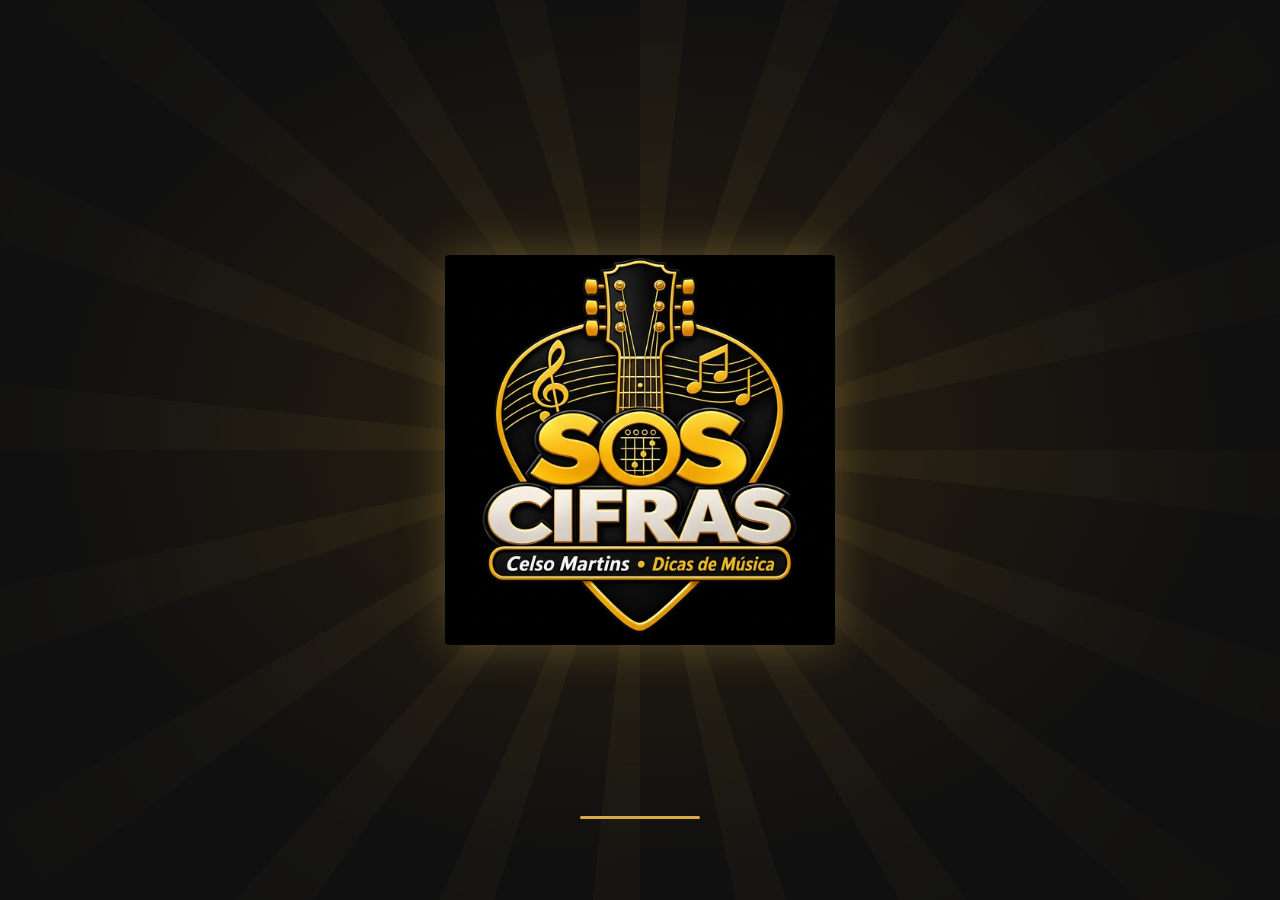
==== commit e742440e: "Implementa módulos iniciais da aba Banda" ====
--- a/index.html
+++ b/index.html
@@ -5,7 +5,7 @@
 
 
 
-<link rel="manifest" href="./manifest.webmanifest?v=1.2.79">
+<link rel="manifest" href="./manifest.webmanifest?v=1.2.80">
 <meta name="theme-color" content="#101010">
 <meta name="mobile-web-app-capable" content="yes">
 <meta name="apple-mobile-web-app-capable" content="yes">
@@ -1397,9 +1397,9 @@
 if(!D){try{D=JSON.parse(localStorage.getItem('acordes_v1'))}catch(_){}}
 D=D||JSON.parse(JSON.stringify(SEED));
 const save=()=>{try{localStorage.setItem('soscifras_v1',JSON.stringify(D))}catch(_){}};
-const S={tab:'busca',q:'',setQ:'',song:null,ctx:null,edit:null,sl:null,fs:16,play:0,scrollSpeed:1,pick:0,msg:'',band:(()=>{try{return JSON.parse(localStorage.getItem('soscifras_band_session')||'null')}catch(_){return null}})()};
+const S={tab:'busca',q:'',setQ:'',song:null,ctx:null,edit:null,sl:null,fs:16,play:0,scrollSpeed:1,pick:0,msg:'',bandView:'inicio',bandItems:[],band:(()=>{try{return JSON.parse(localStorage.getItem('soscifras_band_session')||'null')}catch(_){return null}})()};
 const saveBandSession=()=>{try{if(S.band)localStorage.setItem('soscifras_band_session',JSON.stringify(S.band));else localStorage.removeItem('soscifras_band_session')}catch(_){}};
-let FB=null,fbUnsub=null;
+let FB=null,fbUnsub=null,fbActivityUnsub=null;
 const song=id=>D.songs.find(x=>x.id===id);
 let timer=null,scrollRemainder=0;const scrollPlaybackTick=()=>{scrollRemainder+=S.scrollSpeed;const pixels=Math.floor(scrollRemainder+1e-9);if(pixels>0){window.scrollBy(0,pixels);scrollRemainder-=pixels}};const startScrollPlayback=()=>{clearInterval(timer);scrollRemainder=0;timer=setInterval(scrollPlaybackTick,50)};const stopPlay=()=>{clearInterval(timer);timer=null;scrollRemainder=0;S.play=0};
 const applyTheme=()=>{document.documentElement.dataset.theme=D.theme||'dark'};
@@ -1750,7 +1750,23 @@
  }catch(_){toast('O aparelho não permitiu ler a área de transferência. Cole manualmente no campo de conteúdo.')}
 }
 function vWeb(){return `<h1>Buscar e importar cifras</h1><p class="sub" style="text-align:left">Pesquise a música ou cole o link direto da página. O aplicativo tenta ler o conteúdo e organizar as seções automaticamente. Se o site bloquear a leitura, use copiar e colar.</p><label for="webq">Música ou artista</label><input id="webq" placeholder="Ex.: nome da música — artista"><div class="row" style="margin:8px 0"><button class="btn" data-a="webgoogle">Google</button><button class="btn ghost" data-a="webbing">Bing</button></div><label for="wurl">Link da cifra</label><input id="wurl" type="url" placeholder="https://site.com/cifra-da-musica"><button class="btn" style="width:100%;margin-top:8px" data-a="webfetch">Buscar cifra pelo link</button><h2>Dados da música</h2><label for="wtitle">Título</label><input id="wtitle" placeholder="Título da música"><label for="wartist">Artista</label><input id="wartist" placeholder="Artista"><label for="wkey">Tom original (opcional)</label><input id="wkey" placeholder="Ex.: G, F#m, Bb"><button type="button" id="wonly" class="btn ghost" style="width:100%;margin-top:12px;text-align:left" data-a="only" aria-pressed="false">☐ Importar somente os acordes, sem a letra</button><label for="wimg">Imagem da cifra (foto ou print)</label><div class="row"><button class="btn ghost" type="button" data-a="imgpick">Ler cifra de uma imagem</button><button class="btn ghost" type="button" data-a="paste">Colar da área de transferência</button></div><input id="wimg" class="vh" type="file" accept="image/*" tabindex="-1" aria-hidden="true"><label for="wfile">Arquivo de cifra</label><div class="row"><button class="btn ghost" type="button" data-a="filepick">Carregar arquivo do dispositivo</button><span class="sub" style="text-align:left;margin:0">TXT, DOCX (Word), PDF, imagem, ChordPro, CRD e HTML</span></div><input id="wfile" class="vh" type="file" tabindex="-1" aria-hidden="true"><label for="wbody">Conteúdo importado, arquivo ou cifra copiada</label><textarea id="wbody" placeholder="[Intro]\nG  D  Em  C\n\n[Verso]\nG..." spellcheck="false"></textarea><button class="btn" style="width:100%;margin-top:10px" data-a="webimport">Importar para minhas cifras</button>`}
-function vBand(){return `<h1>Banda sincronizada</h1><p class="sub" style="text-align:left">O líder cria o grupo e compartilha um código. Os músicos entram somente com esse código, sem criar conta ou informar e-mail e senha.</p><h2>Configuração Firebase</h2><label for="fbapi">API Key</label><input id="fbapi" placeholder="Firebase apiKey" value="${e((D.firebase||{}).apiKey||'')}"><label for="fbdom">Auth Domain</label><input id="fbdom" placeholder="projeto.firebaseapp.com" value="${e((D.firebase||{}).authDomain||'')}"><label for="fbpid">Project ID</label><input id="fbpid" placeholder="Firebase Project ID" value="${e((D.firebase||{}).projectId||'')}"><label for="fbapp">App ID</label><input id="fbapp" placeholder="Firebase App ID" value="${e((D.firebase||{}).appId||'')}"><button class="btn" style="width:100%;margin-top:8px" data-a="fbconfig">Salvar configuração</button><h2>Acesso do líder</h2><p class="sub" style="text-align:left">O líder continua usando sua conta de e-mail e senha.</p><label for="fbemail">E-mail do líder</label><input id="fbemail" type="email" autocomplete="username" placeholder="seu@email.com"><label for="fbpass">Senha</label><input id="fbpass" type="password" autocomplete="current-password" placeholder="Senha"><div class="row" style="margin-top:8px"><button class="btn" data-a="fblogin">Entrar</button><button class="btn ghost" data-a="fbcreate">Criar conta</button></div><button class="btn ghost" style="width:100%;margin-top:8px" data-a="fbgroup">Criar grupo e ser líder</button><h2>Acesso dos músicos</h2><p class="sub" style="text-align:left">Digite o código fornecido pelo líder. O acesso será criado automaticamente neste aparelho.</p><div class="row"><input id="fbcode" placeholder="Código do grupo" value="${e(S.band?.code||'')}"><button class="btn" data-a="fbjoin">Entrar como músico</button></div><button class="btn ghost" style="width:100%;margin-top:8px" data-a="fbsync">Enviar repertório e setlists aos membros</button><p id="fbstatus" class="sub" style="text-align:left">${e(S.bandSyncStatus||(S.band?.code?'Código salvo: '+S.band.code+'. Toque em Entrar como músico para reconectar.':'Ainda não conectado.'))}</p><p class="sub" style="text-align:left">Todos os aparelhos precisam usar a mesma configuração Firebase. No Firebase, ative E-mail/senha e Anônimo em Authentication e configure o Firestore.</p>`}
+function vBand(){
+ const connected=!!(S.band&&S.band.code),view=S.bandView||'inicio',items=Array.isArray(S.bandItems)?S.bandItems:[];
+ const list=(type)=>items.filter(x=>x.type===type).sort((a,b)=>String(a.date||'').localeCompare(String(b.date||''))||Number(b.createdAt||0)-Number(a.createdAt||0));
+ const events=list('event'),availability=list('availability'),suggestions=list('suggestion'),wall=list('wall');
+ const nav=[['inicio','Visão geral'],['agenda','Agenda'],['disponibilidade','Disponibilidade'],['repertorio','Repertório'],['mural','Mural']];
+ const navHtml=nav.map(([k,n])=>'<button class="btn '+(view===k?'':'ghost')+'" data-a="bandnav" data-v="'+k+'" style="flex:1;min-width:105px">'+n+'</button>').join('');
+ const card=x=>'<article class="item" style="display:block;text-align:left"><b>'+e(x.title||x.eventTitle||'Sem título')+'</b><small>'+e(x.date||'')+(x.time?' · '+e(x.time):'')+(x.place?' · '+e(x.place):'')+'</small>'+(x.details?'<p style="margin:8px 0;color:var(--mute)">'+e(x.details)+'</p>':'')+(x.type==='event'?'<div class="row" style="margin-top:8px"><button class="btn" data-a="bandpresence" data-v="'+e(x.id)+'" data-answer="Vou">Vou</button><button class="btn ghost" data-a="bandpresence" data-v="'+e(x.id)+'" data-answer="Não vou">Não vou</button></div>':'')+(x.type==='suggestion'?'<small>Enviado por: '+e(x.memberName||'Músico')+'</small>':'')+(x.type==='wall'?'<small>Por: '+e(x.memberName||'Músico')+'</small>':'')+'</article>';
+ const config='<details><summary>Configuração e acesso do grupo</summary><label for="fbapi">API Key</label><input id="fbapi" placeholder="Firebase apiKey" value="'+e((D.firebase||{}).apiKey||'')+'"><label for="fbdom">Auth Domain</label><input id="fbdom" placeholder="projeto.firebaseapp.com" value="'+e((D.firebase||{}).authDomain||'')+'"><label for="fbpid">Project ID</label><input id="fbpid" placeholder="Firebase Project ID" value="'+e((D.firebase||{}).projectId||'')+'"><label for="fbapp">App ID</label><input id="fbapp" placeholder="Firebase App ID" value="'+e((D.firebase||{}).appId||'')+'"><button class="btn" style="width:100%;margin-top:8px" data-a="fbconfig">Salvar configuração</button><h2>Acesso do líder</h2><label for="fbemail">E-mail do líder</label><input id="fbemail" type="email" autocomplete="username" placeholder="seu@email.com"><label for="fbpass">Senha</label><input id="fbpass" type="password" autocomplete="current-password" placeholder="Senha"><div class="row" style="margin-top:8px"><button class="btn" data-a="fblogin">Entrar</button><button class="btn ghost" data-a="fbcreate">Criar conta</button></div><button class="btn ghost" style="width:100%;margin-top:8px" data-a="fbgroup">Criar grupo e ser líder</button><h2>Acesso dos músicos</h2><div class="row"><input id="fbcode" placeholder="Código do grupo" value="'+e(S.band?.code||'')+'"><button class="btn" data-a="fbjoin">Entrar como músico</button></div><button class="btn ghost" style="width:100%;margin-top:8px" data-a="fbsync">Enviar repertório e setlists aos membros</button><p id="fbstatus" class="sub" style="text-align:left">'+e(S.bandSyncStatus||(connected?'Grupo salvo: '+S.band.code+'. Reconecte se necessário.':'Ainda não conectado.'))+'</p><p class="sub" style="text-align:left">Todos os aparelhos usam a mesma configuração Firebase. Ative E-mail/senha e Anônimo em Authentication e configure o Firestore.</p></details>';
+ if(!connected)return '<h1>Banda</h1><p class="sub" style="text-align:left">Crie uma banda como líder ou entre com o código recebido. Depois você terá agenda, disponibilidade, repertório e mural compartilhados.</p>'+config;
+ let content='';
+ if(view==='inicio')content='<h2>Resumo da banda</h2><div class="item"><b>Código do grupo</b><span class="chip">'+e(S.band.code)+'</span><small>Perfil: '+(S.band.role==='leader'?'Líder':'Músico')+'</small></div><div class="row"><button class="btn" data-a="bandnav" data-v="agenda">Abrir agenda ('+events.length+')</button><button class="btn ghost" data-a="bandnav" data-v="disponibilidade">Disponibilidade ('+availability.length+')</button></div><h2>Próximos compromissos</h2>'+(events.slice(0,4).map(card).join('')||'<div class="empty">Nenhum compromisso cadastrado.</div>')+'<h2>Repertório sincronizado</h2><p class="sub" style="text-align:left">'+D.songs.length+' músicas · '+D.sets.length+' setlists. O líder administra o repertório oficial e envia as alterações aos integrantes.</p>';
+ if(view==='agenda')content='<h2>Novo ensaio ou apresentação</h2><label for="be-title">Nome do compromisso</label><input id="be-title" placeholder="Ex.: Ensaio geral ou Show de sábado"><div class="row"><div><label for="be-date">Data</label><input id="be-date" type="date"></div><div><label for="be-time">Horário</label><input id="be-time" type="time"></div></div><label for="be-place">Local / endereço</label><input id="be-place" placeholder="Local do ensaio ou apresentação"><label for="be-details">Observações</label><textarea id="be-details" rows="3" style="min-height:90px" placeholder="Repertório, horário de chegada, equipamento..."></textarea><button class="btn" style="width:100%;margin-top:10px" data-a="bandpost" data-v="event">Publicar compromisso</button><h2>Agenda da banda</h2>'+(events.map(card).join('')||'<div class="empty">A agenda ainda está vazia.</div>');
+ if(view==='disponibilidade')content='<h2>Informar disponibilidade</h2><label for="ba-date">Data</label><input id="ba-date" type="date"><label for="ba-status">Disponibilidade</label><select id="ba-status"><option value="Disponível">Disponível</option><option value="Indisponível">Indisponível</option><option value="Talvez">Talvez</option></select><label for="ba-details">Observação (opcional)</label><input id="ba-details" placeholder="Ex.: somente depois das 19h"><button class="btn" style="width:100%;margin-top:10px" data-a="bandpost" data-v="availability">Enviar disponibilidade</button><h2>Respostas dos músicos</h2>'+(availability.map(card).join('')||'<div class="empty">Nenhuma disponibilidade informada.</div>');
+ if(view==='repertorio')content='<h2>Repertório oficial</h2><p class="sub" style="text-align:left">O repertório e as setlists são administrados pelo líder. Depois de alterar músicas ou setlists nas abas Busca e Setlists, o líder deve tocar em “Enviar repertório e setlists aos membros”.</p><div class="item"><b>'+D.songs.length+' músicas</b><small>Repertório neste aparelho</small></div><div class="item"><b>'+D.sets.length+' setlists</b><small>Sequências organizadas</small></div><button class="btn" style="width:100%" data-a="fbsync">Enviar repertório e setlists aos membros</button><h2>Sugerir música ou playlist</h2><label for="bs-title">Nome da música / playlist</label><input id="bs-title" placeholder="Título da música ou playlist"><label for="bs-link">Link (Spotify, YouTube ou outro)</label><input id="bs-link" type="url" placeholder="https://..."><label for="bs-details">Comentário</label><input id="bs-details" placeholder="Tom, versão ou motivo da sugestão"><button class="btn ghost" style="width:100%;margin-top:10px" data-a="bandpost" data-v="suggestion">Enviar sugestão ao líder</button><h2>Sugestões dos músicos</h2>'+(suggestions.map(card).join('')||'<div class="empty">Nenhuma sugestão recebida.</div>');
+ if(view==='mural')content='<h2>Compartilhar no mural</h2><label for="bw-title">Mensagem</label><textarea id="bw-title" rows="3" style="min-height:100px" placeholder="Compartilhe um aviso, referência ou link musical..."></textarea><label for="bw-link">Link (opcional)</label><input id="bw-link" type="url" placeholder="https://..."><button class="btn" style="width:100%;margin-top:10px" data-a="bandpost" data-v="wall">Publicar no mural</button><h2>Mural da banda</h2>'+(wall.map(card).join('')||'<div class="empty">O mural ainda está vazio.</div>');
+ return '<h1>Banda</h1><p class="sub" style="text-align:left">Grupo '+e(S.band.code)+' · '+(S.band.role==='leader'?'Líder':'Músico')+'</p><div class="row" style="flex-wrap:wrap">'+navHtml+'</div>'+content+'<p id="fbstatus" class="sub" style="text-align:left">'+e(S.bandSyncStatus||'Conectado ao grupo.')+'</p>'+config;
+}
 function vPub(){const l=D.songs.filter(s=>s.src==='com');return `<h1>Público</h1><p class="sub" style="text-align:left">Cifras compartilhadas pela comunidade.</p>${l.map(s=>item(s)).join('')||'<div class="empty">Nenhuma cifra pública ainda.</div>'}`}
 
 function vSets(){
@@ -1769,28 +1785,29 @@
 
 const RULES=`rules_version = '2';
 service cloud.firestore {
-  match /databases/{database}/documents {
-    match /sos_cifras_groups/{code} {
-      // A leitura por código é necessária para o músico localizar o grupo.
-      // Consultas/listagens da coleção ficam bloqueadas.
-      allow get: if request.auth != null;
-      allow list: if false;
-      allow create: if request.auth != null
-        && request.resource.data.owner == request.auth.uid
-        && request.resource.data.leader == request.auth.uid
-        && request.resource.data.members.hasOnly([request.auth.uid]);
-      allow update: if request.auth != null && (
-        resource.data.leader == request.auth.uid ||
-        (request.resource.data.diff(resource.data).affectedKeys().hasOnly(['members'])
-         && resource.data.members.toSet()
-            .difference(request.resource.data.members.toSet()).size() == 0
-         && request.resource.data.members.toSet()
-            .difference(resource.data.members.toSet())
-            .hasOnly([request.auth.uid])));
-      allow delete: if request.auth != null
-        && resource.data.owner == request.auth.uid;
-    }
-  }
+ match /databases/{database}/documents {
+  match /sos_cifras_groups/{code} {
+   allow get: if request.auth != null;
+   allow list: if false;
+   allow create: if request.auth != null
+    && request.resource.data.owner == request.auth.uid
+    && request.resource.data.leader == request.auth.uid
+    && request.resource.data.members.hasOnly([request.auth.uid]);
+   allow update: if request.auth != null && (
+    resource.data.leader == request.auth.uid ||
+    (request.resource.data.diff(resource.data).affectedKeys().hasOnly(['members'])
+     && resource.data.members.toSet().difference(request.resource.data.members.toSet()).size() == 0
+     && request.resource.data.members.toSet().difference(resource.data.members.toSet()).hasOnly([request.auth.uid])));
+   allow delete: if request.auth != null && resource.data.owner == request.auth.uid;
+   match /activity/{itemId} {
+    function isMember() { return request.auth != null && request.auth.uid in get(/databases/$(database)/documents/sos_cifras_groups/$(code)).data.members; }
+    function isLeader() { return request.auth != null && request.auth.uid == get(/databases/$(database)/documents/sos_cifras_groups/$(code)).data.leader; }
+    allow read: if isMember();
+    allow create: if isMember() && request.resource.data.createdBy == request.auth.uid;
+    allow update, delete: if isMember() && (resource.data.createdBy == request.auth.uid || isLeader());
+   }
+  }
+ }
 }`;
 function vAjuda(){return `<h1>Ajuda</h1><p class="sub" style="text-align:left">Toque em um assunto para abrir. Tudo o que o aplicativo faz está explicado aqui.</p>
 <details open><summary>Visão geral das abas</summary><ul>
@@ -2009,6 +2026,10 @@
  case'webimport':{const t=document.getElementById('wtitle').value.trim(),ar=document.getElementById('wartist').value.trim(),k=document.getElementById('wkey').value.trim(),only=onlyChords(),body=organizeImportedText(document.getElementById('wbody').value,only);if(!t||!body){toast('Informe o título e o conteúdo da cifra.');break}const x={id:uid(),t,a:ar,k,body,type:only?'chords':'lyrics',src:'mine',fav:0,shift:0};D.songs.unshift(x);save();S.tab='busca';S.q='';openSong(x.id);toast(only?'Importada somente com acordes':'Cifra importada');break}
  case'fbconfig':D.firebase={apiKey:document.getElementById('fbapi').value.trim(),authDomain:document.getElementById('fbdom').value.trim(),projectId:document.getElementById('fbpid').value.trim(),appId:document.getElementById('fbapp').value.trim()};save();toast('Configuração salva neste dispositivo.');break;
  case'fbcreate':case'fblogin':case'fbjoin':case'fbgroup':case'fbsync':fbDo(a);break;
+ case'bandnav':S.bandView=v;render();break;
+ case'bandpost':fbBandPost(v);break;
+ case'bandpresence':fbBandPresence(v,b.dataset.answer||'');break;
+ case'banddelete':fbBandDelete(v);break;
  case'renameset':{const n=prompt('Novo nome da setlist:',l.n);if(n&&n.trim()){l.n=n.trim();save();render()}break}
  case'open':openSong(v);break;
  case'delete-cancel':document.querySelector('.delete-song-overlay')?.remove();break;
@@ -2069,13 +2090,13 @@
    const payload={songs:D.songs,sets:D.sets},bytes=fbPayloadBytes(payload);if(bytes>850000){status('Repertório muito grande ('+Math.round(bytes/1024)+' KB) para um único documento Firestore.');return}
    const code=Math.random().toString(36).slice(2,10).toUpperCase(),ref=doc(db,'sos_cifras_groups',code);
    await setDoc(ref,{code,owner:auth.currentUser.uid,leader:auth.currentUser.uid,members:[auth.currentUser.uid],currentSong:null,songs:D.songs,sets:D.sets,updatedAt:Date.now()});
-   S.band={code,role:'leader'};saveBandSession();const field=document.getElementById('fbcode');if(field)field.value=code;fbListen(ref);status('Grupo criado: '+code+'. Repertório inicial: '+D.songs.length+' músicas e '+D.sets.length+' setlists.');return;
+   S.band={code,role:'leader',memberName:'Líder'};saveBandSession();const field=document.getElementById('fbcode');if(field)field.value=code;fbListen(ref);status('Grupo criado: '+code+'. Repertório inicial: '+D.songs.length+' músicas e '+D.sets.length+' setlists.');return;
   }
   if(action==='fbjoin'){
    const code=document.getElementById('fbcode')?.value.trim().toUpperCase();if(!code){status('Digite o código que o líder compartilhou.');return}
    const ref=doc(db,'sos_cifras_groups',code),snap=await getDoc(ref);if(!snap.exists()){status('Código não encontrado. Confira o código com o líder.');return}
    const data=snap.data();if(!Array.isArray(data.members)||!data.members.includes(auth.currentUser.uid))await updateDoc(ref,{members:arrayUnion(auth.currentUser.uid)});
-   S.band={code,role:data.leader===auth.currentUser.uid?'leader':'member'};saveBandSession();fbListen(ref);status('Código aceito. Lendo o repertório enviado pelo líder…');return;
+   S.band={code,role:data.leader===auth.currentUser.uid?'leader':'member',memberName:S.band?.memberName||'Músico'};saveBandSession();fbListen(ref);status('Código aceito. Lendo o repertório enviado pelo líder…');return;
   }
   if(action==='fbsync'){
    if(S.band?.role!=='leader'||!S.band?.code){status('Entre no grupo como líder antes de enviar.');return}
@@ -2091,8 +2112,53 @@
   }
  }catch(err){console.error('SOS Cifras / Banda:',err);status('Falha Firebase: '+(err.code||err.message||'erro desconhecido')+'. Verifique a conexão e as regras do Firestore.')}
 }
+async function fbEnsure(){
+ if(FB)return FB;
+ const cfg=D.firebase||{};
+ if(!cfg.apiKey||!cfg.authDomain||!cfg.projectId||!cfg.appId)throw new Error('Salve primeiro a configuração Firebase.');
+ const [appM,authM,dbM]=await Promise.all([import('https://www.gstatic.com/firebasejs/10.14.1/firebase-app.js'),import('https://www.gstatic.com/firebasejs/10.14.1/firebase-auth.js'),import('https://www.gstatic.com/firebasejs/10.14.1/firebase-firestore.js')]);
+ const app=appM.initializeApp(cfg,'soscifras');const auth=authM.getAuth(app),db=dbM.getFirestore(app);FB={...appM,...authM,...dbM,app,auth,db};return FB;
+}
+async function fbBandPost(type){
+ try{
+  const f=await fbEnsure();await fbWaitAuth(f.auth);if(!S.band?.code||!f.auth.currentUser)throw new Error('Entre no grupo antes de publicar.');
+  const get=id=>document.getElementById(id)?.value?.trim()||'';
+  let data={type,createdBy:f.auth.currentUser.uid,memberName:get('band-name')||S.band.memberName||'Músico',createdAt:Date.now()};
+  if(type==='event'){data.title=get('be-title');data.date=get('be-date');data.time=get('be-time');data.place=get('be-place');data.details=get('be-details');if(!data.title||!data.date)throw new Error('Informe o nome e a data do compromisso.');}
+  if(type==='availability'){data.title=data.memberName;data.date=get('ba-date');data.status=get('ba-status')||'Disponível';data.details=get('ba-details');if(!data.date)throw new Error('Escolha a data da disponibilidade.');}
+  if(type==='suggestion'){data.title=get('bs-title');data.link=get('bs-link');data.details=get('bs-details');if(!data.title&&!data.link)throw new Error('Informe uma música, playlist ou link.');}
+  if(type==='wall'){data.title=get('bw-title');data.link=get('bw-link');if(!data.title&&!data.link)throw new Error('Escreva uma mensagem ou informe um link.');}
+  await f.addDoc(f.collection(f.db,'sos_cifras_groups',S.band.code,'activity'),data);
+  S.bandSyncStatus='Publicado com sucesso.';toast('Publicado na banda.');S.bandView=type==='event'?'agenda':type==='availability'?'disponibilidade':type==='suggestion'?'repertorio':'mural';
+ }catch(err){S.bandSyncStatus='Não foi possível publicar: '+(err.message||err.code||'erro')+'. Se for erro de permissão, atualize as regras do Firestore na Ajuda.';toast(S.bandSyncStatus)}
+ render();
+}
+async function fbBandPresence(eventId,answer){
+ try{
+  const f=await fbEnsure();await fbWaitAuth(f.auth);if(!S.band?.code||!f.auth.currentUser)throw new Error('Entre no grupo antes de confirmar presença.');
+  const event=(S.bandItems||[]).find(x=>x.id===eventId);if(!event)throw new Error('Compromisso não encontrado.');
+  const id='presence_'+eventId+'_'+f.auth.currentUser.uid;
+  await f.setDoc(f.doc(f.db,'sos_cifras_groups',S.band.code,'activity',id),{type:'presence',eventId,eventTitle:event.title,answer,createdBy:f.auth.currentUser.uid,memberName:S.band.memberName||'Músico',createdAt:Date.now()},{merge:true});
+  S.bandSyncStatus='Presença registrada: '+answer+'.';toast(S.bandSyncStatus);
+ }catch(err){S.bandSyncStatus='Falha ao confirmar presença: '+(err.message||err.code);toast(S.bandSyncStatus)}
+ render();
+}
+async function fbBandDelete(id){
+ try{const f=await fbEnsure();await fbWaitAuth(f.auth);if(!S.band?.code||!f.auth.currentUser)throw new Error('Entre no grupo.');await f.deleteDoc(f.doc(f.db,'sos_cifras_groups',S.band.code,'activity',id));toast('Item excluído.');}
+ catch(err){toast('Não foi possível excluir: '+(err.message||err.code))}
+}
+function fbListenActivity(){
+ if(!FB||!S.band?.code)return;
+ if(fbActivityUnsub)fbActivityUnsub();
+ const ref=FB.collection(FB.db,'sos_cifras_groups',S.band.code,'activity');
+ fbActivityUnsub=FB.onSnapshot(ref,snap=>{
+  S.bandItems=snap.docs.map(d=>({id:d.id,...d.data()}));
+  if(S.tab==='band'&&!S.song&&!S.edit)render();
+ },err=>{S.bandSyncStatus='Falha ao carregar os módulos da Banda: '+(err.code||err.message);const n=document.getElementById('fbstatus');if(n)n.textContent=S.bandSyncStatus});
+}
 function fbListen(ref){
  if(fbUnsub)fbUnsub();
+ fbListenActivity();
  fbUnsub=FB.onSnapshot(ref,snap=>{
   if(!snap.exists()){S.bandSyncStatus='O grupo não foi encontrado no Firestore.';return}
   const data=snap.data();
@@ -2131,7 +2197,7 @@
  window.addEventListener('load',function(){
   var reloading=false;
   navigator.serviceWorker.addEventListener('controllerchange',function(){if(reloading)return;reloading=true;location.reload();});
-  navigator.serviceWorker.register('./sw.js?v=1.2.79',{scope:'./',updateViaCache:'none'})
+  navigator.serviceWorker.register('./sw.js?v=1.2.80',{scope:'./',updateViaCache:'none'})
    .then(function(reg){reg.update().catch(function(){});})
    .catch(function(err){console.error('Falha ao ativar PWA SOS CIFRAS:',err);});
  });
